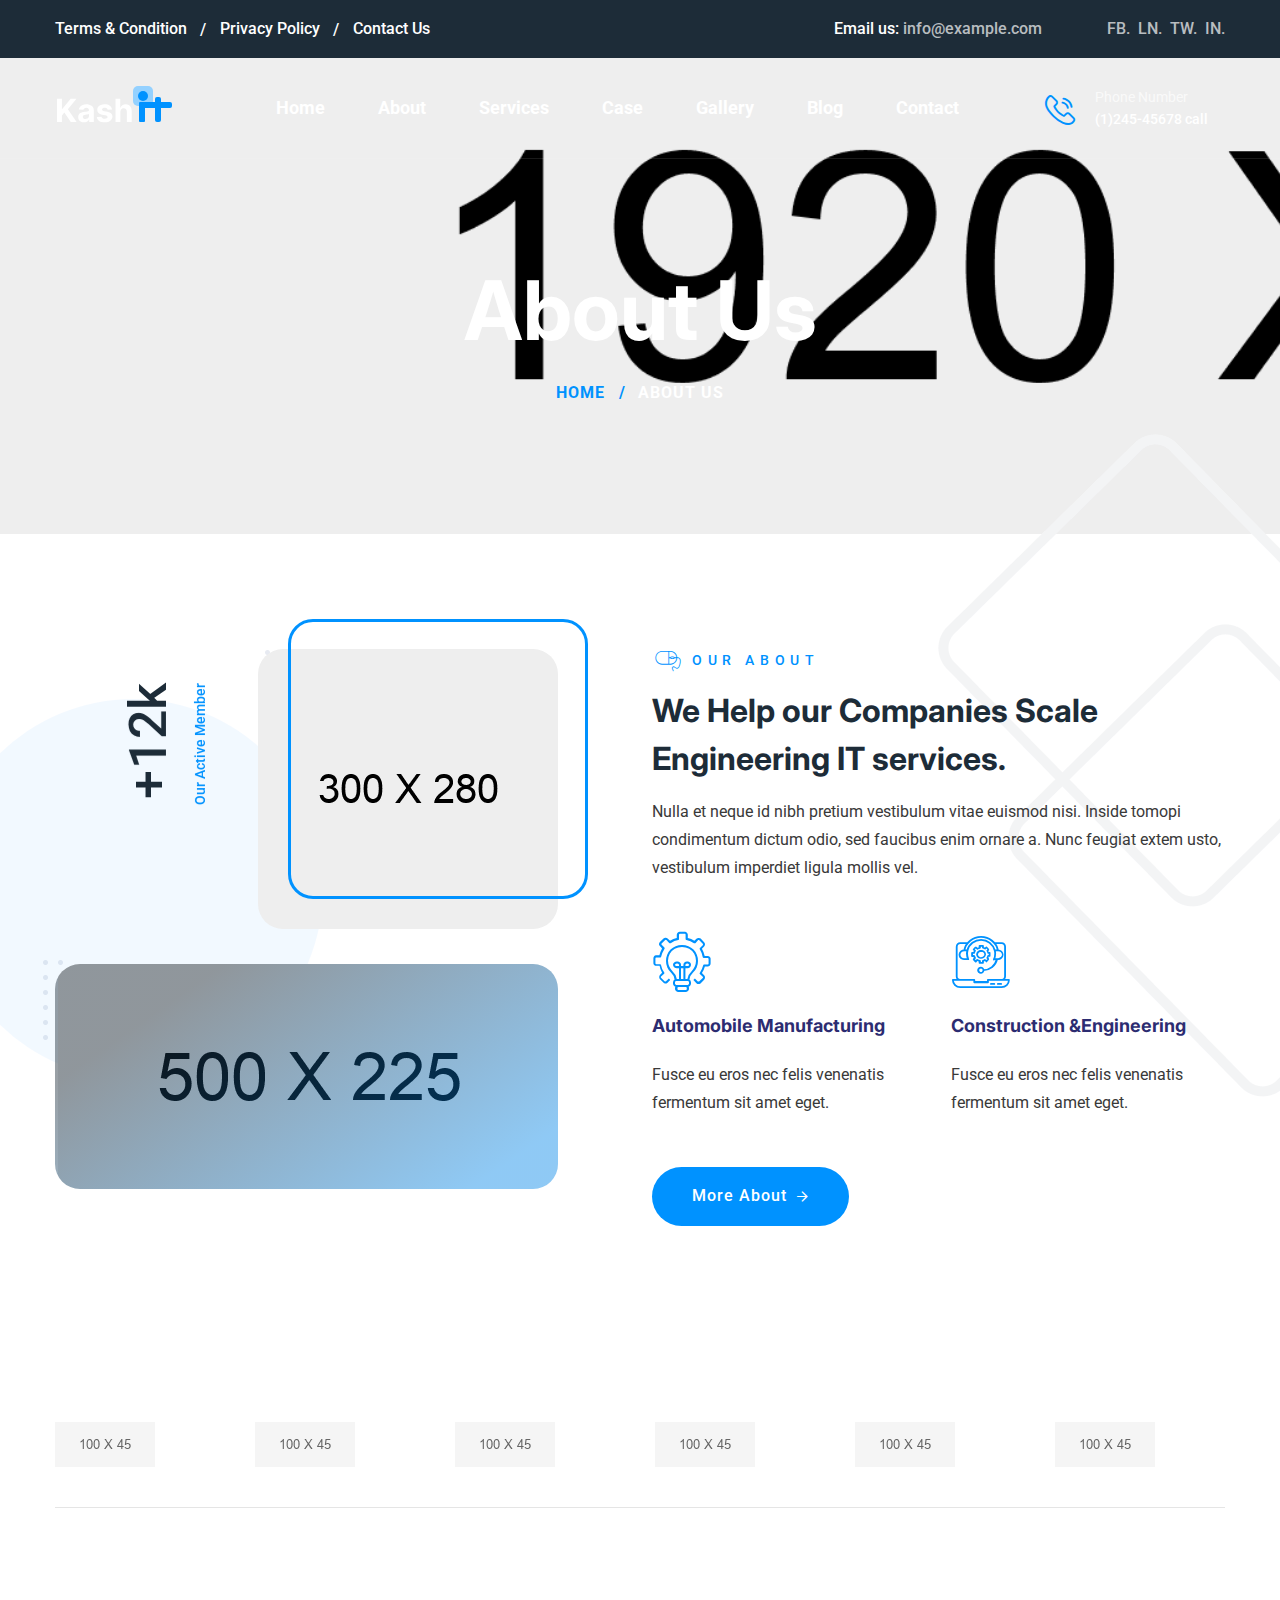
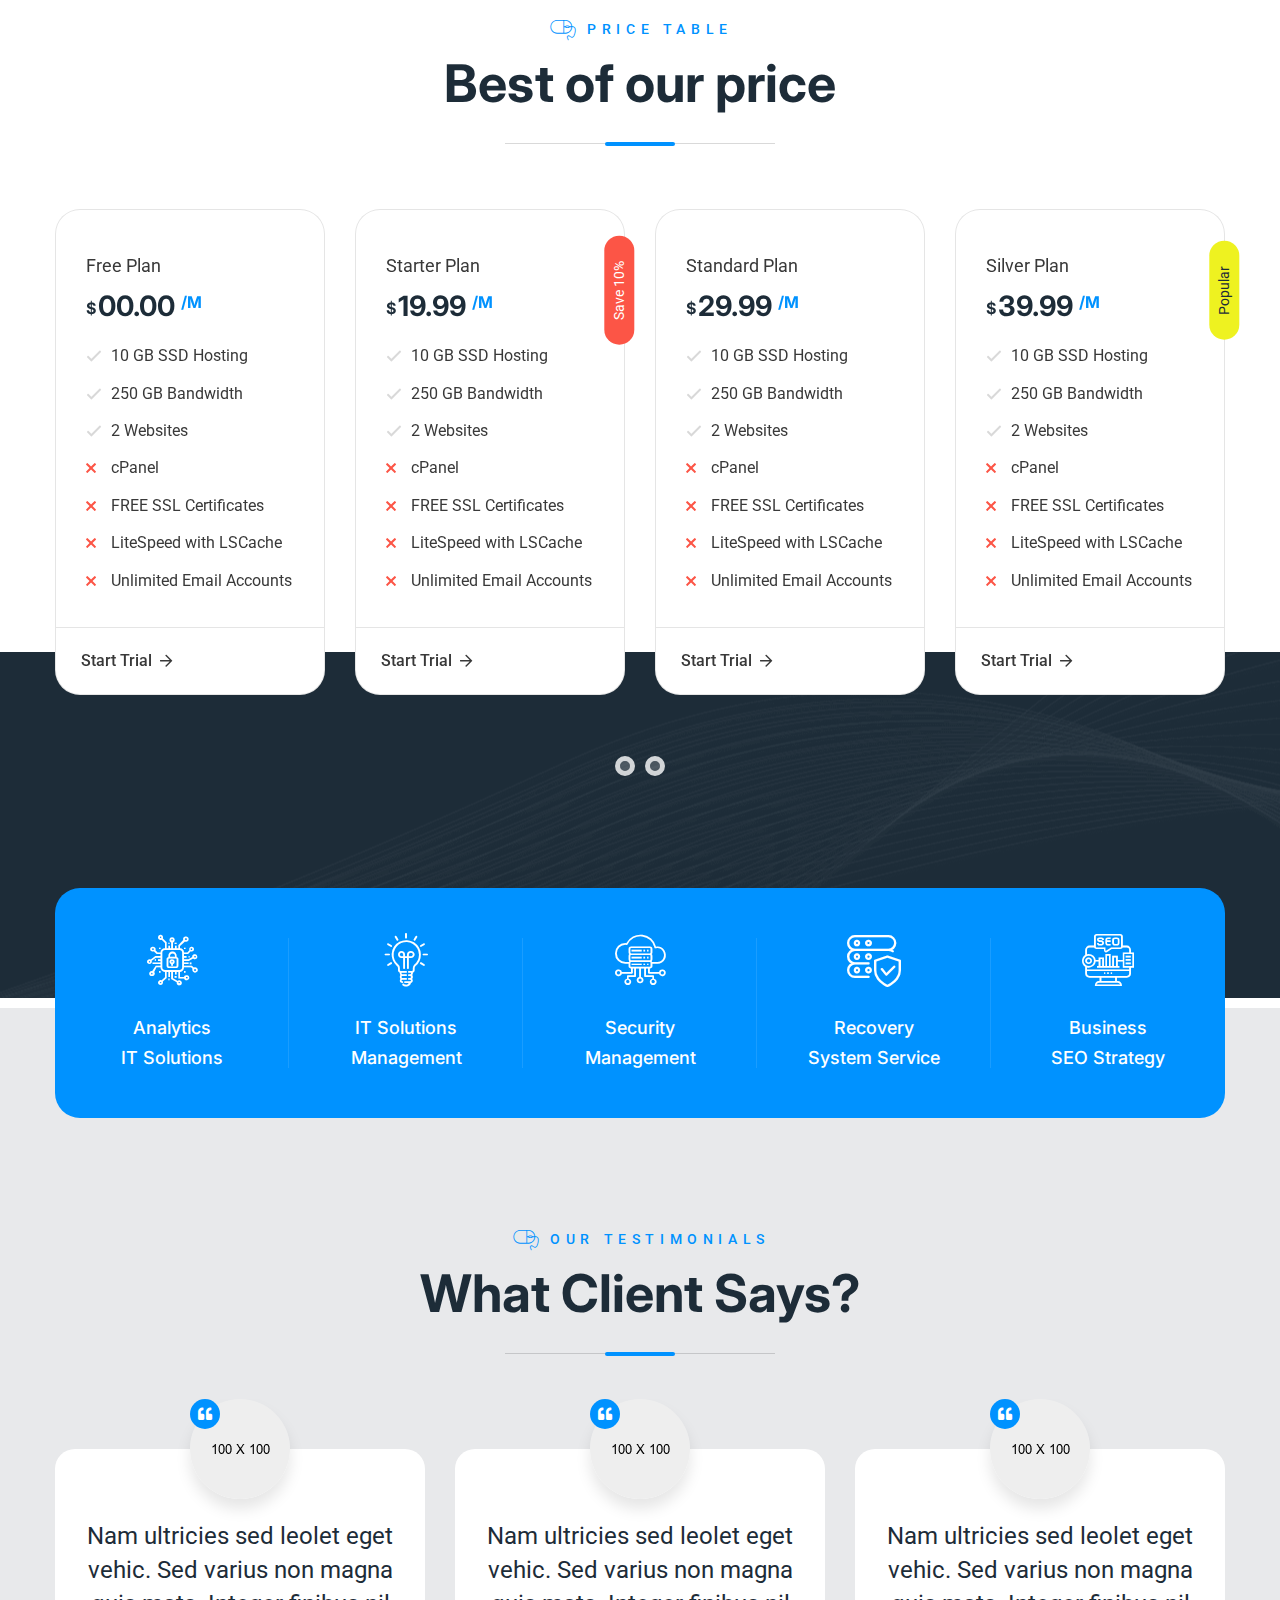
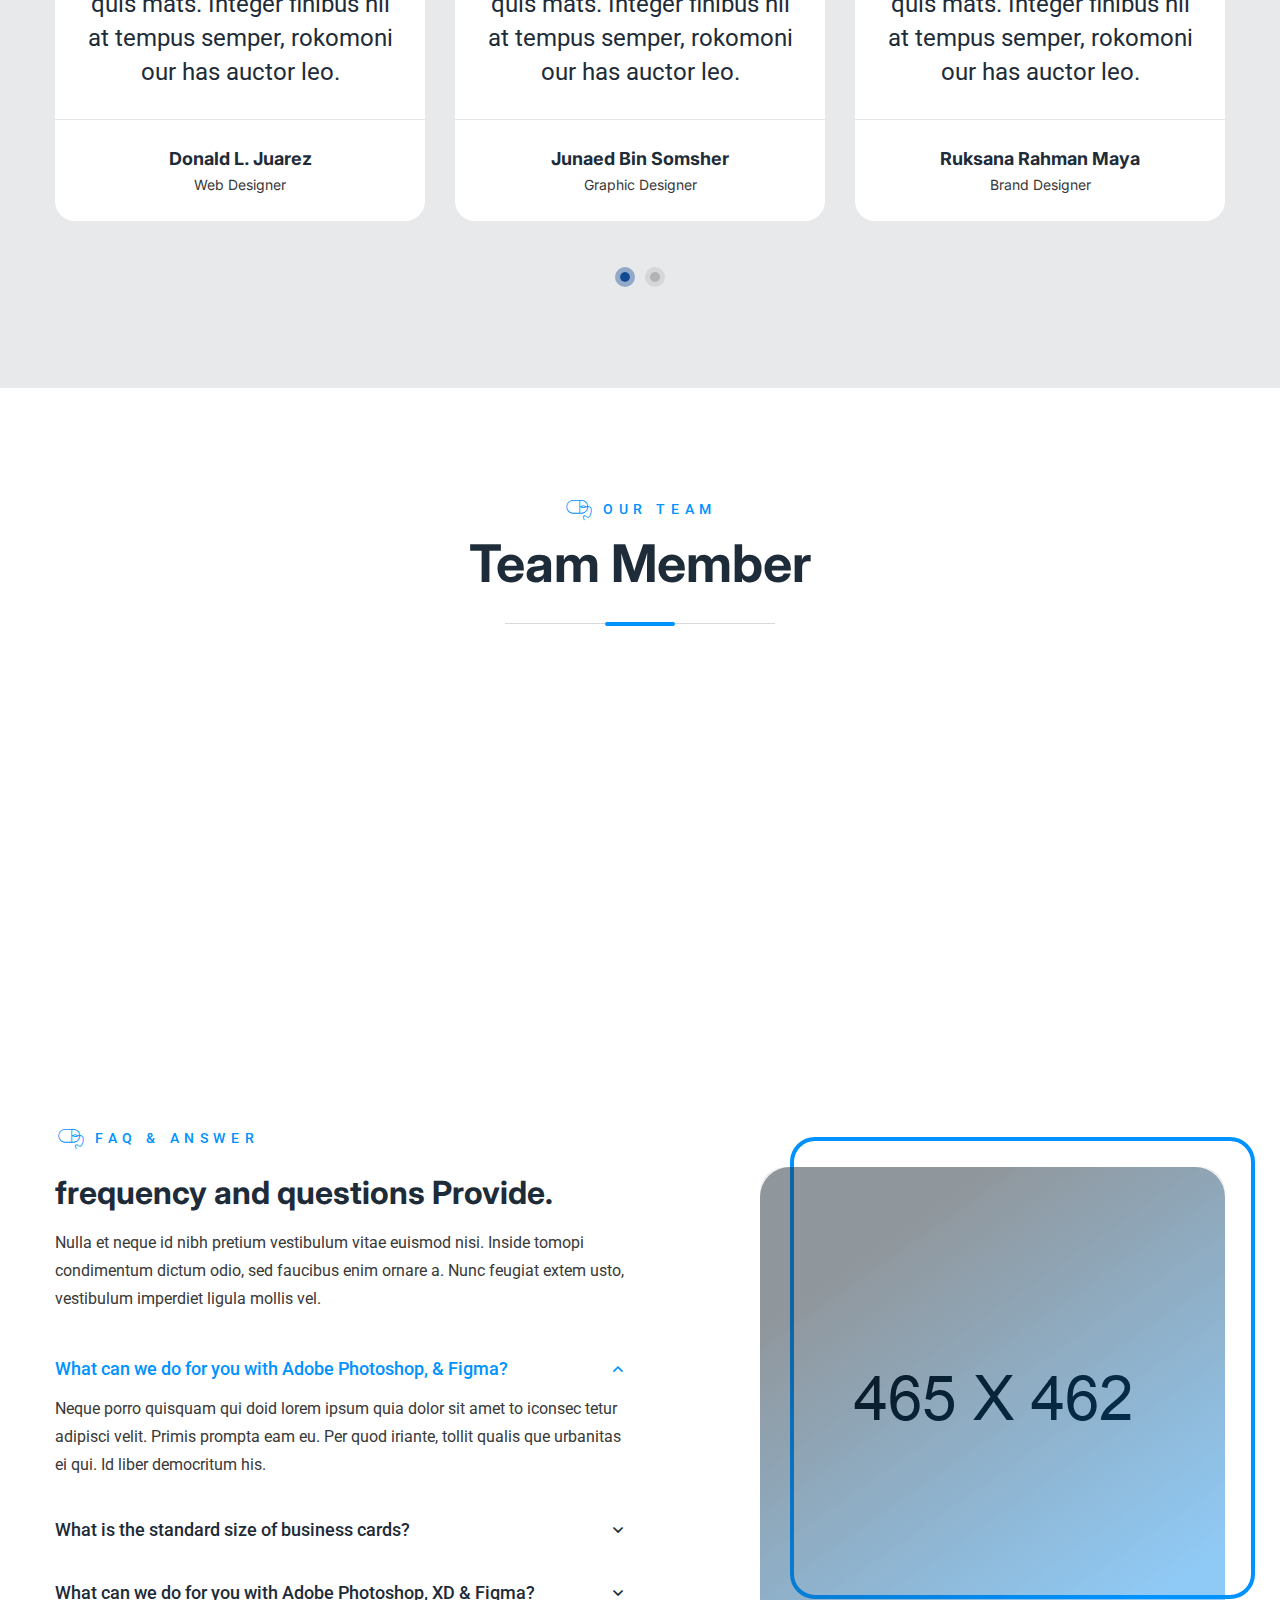
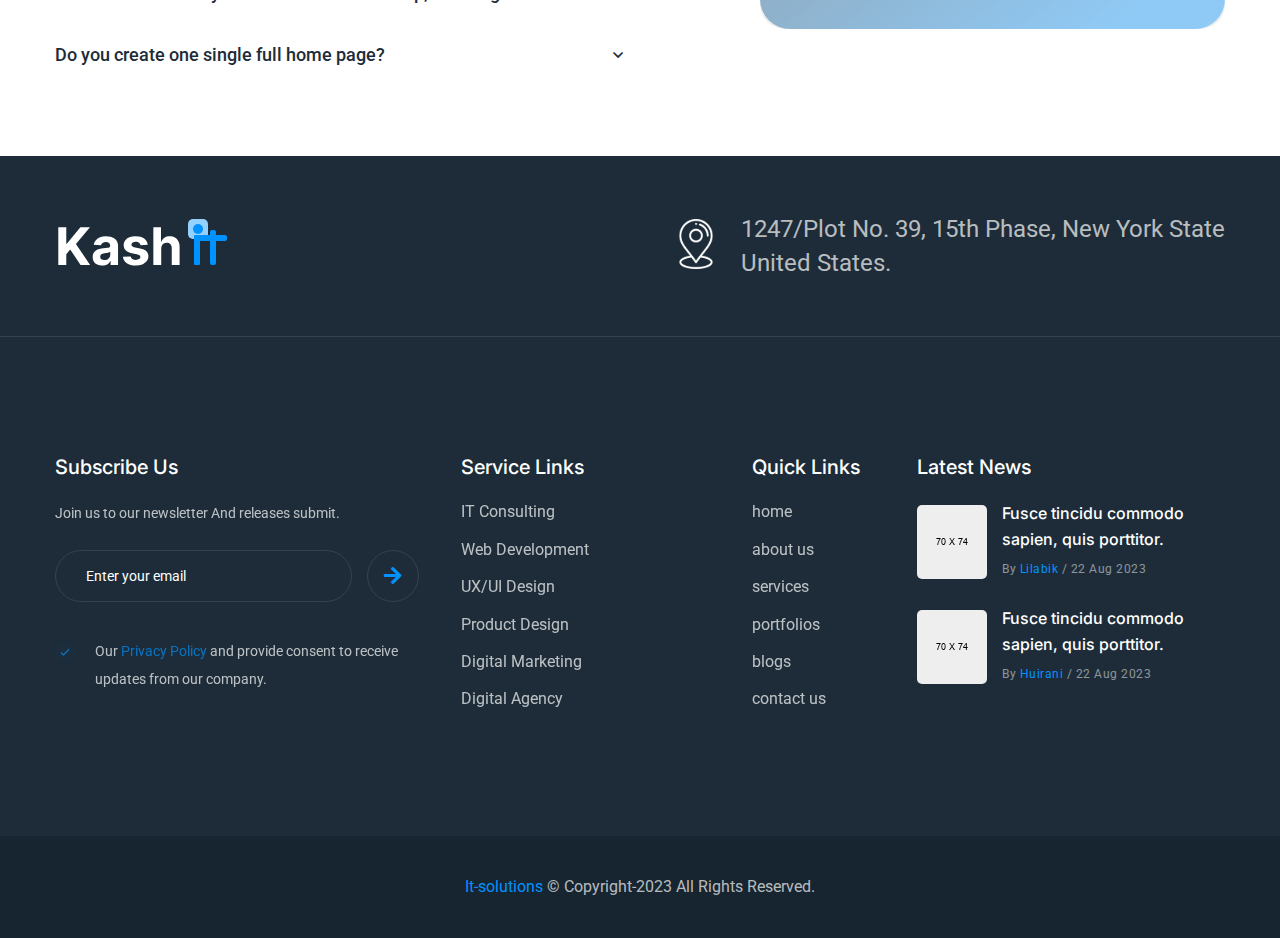
==== about.html @ 133e597f "initialCommit : Initial Commit from Preetham Kumar" ====
<!DOCTYPE html>
<html>
<head>
<meta charset="utf-8">
<title>Kashit - Technology & IT Solutions HTML Template | About Us</title>
<!-- Stylesheets -->
<link href="css/bootstrap.css" rel="stylesheet">
<link href="css/style.css" rel="stylesheet">
<link href="css/responsive.css" rel="stylesheet">

<link href="https://fonts.googleapis.com/css2?family=Inter:wght@300;400;500;600;700;800&display=swap" rel="stylesheet">
<link href="https://fonts.googleapis.com/css2?family=Roboto:wght@300;400;500;700;900&display=swap" rel="stylesheet">

<!-- Color Switcher Mockup -->
<link href="css/color-switcher-design.css" rel="stylesheet">

<!-- Color Themes -->
<link id="theme-color-file" href="css/color-themes/default-color.css" rel="stylesheet">

<link rel="shortcut icon" href="images/favicon.png" type="image/x-icon">
<link rel="icon" href="images/favicon.png" type="image/x-icon">

<!-- Responsive -->
<meta http-equiv="X-UA-Compatible" content="IE=edge">
<meta name="viewport" content="width=device-width, initial-scale=1.0, maximum-scale=1.0, user-scalable=0">

</head>

<body>
 
<div class="page-wrapper">
	
    <!-- Preloader -->
    <div class="preloader"></div>
	<!-- End Preloader -->
 	
 	<!-- Main Header -->
    <header class="main-header header-style-three">
    	
		<!-- Header Top -->
        <div class="header-top">
			<div class="auto-container">
				<div class="d-flex justify-content-between align-items-center flex-wrap">
					<div class="header-top_nav">
						<a href="#">Terms & Condition</a>
						<a href="#">Privacy Policy</a>
						<a href="#">Contact Us</a>
					</div>
					<div class="right-box d-flex">
						<a class="header-top_email" href="mailto:info@example.com"><span>Email us:</span> info@example.com</a>
						<!-- Header Top Social -->
						<div class="header-top_social">
							<a href="#">fb.</a>
							<a href="#">ln.</a>
							<a href="#">tw.</a>
							<a href="#">in.</a>
						</div>
					</div>
				</div>
			</div>
		</div>

        <!-- Header Lower -->
        <div class="header-lower">
            
			<div class="auto-container">
				<div class="inner-container d-flex justify-content-between align-items-center">
					
					<!-- Logo Box -->
					<div class="logo-box d-flex">
						<div class="logo"><a href="index.html"><img src="images/logo-4.svg" alt="" title=""></a></div>
					</div>
					
					<div class="nav-outer d-flex align-items-center">
						
						<!-- Main Menu -->
						<nav class="main-menu show navbar-expand-md">
							<div class="navbar-header">
								<button class="navbar-toggler" type="button" data-toggle="collapse" data-target="#navbarSupportedContent" aria-controls="navbarSupportedContent" aria-expanded="false" aria-label="Toggle navigation">
									<span class="icon-bar"></span>
									<span class="icon-bar"></span>
									<span class="icon-bar"></span>
								</button>
							</div>
							
							<div class="navbar-collapse collapse clearfix" id="navbarSupportedContent">
								<ul class="navigation clearfix">
									<li class="dropdown"><a href="#">Home</a>
										<ul>
											<li><a href="index.html">Homepage One</a></li>
											<li><a href="index-2.html">Homepage Two</a></li>
											<li><a href="index-3.html">Homepage Three</a></li>
											<li class="dropdown"><a href="#">Header Styles</a>
												<ul>
													<li><a href="index.html">Header Style One</a></li>
													<li><a href="index-2.html">Header Style Two</a></li>
													<li><a href="index-3.html">Header Style Three</a></li>
												</ul>
											</li>
										</ul>
									</li>
									<li class="dropdown"><a href="#">About</a>
										<ul>
											<li><a href="about.html">About Us</a></li>
											<li><a href="faq.html">Faq's</a></li>
											<li><a href="team.html">Team</a></li>
											<li><a href="price.html">Price</a></li>
											<li><a href="testimonial.html">Testimonial</a></li>
										</ul>
									</li>
									<li class="dropdown"><a href="#">Services</a>
										<ul>
											<li><a href="services.html">Services</a></li>
											<li><a href="service-detail.html">Service Detail</a></li>
										</ul>
									</li>
									<li class="dropdown"><a href="#">Case</a>
										<ul>
											<li><a href="case.html">Case</a></li>
											<li><a href="case-detail.html">Case Detail</a></li>
										</ul>
									</li>
									<li><a href="gallery.html">Gallery</a></li>
									<li class="dropdown"><a href="#">Blog</a>
										<ul>
											<li><a href="blog.html">Our Blog</a></li>
											<li><a href="blog-sidebar.html">Blog Sidebar</a></li>
											<li><a href="blog-detail.html">Blog Detail</a></li>
										</ul>
									</li>
									<li><a href="contact.html">Contact</a></li>
								</ul>
							</div>
							
						</nav>
						<!-- Main Menu End-->
						
					</div>
					
					<!-- Outer Box -->
					<div class="outer-box d-flex align-items-center">
						
						<!-- Phone Box -->
						<div class="header-phone">
							<div class="header-phone_inner">
								<span class="header-phone_icon flaticon-telephone"></span>
								Phone Number <br>
								<a href="tel:+1245-45678">(1)245-45678 call</a>
							</div>
						</div>
						
						<!-- Mobile Navigation Toggler -->
						<div class="mobile-nav-toggler"><span class="icon"><img src="images/icons/menu.png" alt="" /></span></div>
						
					</div>
					<!-- End Outer Box -->
					
				</div>
				
			</div>
        </div>
        <!-- End Header Lower -->
        
		<!-- Sticky Header  -->
        <div class="sticky-header">
            <div class="auto-container">
				<div class="d-flex justify-content-between align-items-center">
					<!-- Logo -->
					<div class="logo">
						<a href="index.html" title=""><img src="images/logo.svg" alt="" title=""></a>
					</div>
					
					<!-- Right Col -->
					<div class="right-box">
						<!-- Main Menu -->
						<nav class="main-menu">
							<!--Keep This Empty / Menu will come through Javascript-->
						</nav>
						<!-- Main Menu End-->
						
						<!-- Mobile Navigation Toggler -->
						<div class="mobile-nav-toggler"><span class="icon"><img src="images/icons/menu.png" alt="" /></span></div>
						
					</div>
					
				</div>
            </div>
        </div>
		<!-- End Sticky Menu -->
    
		<!-- Mobile Menu  -->
        <div class="mobile-menu">
            <div class="menu-backdrop"></div>
            <div class="close-btn"><span class="icon flaticon-cancel-1"></span></div>
            <nav class="menu-box">
                <div class="nav-logo"><a href="index.html"><img src="images/logo.svg" alt="" title=""></a></div>
				<!-- Search -->
				<div class="search-box">
					<form method="post" action="contact.html">
						<div class="form-group">
							<input type="search" name="search-field" value="" placeholder="SEARCH HERE" required>
							<button type="submit"><span class="icon flaticon-search"></span></button>
						</div>
					</form>
				</div>
                <div class="menu-outer"><!--Here Menu Will Come Automatically Via Javascript / Same Menu as in Header--></div>
            </nav>
        </div>
		<!-- End Mobile Menu -->
	
    </header>
    <!-- End Main Header -->
	
	<!-- Page Title -->
    <section class="page-title" style="background-image:url(images/background/3.jpg)">
        <div class="auto-container">
			<h1>About Us</h1>
			<ul class="bread-crumb clearfix">
				<li><a href="index.html">Home</a></li>
				<li>About Us</li>
			</ul>
        </div>
    </section>
    <!-- End Page Title -->
	
	<!-- About One -->
	<section class="about-one style-two">
		<div class="about-one_pattern" data-parallax='{"y" : 80}' style="background-image:url(images/background/pattern-2.png)"></div>
		<div class="auto-container">
			<div class="row clearfix">
				<!-- Image Column -->
				<div class="about-one_image-column col-lg-6 col-md-12 col-sm-12">
					<div class="about-one_pattern-two" data-parallax='{"y" : 60}' style="background-image:url(images/background/pattern-3.png)"></div>
					<div class="about-one_color-layer-two" data-parallax='{"x" : 60}'></div>
					<div class="about-one_image-inner">
						<div class="about-one_counter">
							<div class="about-one_counter-words">+<span class="odometer" data-count="12"></span>k</div>
							<div class="about-one_counter-text">Our Active Member</div>
						</div>
						<div class="parallax-scene-4">
							<div class="about-one_image-two" data-depth="0.20">
								<img src="images/resource/about-3.jpg" alt="" />
							</div>
						</div>
						<div class="about-one_image-three">
							<img src="images/resource/about-4.jpg" alt="" />
						</div>
					</div>
				</div>
				<!-- Image Column -->
				<div class="about-one_content-column col-lg-6 col-md-12 col-sm-12">
					<div class="about-one_content-inner">
						<div class="about-one_title">Our About</div>
						<h3 class="about-one_heading">We Help our Companies Scale Engineering IT services.</h3>
						<div class="about-one_text">Nulla et neque id nibh pretium vestibulum vitae euismod nisi. Inside tomopi condimentum dictum odio, sed faucibus enim ornare a. Nunc feugiat extem usto, vestibulum imperdiet ligula mollis vel.</div>
						<div class="row clearfix">
							<!-- About One Block -->
							<div class="about-one_block col-lg-6 col-md-6 col-sm-12">
								<div class="about-one_block-icon flaticon-idea"></div>
								<h6 class="about-one_block-heading">Automobile Manufacturing</h6>
								<div class="about-one_block-text">Fusce eu eros nec felis venenatis fermentum sit amet eget.</div>
							</div>
							<!-- About One Block -->
							<div class="about-one_block col-lg-6 col-md-6 col-sm-12">
								<div class="about-one_block-icon flaticon-customer-support-1"></div>
								<h6 class="about-one_block-heading">Construction &Engineering</h6>
								<div class="about-one_block-text">Fusce eu eros nec felis venenatis fermentum sit amet eget.</div>
							</div>
						</div>
						<!-- Button Box -->
						<div class="about-one_button-box">
							<a class="btn-style-one theme-btn" href="about.html">
								<div class="btn-wrap">
									<span class="text-one">More About <i class="fa-solid fa-arrow-right fa-fw"></i></span>
									<span class="text-two">More About <i class="fa-solid fa-arrow-right fa-fw"></i></span>
								</div>
							</a>
						</div>
					</div>
				</div>
			</div>
		</div>
	</section>
	<!-- End About One -->

	<!-- Sponsors Section / Style Three -->
    <section class="sponsors-one style-three">
        <div class="auto-container">
			<div class="sponsors-outer">
				<!-- Sponsors Carousel -->
				<ul class="sponsors-carousel owl-carousel owl-theme">
					<li class="slide-item"><figure class="image-box"><a href="#"><img src="images/clients/1.png" alt=""></a></figure></li>
					<li class="slide-item"><figure class="image-box"><a href="#"><img src="images/clients/2.png" alt=""></a></figure></li>
					<li class="slide-item"><figure class="image-box"><a href="#"><img src="images/clients/3.png" alt=""></a></figure></li>
					<li class="slide-item"><figure class="image-box"><a href="#"><img src="images/clients/4.png" alt=""></a></figure></li>
					<li class="slide-item"><figure class="image-box"><a href="#"><img src="images/clients/5.png" alt=""></a></figure></li>
					<li class="slide-item"><figure class="image-box"><a href="#"><img src="images/clients/6.png" alt=""></a></figure></li>
					<li class="slide-item"><figure class="image-box"><a href="#"><img src="images/clients/1.png" alt=""></a></figure></li>
					<li class="slide-item"><figure class="image-box"><a href="#"><img src="images/clients/2.png" alt=""></a></figure></li>
					<li class="slide-item"><figure class="image-box"><a href="#"><img src="images/clients/3.png" alt=""></a></figure></li>
					<li class="slide-item"><figure class="image-box"><a href="#"><img src="images/clients/4.png" alt=""></a></figure></li>
					<li class="slide-item"><figure class="image-box"><a href="#"><img src="images/clients/5.png" alt=""></a></figure></li>
					<li class="slide-item"><figure class="image-box"><a href="#"><img src="images/clients/6.png" alt=""></a></figure></li>
					<li class="slide-item"><figure class="image-box"><a href="#"><img src="images/clients/1.png" alt=""></a></figure></li>
					<li class="slide-item"><figure class="image-box"><a href="#"><img src="images/clients/2.png" alt=""></a></figure></li>
				</ul>
			</div>
        </div>
    </section>
    <!-- End Sponsors Section -->

	<!-- Price One -->
	<section class="price-one style-two">
		<div class="price-one_color-layer style-two"></div>
		<div class="auto-container">
			<!-- Sec Title -->
			<div class="sec-title centered">
				<div class="sec-title_title">Price Table</div>
				<h2 class="sec-title_heading">Best of our price</h2>
				<div class="sec-title_separator"></div>
			</div>
			<div class="price-carousel owl-carousel owl-theme">

				<!-- Price Block One -->
				<div class="price-block_one">
					<div class="price-block_one-inner">
						<div class="price-block_one-upper-box">
							<div class="price-block_one-title">Free Plan</div>
							<div class="price-block_one-price"><sub>$</sub>00.00 <sup>/M</sup></div>
							<ul class="price-block_one-list">
								<li>10 GB SSD Hosting</li>
								<li>250 GB Bandwidth</li>
								<li>2 Websites</li>
								<li class="cross">cPanel</li>
								<li class="cross">FREE SSL Certificates</li>
								<li class="cross">LiteSpeed with LSCache</li>
								<li class="cross">Unlimited Email Accounts</li>
							</ul>
						</div>
						<div class="price-block_one-lower-box">
							<a class="price-block_one-more" href="service-detail.html">Start Trial</a>
						</div>
					</div>
				</div>

				<!-- Price Block One -->
				<div class="price-block_one">
					<div class="price-block_one-inner">
						<div class="price-block_one-tag">Save 10%</div>
						<div class="price-block_one-upper-box">
							<div class="price-block_one-title">Starter Plan</div>
							<div class="price-block_one-price"><sub>$</sub>19.99 <sup>/M</sup></div>
							<ul class="price-block_one-list">
								<li>10 GB SSD Hosting</li>
								<li>250 GB Bandwidth</li>
								<li>2 Websites</li>
								<li class="cross">cPanel</li>
								<li class="cross">FREE SSL Certificates</li>
								<li class="cross">LiteSpeed with LSCache</li>
								<li class="cross">Unlimited Email Accounts</li>
							</ul>
						</div>
						<div class="price-block_one-lower-box">
							<a class="price-block_one-more" href="service-detail.html">Start Trial</a>
						</div>
					</div>
				</div>

				<!-- Price Block One -->
				<div class="price-block_one">
					<div class="price-block_one-inner">
						<div class="price-block_one-upper-box">
							<div class="price-block_one-title">Standard Plan</div>
							<div class="price-block_one-price"><sub>$</sub>29.99 <sup>/M</sup></div>
							<ul class="price-block_one-list">
								<li>10 GB SSD Hosting</li>
								<li>250 GB Bandwidth</li>
								<li>2 Websites</li>
								<li class="cross">cPanel</li>
								<li class="cross">FREE SSL Certificates</li>
								<li class="cross">LiteSpeed with LSCache</li>
								<li class="cross">Unlimited Email Accounts</li>
							</ul>
						</div>
						<div class="price-block_one-lower-box">
							<a class="price-block_one-more" href="service-detail.html">Start Trial</a>
						</div>
					</div>
				</div>

				<!-- Price Block One -->
				<div class="price-block_one">
					<div class="price-block_one-inner">
						<div class="price-block_one-tag popular">Popular</div>
						<div class="price-block_one-upper-box">
							<div class="price-block_one-title">Silver Plan</div>
							<div class="price-block_one-price"><sub>$</sub>39.99 <sup>/M</sup></div>
							<ul class="price-block_one-list">
								<li>10 GB SSD Hosting</li>
								<li>250 GB Bandwidth</li>
								<li>2 Websites</li>
								<li class="cross">cPanel</li>
								<li class="cross">FREE SSL Certificates</li>
								<li class="cross">LiteSpeed with LSCache</li>
								<li class="cross">Unlimited Email Accounts</li>
							</ul>
						</div>
						<div class="price-block_one-lower-box">
							<a class="price-block_one-more" href="service-detail.html">Start Trial</a>
						</div>
					</div>
				</div>

				<!-- Price Block One -->
				<div class="price-block_one">
					<div class="price-block_one-inner">
						<div class="price-block_one-upper-box">
							<div class="price-block_one-title">Free Plan</div>
							<div class="price-block_one-price"><sub>$</sub>00.00 <sup>/M</sup></div>
							<ul class="price-block_one-list">
								<li>10 GB SSD Hosting</li>
								<li>250 GB Bandwidth</li>
								<li>2 Websites</li>
								<li class="cross">cPanel</li>
								<li class="cross">FREE SSL Certificates</li>
								<li class="cross">LiteSpeed with LSCache</li>
								<li class="cross">Unlimited Email Accounts</li>
							</ul>
						</div>
						<div class="price-block_one-lower-box">
							<a class="price-block_one-more" href="service-detail.html">Start Trial</a>
						</div>
					</div>
				</div>

				<!-- Price Block One -->
				<div class="price-block_one">
					<div class="price-block_one-inner">
						<div class="price-block_one-tag">Save 10%</div>
						<div class="price-block_one-upper-box">
							<div class="price-block_one-title">Starter Plan</div>
							<div class="price-block_one-price"><sub>$</sub>19.99 <sup>/M</sup></div>
							<ul class="price-block_one-list">
								<li>10 GB SSD Hosting</li>
								<li>250 GB Bandwidth</li>
								<li>2 Websites</li>
								<li class="cross">cPanel</li>
								<li class="cross">FREE SSL Certificates</li>
								<li class="cross">LiteSpeed with LSCache</li>
								<li class="cross">Unlimited Email Accounts</li>
							</ul>
						</div>
						<div class="price-block_one-lower-box">
							<a class="price-block_one-more" href="service-detail.html">Start Trial</a>
						</div>
					</div>
				</div>

				<!-- Price Block One -->
				<div class="price-block_one">
					<div class="price-block_one-inner">
						<div class="price-block_one-upper-box">
							<div class="price-block_one-title">Standard Plan</div>
							<div class="price-block_one-price"><sub>$</sub>29.99 <sup>/M</sup></div>
							<ul class="price-block_one-list">
								<li>10 GB SSD Hosting</li>
								<li>250 GB Bandwidth</li>
								<li>2 Websites</li>
								<li class="cross">cPanel</li>
								<li class="cross">FREE SSL Certificates</li>
								<li class="cross">LiteSpeed with LSCache</li>
								<li class="cross">Unlimited Email Accounts</li>
							</ul>
						</div>
						<div class="price-block_one-lower-box">
							<a class="price-block_one-more" href="service-detail.html">Start Trial</a>
						</div>
					</div>
				</div>

				<!-- Price Block One -->
				<div class="price-block_one">
					<div class="price-block_one-inner">
						<div class="price-block_one-tag popular">Popular</div>
						<div class="price-block_one-upper-box">
							<div class="price-block_one-title">Silver Plan</div>
							<div class="price-block_one-price"><sub>$</sub>39.99 <sup>/M</sup></div>
							<ul class="price-block_one-list">
								<li>10 GB SSD Hosting</li>
								<li>250 GB Bandwidth</li>
								<li>2 Websites</li>
								<li class="cross">cPanel</li>
								<li class="cross">FREE SSL Certificates</li>
								<li class="cross">LiteSpeed with LSCache</li>
								<li class="cross">Unlimited Email Accounts</li>
							</ul>
						</div>
						<div class="price-block_one-lower-box">
							<a class="price-block_one-more" href="service-detail.html">Start Trial</a>
						</div>
					</div>
				</div>

			</div>
		</div>
	</section>
	<!-- End Price One -->

	<!-- Feature One -->
	<section class="feature-one">
		<div class="auto-container">
			<div class="inner-container clearfix">
				
				<!-- Feature Block One -->
				<div class="feature-block_one">
					<div class="feature-block_one-inner">
						<div class="feature-block_one-icon flaticon-cyber-security-1"></div>
						<h6 class="feature-block_one-title">Analytics <br> IT Solutions</h6>
					</div>
				</div>

				<!-- Feature Block One -->
				<div class="feature-block_one">
					<div class="feature-block_one-inner">
						<div class="feature-block_one-icon flaticon-light-bulb"></div>
						<h6 class="feature-block_one-title">IT Solutions <br> Management</h6>
					</div>
				</div>

				<!-- Feature Block One -->
				<div class="feature-block_one">
					<div class="feature-block_one-inner">
						<div class="feature-block_one-icon flaticon-server"></div>
						<h6 class="feature-block_one-title">Security <br> Management</h6>
					</div>
				</div>

				<!-- Feature Block One -->
				<div class="feature-block_one">
					<div class="feature-block_one-inner">
						<div class="feature-block_one-icon flaticon-secure"></div>
						<h6 class="feature-block_one-title">Recovery <br> System Service</h6>
					</div>
				</div>

				<!-- Feature Block One -->
				<div class="feature-block_one">
					<div class="feature-block_one-inner">
						<div class="feature-block_one-icon flaticon-seo"></div>
						<h6 class="feature-block_one-title">Business <br> SEO Strategy</h6>
					</div>
				</div>

			</div>
		</div>
	</section>
	<!-- End Feature One -->

	<!-- Testimonial One -->
	<section class="testimonial-one style-two">
		<div class="auto-container">
			<!-- Sec Title -->
			<div class="sec-title centered">
				<div class="sec-title_title">Our Testimonials</div>
				<h2 class="sec-title_heading">What Client Says?</h2>
				<div class="sec-title_separator"></div>
			</div>
		
			<div class="three-item-carousel owl-carousel owl-theme">

				<!-- Testimonial Block One -->
				<div class="testimonial-block_one">
					<div class="testimonial-block_one-inner">
						<div class="testimonial-block_one-upper-box">
							<div class="testimonial-block_one-author">
								<div class="testimonial-block_one-quote fa-solid fa-quote-left fa-fw"></div>
								<img src="images/resource/author-2.jpg" alt="" />
							</div>
							<div class="testimonial-block_one-text">Nam ultricies sed leolet eget vehic. Sed varius non magna quis mats. Integer finibus nil at tempus semper, rokomoni our has auctor leo.</div>
						</div>
						<div class="testimonial-block_one-lower-box">
							<h6 class="testimonial-block_one-name">Donald L. Juarez</h6>
							<div class="testimonial-block_one-designation">Web Designer</div>
						</div>
					</div>
				</div>

				<!-- Testimonial Block One -->
				<div class="testimonial-block_one">
					<div class="testimonial-block_one-inner">
						<div class="testimonial-block_one-upper-box">
							<div class="testimonial-block_one-author">
								<div class="testimonial-block_one-quote fa-solid fa-quote-left fa-fw"></div>
								<img src="images/resource/author-3.jpg" alt="" />
							</div>
							<div class="testimonial-block_one-text">Nam ultricies sed leolet eget vehic. Sed varius non magna quis mats. Integer finibus nil at tempus semper, rokomoni our has auctor leo.</div>
						</div>
						<div class="testimonial-block_one-lower-box">
							<h6 class="testimonial-block_one-name">Junaed Bin Somsher</h6>
							<div class="testimonial-block_one-designation">Graphic Designer</div>
						</div>
					</div>
				</div>

				<!-- Testimonial Block One -->
				<div class="testimonial-block_one">
					<div class="testimonial-block_one-inner">
						<div class="testimonial-block_one-upper-box">
							<div class="testimonial-block_one-author">
								<div class="testimonial-block_one-quote fa-solid fa-quote-left fa-fw"></div>
								<img src="images/resource/author-4.jpg" alt="" />
							</div>
							<div class="testimonial-block_one-text">Nam ultricies sed leolet eget vehic. Sed varius non magna quis mats. Integer finibus nil at tempus semper, rokomoni our has auctor leo.</div>
						</div>
						<div class="testimonial-block_one-lower-box">
							<h6 class="testimonial-block_one-name">Ruksana Rahman Maya</h6>
							<div class="testimonial-block_one-designation">Brand Designer</div>
						</div>
					</div>
				</div>

				<!-- Testimonial Block One -->
				<div class="testimonial-block_one">
					<div class="testimonial-block_one-inner">
						<div class="testimonial-block_one-upper-box">
							<div class="testimonial-block_one-author">
								<div class="testimonial-block_one-quote fa-solid fa-quote-left fa-fw"></div>
								<img src="images/resource/author-2.jpg" alt="" />
							</div>
							<div class="testimonial-block_one-text">Nam ultricies sed leolet eget vehic. Sed varius non magna quis mats. Integer finibus nil at tempus semper, rokomoni our has auctor leo.</div>
						</div>
						<div class="testimonial-block_one-lower-box">
							<h6 class="testimonial-block_one-name">Donald L. Juarez</h6>
							<div class="testimonial-block_one-designation">Web Designer</div>
						</div>
					</div>
				</div>

				<!-- Testimonial Block One -->
				<div class="testimonial-block_one">
					<div class="testimonial-block_one-inner">
						<div class="testimonial-block_one-upper-box">
							<div class="testimonial-block_one-author">
								<div class="testimonial-block_one-quote fa-solid fa-quote-left fa-fw"></div>
								<img src="images/resource/author-3.jpg" alt="" />
							</div>
							<div class="testimonial-block_one-text">Nam ultricies sed leolet eget vehic. Sed varius non magna quis mats. Integer finibus nil at tempus semper, rokomoni our has auctor leo.</div>
						</div>
						<div class="testimonial-block_one-lower-box">
							<h6 class="testimonial-block_one-name">Junaed Bin Somsher</h6>
							<div class="testimonial-block_one-designation">Graphic Designer</div>
						</div>
					</div>
				</div>

				<!-- Testimonial Block One -->
				<div class="testimonial-block_one">
					<div class="testimonial-block_one-inner">
						<div class="testimonial-block_one-upper-box">
							<div class="testimonial-block_one-author">
								<div class="testimonial-block_one-quote fa-solid fa-quote-left fa-fw"></div>
								<img src="images/resource/author-4.jpg" alt="" />
							</div>
							<div class="testimonial-block_one-text">Nam ultricies sed leolet eget vehic. Sed varius non magna quis mats. Integer finibus nil at tempus semper, rokomoni our has auctor leo.</div>
						</div>
						<div class="testimonial-block_one-lower-box">
							<h6 class="testimonial-block_one-name">Ruksana Rahman Maya</h6>
							<div class="testimonial-block_one-designation">Brand Designer</div>
						</div>
					</div>
				</div>

			</div>
		</div>
	</section>
	<!-- End Testimonial One -->

	<!-- Team One -->
	<section class="team-one style-two">
		<div class="auto-container">
			<!-- Sec Title -->
			<div class="sec-title centered">
				<div class="sec-title_title">Our Team</div>
				<h2 class="sec-title_heading">Team Member</h2>
				<div class="sec-title_separator"></div>
			</div>
		
			<div class="row clearfix">

				<!-- Team Block One -->
				<div class="team-block_one col-lg-3 col-md-6 col-sm-12">
					<div class="team-block_one-inner wow fadeInLeft" data-wow-delay="0ms" data-wow-duration="1500ms">
						<div class="team-block_one-image">
							<img src="images/resource/team-5.jpg" alt="" />
							<!-- Social Box -->
							<ul class="team-block_one-social">
								<li><a href="https://www.facebook.com/" class="fa fa-facebook-f"></a></li>
								<li><a href="https://www.twitter.com/" class="fa fa-twitter"></a></li>
								<li><a href="https://www.behance.com/" class="fa fa-behance"></a></li>
								<li><a href="https://www.instagram.com/" class="fa fa-instagram"></a></li>
								<li><a href="https://www.youtube.com/" class="fa fa-youtube-play"></a></li>
							</ul>
						</div>
						<div class="team-block_one-content">
							<h4 class="team-block_one-title"><a href="about.html">Donald L. Juarez</a></h4>
							<div class="team-block_one-designation">It Officer</div>
						</div>
					</div>
				</div>

				<!-- Team Block One -->
				<div class="team-block_one col-lg-3 col-md-6 col-sm-12">
					<div class="team-block_one-inner wow fadeInLeft" data-wow-delay="150ms" data-wow-duration="1500ms">
						<div class="team-block_one-image">
							<img src="images/resource/team-6.jpg" alt="" />
							<!-- Social Box -->
							<ul class="team-block_one-social">
								<li><a href="https://www.facebook.com/" class="fa fa-facebook-f"></a></li>
								<li><a href="https://www.twitter.com/" class="fa fa-twitter"></a></li>
								<li><a href="https://www.behance.com/" class="fa fa-behance"></a></li>
								<li><a href="https://www.instagram.com/" class="fa fa-instagram"></a></li>
								<li><a href="https://www.youtube.com/" class="fa fa-youtube-play"></a></li>
							</ul>
						</div>
						<div class="team-block_one-content">
							<h4 class="team-block_one-title"><a href="about.html">Towkib Tanvir</a></h4>
							<div class="team-block_one-designation">Web Designer</div>
						</div>
					</div>
				</div>

				<!-- Team Block One -->
				<div class="team-block_one col-lg-3 col-md-6 col-sm-12">
					<div class="team-block_one-inner wow fadeInLeft" data-wow-delay="300ms" data-wow-duration="1500ms">
						<div class="team-block_one-image">
							<img src="images/resource/team-7.jpg" alt="" />
							<!-- Social Box -->
							<ul class="team-block_one-social">
								<li><a href="https://www.facebook.com/" class="fa fa-facebook-f"></a></li>
								<li><a href="https://www.twitter.com/" class="fa fa-twitter"></a></li>
								<li><a href="https://www.behance.com/" class="fa fa-behance"></a></li>
								<li><a href="https://www.instagram.com/" class="fa fa-instagram"></a></li>
								<li><a href="https://www.youtube.com/" class="fa fa-youtube-play"></a></li>
							</ul>
						</div>
						<div class="team-block_one-content">
							<h4 class="team-block_one-title"><a href="about.html">Minha Manir (MT)</a></h4>
							<div class="team-block_one-designation">UX/UI Designer</div>
						</div>
					</div>
				</div>

				<!-- Team Block One -->
				<div class="team-block_one col-lg-3 col-md-6 col-sm-12">
					<div class="team-block_one-inner wow fadeInLeft" data-wow-delay="450ms" data-wow-duration="1500ms">
						<div class="team-block_one-image">
							<img src="images/resource/team-8.jpg" alt="" />
							<!-- Social Box -->
							<ul class="team-block_one-social">
								<li><a href="https://www.facebook.com/" class="fa fa-facebook-f"></a></li>
								<li><a href="https://www.twitter.com/" class="fa fa-twitter"></a></li>
								<li><a href="https://www.behance.com/" class="fa fa-behance"></a></li>
								<li><a href="https://www.instagram.com/" class="fa fa-instagram"></a></li>
								<li><a href="https://www.youtube.com/" class="fa fa-youtube-play"></a></li>
							</ul>
						</div>
						<div class="team-block_one-content">
							<h4 class="team-block_one-title"><a href="about.html">Komnira Liramo</a></h4>
							<div class="team-block_one-designation">It Specialist</div>
						</div>
					</div>
				</div>

			</div>
		</div>
	</section>
	<!-- End Team One -->

	<!-- Faq One -->
	<section class="faq-one style-two">
		<div class="auto-container">
			<div class="row clearfix">

				<!-- Content Column -->
				<div class="faq-one_content-column col-lg-6 col-md-12 col-sm-12">
					<div class="faq-one_content-inner">
						<!-- Sec Title -->
						<div class="sec-title">
							<div class="sec-title_title">FAQ & Answer</div>
							<h2 class="sec-title_heading">frequency and questions Provide.</h2>
							<div class="sec-title_text">Nulla et neque id nibh pretium vestibulum vitae euismod nisi. Inside tomopi condimentum dictum odio, sed faucibus enim ornare a. Nunc feugiat extem usto, vestibulum imperdiet ligula mollis vel.</div>
						</div>
						
						<!-- Accordion Box -->
						<ul class="accordion-box">
							
							<!-- Block -->
							<li class="accordion block">
								<div class="acc-btn active"><div class="icon-outer"><span class="icon fa-solid fa-angle-down fa-fw"></span></div>What can we do for you with Adobe Photoshop, & Figma?</div>
								<div class="acc-content current">
									<div class="content">
										<div class="text">Neque porro quisquam qui doid lorem ipsum quia dolor sit amet to iconsec tetur adipisci velit. Primis prompta eam eu. Per quod iriante, tollit qualis que urbanitas ei qui. Id liber democritum his.</div>
									</div>
								</div>
							</li>
										
							<!-- Block -->
							<li class="accordion block">
								<div class="acc-btn"><div class="icon-outer"><span class="icon fa-solid fa-angle-down fa-fw"></span></div>What is the standard size of business cards?</div>
								<div class="acc-content">
									<div class="content">
										<div class="text">Neque porro quisquam qui doid lorem ipsum quia dolor sit amet to iconsec tetur adipisci velit. Primis prompta eam eu. Per quod iriante, tollit qualis que urbanitas ei qui. Id liber democritum his.</div>
									</div>
								</div>
							</li>

							<!-- Block -->
							<li class="accordion block">
								<div class="acc-btn"><div class="icon-outer"><span class="icon fa-solid fa-angle-down fa-fw"></span></div>What can we do for you with Adobe Photoshop, XD & Figma?</div>
								<div class="acc-content">
									<div class="content">
										<div class="text">Neque porro quisquam qui doid lorem ipsum quia dolor sit amet to iconsec tetur adipisci velit. Primis prompta eam eu. Per quod iriante, tollit qualis que urbanitas ei qui. Id liber democritum his.</div>
									</div>
								</div>
							</li>

							<!-- Block -->
							<li class="accordion block">
								<div class="acc-btn"><div class="icon-outer"><span class="icon fa-solid fa-angle-down fa-fw"></span></div>Do you create one single full home page?</div>
								<div class="acc-content">
									<div class="content">
										<div class="text">Neque porro quisquam qui doid lorem ipsum quia dolor sit amet to iconsec tetur adipisci velit. Primis prompta eam eu. Per quod iriante, tollit qualis que urbanitas ei qui. Id liber democritum his.</div>
									</div>
								</div>
							</li>
							
						</ul>

					</div>
				</div>

				<!-- Image Column -->
				<div class="faq-one_image-column col-lg-6 col-md-12 col-sm-12">
					<div class="faq-one_image-inner parallax-scene-5">
						<div class="faq-one_image-two" data-depth="0.20">
							<img src="images/resource/faq-1.jpg" alt="" />
						</div>
					</div>
				</div>

			</div>
		</div>
	</section>
	<!-- End Faq One -->

	<!-- CTA One -->
	<section class="cta-one style-two">
		<div class="auto-container">
			<div class="d-flex justify-content-between align-items-center flex-wrap">
				<!-- CTA Logo -->
				<div class="cta-logo">
					<img src="images/logo-3.svg" alt="" />
				</div>
				<!-- Info Text -->
				<div class="cta-one_text">
					1247/Plot No. 39, 15th Phase, New York State <br> United States.
				</div>
			</div>
		</div>
	</section>
	<!-- End CTA One -->

	<!-- Main Footer -->
    <footer class="main-footer">
		<div class="auto-container">
        	<!--Widgets Section-->
            <div class="main-footer_widgets">
            	<div class="row clearfix">
                	
                    <!--big column-->
                    <div class="big-column col-lg-7 col-md-12 col-sm-12">
                        <div class="row clearfix">
							
							<!--Footer Column-->
                            <div class="main-footer_column col-lg-7 col-md-6 col-sm-12">
                                <div class="footer-widget subscribe-widget">
									<h5 class="main-footer_title">subscribe us</h5>
									<div class="footer-text">Join us to our newsletter And releases submit.</div>
									<!-- Subscribe Form -->
									<div class="subscribe-form">
										<form method="post" action="contact.html">
											<div class="form-group">
												<input type="email" name="email" value="" placeholder="Enter your email" required>
												<button type="submit" class="theme-btn fa-solid fa-arrow-right fa-fw"></button>
											</div>
										</form>
									</div>
									<div class="footer-privacy">Our <a href="#">Privacy Policy</a> and provide consent to receive updates from our company.</div>
								</div>
							</div>

							<!--Footer Column-->
                            <div class="main-footer_column col-lg-5 col-md-6 col-sm-12">
                                <div class="footer-widget links-widget">
									<h4 class="main-footer_title">Service links</h4>
									<ul class="main-footer_list">
										<li><a href="#">IT Consulting</a></li>
										<li><a href="#">Web Development</a></li>
										<li><a href="#">UX/UI Design</a></li>
										<li><a href="#">Product Design</a></li>
										<li><a href="#">Digital Marketing</a></li>
										<li><a href="#">Digital Agency</a></li>
									</ul>
								</div>
							</div>

						</div>
					</div>

					<!--big column-->
                    <div class="big-column col-lg-5 col-md-12 col-sm-12">
                        <div class="row clearfix">

							<!--Footer Column-->
                            <div class="main-footer_column col-lg-4 col-md-6 col-sm-12">
                                <div class="footer-widget links-widget">
									<h4 class="main-footer_title">quick links</h4>
									<ul class="main-footer_list">
										<li><a href="#">home</a></li>
										<li><a href="#">about us</a></li>
										<li><a href="#">services</a></li>
										<li><a href="#">portfolios</a></li>
										<li><a href="#">blogs</a></li>
										<li><a href="#">contact us</a></li>
									</ul>
								</div>
							</div>

							<!--Footer Column-->
                            <div class="main-footer_column col-lg-8 col-md-6 col-sm-12">
                                <div class="footer-widget news-widget">
									<h4 class="main-footer_title">Latest News</h4>
									<!--News Widget Block-->
                                    <div class="news-widget-block">
                                        <div class="news-widget_image">
											<img src="images/resource/news-widget-3.jpg" alt="" />
										</div>
										<h6 class="news-widget_title"><a href="blog-detail.html">Fusce tincidu commodo sapien, quis porttitor.</a></h6>
										<div class="news-widget_post-date">by <a href="#">Lilabik</a>  /  22 Aug 2023</div>
                                    </div>
									<!--News Widget Block-->
                                    <div class="news-widget-block">
                                        <div class="news-widget_image">
											<img src="images/resource/news-widget-4.jpg" alt="" />
										</div>
										<h6 class="news-widget_title"><a href="blog-detail.html">Fusce tincidu commodo sapien, quis porttitor.</a></h6>
										<div class="news-widget_post-date">by <a href="#">huirani</a>  /  22 Aug 2023</div>
                                    </div>
								</div>
							</div>

						</div>
					</div>

				</div>
			</div>
		</div>
		<div class="footer-copyright">
			<div class="auto-container">
				<div class="copyright"><a href="index.html">It-solutions</a> &copy; Copyright-2023 All Rights Reserved.</div>
			</div>
		</div>
	</footer>
	<!-- End Main Footer -->

	<!-- Color Palate / Color Switcher -->
	<div class="color-palate">
		<div class="color-trigger">
			<i class="flaticon-gear"></i>
		</div>
		<div class="color-palate-inner">
			<div class="color-palate-head">
				<h6>Choose Color</h6>
			</div>
			
			<!-- Colors -->
			<div class="various-color clearfix">
				<div class="colors-list">
					<span class="palate default-color active" data-theme-file="css/color-themes/default-color.css"></span>
					<span class="palate green-color" data-theme-file="css/color-themes/green-color.css"></span>
					<span class="palate olive-color" data-theme-file="css/color-themes/olive-color.css"></span>
					<span class="palate orange-color" data-theme-file="css/color-themes/orange-color.css"></span>
					<span class="palate purple-color" data-theme-file="css/color-themes/purple-color.css"></span>
					<span class="palate teal-color" data-theme-file="css/color-themes/teal-color.css"></span>
					<span class="palate brown-color" data-theme-file="css/color-themes/brown-color.css"></span>
					<span class="palate yellow-color" data-theme-file="css/color-themes/yellow-color.css"></span>
				</div>
			</div>
					
			<div class="purchase-box">
				You will find much more options for colors and styling in admin panel. This color picker is used only for demonstation purposes.
				<a href="#" class="theme-btn btn-style-one">
					<span class="btn-wrap">
						<span class="text-one">buy now</span>
						<span class="text-two">buy now</span>
					</span>
				</a>
			</div>
			
		</div>
	</div>
	<!-- End Color Palate / Color Switcher -->

</div>
<!-- End PageWrapper -->

<!-- Scroll To Top -->
<div class="scroll-to-top scroll-to-target" data-target="html"><span class="fas fa-arrow-up fa-fw"></span></div>

<script src="js/jquery.js"></script>
<script src="js/popper.min.js"></script>
<script src="js/bootstrap.min.js"></script>
<script src="js/magnific-popup.min.js"></script>
<script src="js/appear.js"></script>
<script src="js/parallax.min.js"></script>
<script src="js/tilt.jquery.min.js"></script>
<script src="js/owl.js"></script>
<script src="js/wow.js"></script>
<script src="js/parallax-scroll.js"></script>

<script src="js/odometer.js"></script>
<script src="js/nav-tool.js"></script>
<script src="js/jquery-ui.js"></script>
<script src="js/color-settings.js"></script>
<script src="js/script.js"></script>

<!--[if lt IE 9]><script src="https://cdnjs.cloudflare.com/ajax/libs/html5shiv/3.7.3/html5shiv.js"></script><![endif]-->
<!--[if lt IE 9]><script src="js/respond.js"></script><![endif]-->

</body>
</html>
---- css/style.css ----
/* Kashit - Technology & IT Solutions HTML Template */

/* 
	
	font-family: 'Inter', sans-serif;
	font-family: 'Roboto', sans-serif;
	
*/

@import url('global.css');
@import url('header.css');
@import url('footer.css');
@import url('font-awesome.css');
@import url('flaticon_kashIT-flat.css');
@import url('animate.css');
@import url('owl.css');
@import url('jquery-ui.css');
@import url('preloader.css');
@import url('custom-animate.css');
@import url('magnific-popup.css');
@import url('odometer-theme-default.css');

/*** 

====================================================================
	Slider One
====================================================================

***/

.slider-one{
	position: relative;
	padding-top: var(--padding-top-160);
	background-color: var(--color-four);
	padding-bottom: var(--padding-bottom-100);
}

.slider-one_circle-layer{
	position: absolute;
	left: 10%;
	top: 20%;
	width: 20px;
	height: 20px;
	border-radius: 50px;
	border:3px solid var(--main-color)
}

.slider-one_pattern-layer{
	position: absolute;
	left: 0px;
	top: 0px;
	right: 0px;
	bottom: 0px;
	background-position: left bottom;
	background-repeat: no-repeat;
}

.slider-one_title-column{
	position:relative;
}

.slider-one_title-inner{
	position:relative;
	padding-top:var(--padding-top-155);
}

.slider-one .slide{
	position:relative;
	overflow:hidden;
}

.slider-one_heading{
	position: relative;
	color: var(--color-two);
	margin-right:-20px;
	
	opacity: 0;
	transform:translateY(100px);
	transition:all 900ms ease;
	-moz-transition:all 900ms ease;
	-webkit-transition:all 900ms ease;
	-ms-transition:all 900ms ease;
	-o-transition:all 900ms ease;
}

.slider-one .active .slider-one_heading{
	opacity:1;
	transform:translateY(0px);
	-webkit-transition-delay: 600ms;
	-moz-transition-delay: 600ms;
	-ms-transition-delay: 600ms;
	-o-transition-delay: 600ms;
	transition-delay: 600ms;
}

.slider-one_text{
	position: relative;
	font-weight:500;
	opacity: 0;
	line-height: 30px;
	font-size: var(--font-18);
	color: var(--color-three);
	margin-top: var(--margin-top-25);
	transform:translateY(100px);
	padding-right:var(--padding-right-30);
	transition:all 900ms ease;
	-moz-transition:all 900ms ease;
	-webkit-transition:all 900ms ease;
	-ms-transition:all 900ms ease;
	-o-transition:all 900ms ease;
}

.slider-one .active .slider-one_text{
	opacity:1;
	transform:translateY(0px);
	-webkit-transition-delay: 900ms;
	-moz-transition-delay: 900ms;
	-ms-transition-delay: 900ms;
	-o-transition-delay: 900ms;
	transition-delay: 900ms;
}

.slider-one_image-column{
	position:relative;
}

.slider-one_image-inner{
	position:relative;
}

.slider-one_image-inner .image{
	position:relative;
}

.slider-one_image-inner .image img{
	position:relative;
	width:auto;
	max-width:inherit;
}

.slider-one_button-box{
	position: relative;
	opacity: 0;
	transform:translateY(100px);
	transition:all 900ms ease;
	-moz-transition:all 900ms ease;
	-webkit-transition:all 900ms ease;
	-ms-transition:all 900ms ease;
	-o-transition:all 900ms ease;
	margin-top: var(--margin-top-50);
}

.slider-one_button-box .theme-btn{
	margin-right: var(--margin-right-15);
}

.slider-one_button-box .theme-btn:last-child{
	margin-right: var(--margin-zero);
}

.slider-one .active .slider-one_button-box{
	opacity:1;
	transform:translateY(0px);
	-webkit-transition-delay: 1200ms;
	-moz-transition-delay: 1200ms;
	-ms-transition-delay: 1200ms;
	-o-transition-delay: 1200ms;
	transition-delay: 1200ms;
}

.slider-one_image{
	position: relative;
}

@-webkit-keyframes ripple {
    70% {box-shadow: 0 0 0 70px rgba(253, 167, 0, 0);}
    100% {box-shadow: 0 0 0 0 rgba(253, 167, 0, 0);}
}

@keyframes ripple {
    70% {box-shadow: 0 0 0 70px rgba(253, 167, 0, 0);}
    100% {box-shadow: 0 0 0 0 rgba(253, 167, 0, 0);}
}

/* Video One Play */

.slider-one_play{
	position:absolute;
	left:140px;
	top:192px;
}

.slider-one_play span{
	position: relative;
	width: 130px;
	height: 130px;
	z-index:10;
	text-align: center;
	display: block;
	line-height:130px;
	border-radius:50%;
	font-size:var(--font-24);
	color: var(--white-color);
	padding-left:var(--padding-left-5);
	background-color:var(--main-color);
	-webkit-transition:all 500ms ease;
	-moz-transition:all 500ms ease;
	-ms-transition:all 500ms ease;
	-o-transition:all 500ms ease;
	transition:all 500ms ease;
}

.slider-one_play span:hover{
	color:var(--white-color);
	background-color:var(--color-two);
}

.slider-one_play .ripple,
.slider-one_play .ripple:before,
.slider-one_play .ripple:after {
    position: absolute;
    top: 50%;
    left: 50%;
    width:130px;
	height: 130px;
    -webkit-transform: translate(-50%, -50%);
    -moz-transform: translate(-50%, -50%);
    -ms-transform: translate(-50%, -50%);
    -o-transform: translate(-50%, -50%);
    transform: translate(-50%, -50%);
    -webkit-border-radius: 50% 50% 50% 50%;
    -moz-border-radius: 50% 50% 50% 50%;
    -ms-border-radius: 50% 50% 50% 50%;
    -o-border-radius: 50% 50% 50% 50%;
    border-radius: 50% 50% 50% 50%;
    -webkit-box-shadow: 0 0 0 0 rgba(0, 146, 255, .3);
    -moz-box-shadow: 0 0 0 0 rgba(0, 146, 255, .3);
    -ms-box-shadow: 0 0 0 0 rgba(0, 146, 255, .3);
    -o-box-shadow: 0 0 0 0 rgba(0, 146, 255, .3);
    box-shadow: 0 0 0 0 rgba(0, 146, 255, .3);
    -webkit-animation: ripple 3s infinite;
    -moz-animation: ripple 3s infinite;
    -ms-animation: ripple 3s infinite;
    -o-animation: ripple 3s infinite;
    animation: ripple 3s infinite;
}

.slider-one_play .ripple:before {
    -webkit-animation-delay: .9s;
    -moz-animation-delay: .9s;
    -ms-animation-delay: .9s;
    -o-animation-delay: .9s;
    animation-delay: .9s;
    content: "";
    position: absolute;
}

.slider-one_play .ripple:after {
    -webkit-animation-delay: .6s;
    -moz-animation-delay: .6s;
    -ms-animation-delay: .6s;
    -o-animation-delay: .6s;
    animation-delay: .6s;
    content: "";
    position: absolute;
}

.slider-one .owl-dots,
.slider-one .owl-nav{
	display: none;
}

/*** 

====================================================================
	Services One
====================================================================

***/

.services-one{
	position: relative;
	padding: 145px 0px 120px;
	background-color: var(--color-four);
}

.services-one.style-two{
	background-color: var(--white-color);
}

.services-one .owl-nav{
	position: relative;
	text-align: center;
}

.services-one .owl-dots{
	position: relative;
	text-align: center;
	margin-top: var(--margin-top-30);
}

.services-one .owl-dots .owl-dot{
	position: relative;
	width: 10px;
	height: 10px;
	margin: 0px 10px;
	display: inline-block;
	border-radius: 50px;
	padding: 5px;
	-webkit-transition:all 500ms ease;
	-moz-transition:all 500ms ease;
	-ms-transition:all 500ms ease;
	-o-transition:all 500ms ease;
	transition:all 500ms ease;
	background-color: rgba(var(--color-three-rgb), 0.30);
}

.services-one .owl-dots .owl-dot:hover,
.services-one .owl-dots .owl-dot.active{
	background-color: rgba(var(--main-color-rgb), 1);
}

.services-one .owl-dots .owl-dot::before{
	position: absolute;
	content: '';
	left: -5px;
	top: -5px;
	right: -5px;
	bottom: -5px;
	border-radius: 50px;
	-webkit-transition:all 500ms ease;
	-moz-transition:all 500ms ease;
	-ms-transition:all 500ms ease;
	-o-transition:all 500ms ease;
	transition:all 500ms ease;
	border:5px solid rgba(var(--color-three-rgb), 0.10);
}

.services-one .owl-dots .owl-dot.active::before,
.services-one .owl-dots .owl-dot:hover::before{
	border-color:rgba(var(--main-color-rgb), 0.40);
}

.services-one .owl-nav{
	display: none;
}

.service-block_one{
	position: relative;
	margin-bottom: var(--margin-bottom-30);
}

.service-block_one.style-two .service-block_one-inner{
	border:1px solid rgba(var(--black-color-rgb), 0.10);
}

.service-block_one-inner{
	position: relative;
	border-radius: 25px;
	overflow: hidden;
	background-color: var(--white-color);
}

.service-block_one-inner:hover::before{
	-webkit-transform: scale(1, 1);
	-ms-transform: scale(1, 1);
	transform: scale(1, 1);
	-webkit-transform-origin: left center;
	-ms-transform-origin: left center;
	transform-origin: left center;
}

.service-block_one-inner::before{
	position: absolute;
	content: '';
	left: 0px;
	top: 0px;
	right: 0px;
	bottom: 0px;
	background-color: var(--main-color);

	transition: -webkit-transform 0.4s ease;
	transition: transform 0.4s ease;
	transition: transform 0.4s ease,-webkit-transform 0.4s ease;
	-webkit-transform: scale(0, 1);
	-ms-transform: scale(0, 1);
	transform: scale(0, 1);
	-webkit-transform-origin: right center;
	-ms-transform-origin: right center;
	transform-origin: right center;
}

.service-block_one-upper-box{
	position: relative;
	padding: 40px 25px 22px;
}

.service-block_one-title{
	position: relative;
	font-weight: 500;
	margin-top: var(--margin-top-30);
}

.service-block_one-title a{
	position: relative;
	color: var(--color-two);

	transition:all 300ms ease;
	-moz-transition:all 300ms ease;
	-webkit-transition:all 300ms ease;
	-ms-transition:all 300ms ease;
	-o-transition:all 300ms ease;
}

.service-block_one-inner:hover .service-block_one-more,
.service-block_one-inner:hover .service-block_one-text,
.service-block_one-inner:hover .service-block_one-title a{
	color: var(--white-color);
}

.service-block_one-inner:hover .service-block_one-icon{
	color: var(--white-color);
	-webkit-transform: scale(-1) rotate(180deg);
    -moz-transform: scale(-1) rotate(180deg);
    -ms-transform: scale(-1) rotate(180deg);
    -o-transform: scale(-1) rotate(180deg);
    transform: scale(-1) rotate(180deg);
}

.service-block_one-icon{
	position: relative;
	line-height:1em;
	display:inline-block;
	color:var(--main-color);
	font-size:var(--font-64);
	font-family: "Flaticon";
	transition: all 600ms ease;
    -moz-transition: all 600ms ease;
    -webkit-transition: all 600ms ease;
    -ms-transition: all 600ms ease;
    -o-transition: all 600ms ease;
}

.service-block_one-text{
	line-height: 28px;
	color: var(--color-three);
	font-size: var(--font-16);
	margin-top: var(--margin-top-15);
	transition:all 300ms ease;
	-moz-transition:all 300ms ease;
	-webkit-transition:all 300ms ease;
	-ms-transition:all 300ms ease;
	-o-transition:all 300ms ease;
}

.service-block_one-lower-box{
	position: relative;
	padding: 23px 25px;
	border-top:1px solid rgba(var(--black-color-rgb), 0.10);
}

.service-block_one-more{
	position: relative;
	font-weight: 500;
	letter-spacing: 1px;
	display: inline-block;
	color: var(--color-three);
	font-size: var(--font-16);
	transition:all 300ms ease;
	-moz-transition:all 300ms ease;
	-webkit-transition:all 300ms ease;
	-ms-transition:all 300ms ease;
	-o-transition:all 300ms ease;
	padding-right: var(--padding-right-20);
}

.service-block_one-more::before{
	position: absolute;
	content: "\f061";
	right: 0px;
	right: 0px;
	font-size: var(--font-14);
	font-family: 'Font Awesome 5 Pro';
}

/*** 

====================================================================
	About One
====================================================================

***/

.about-one{
	position: relative;
	padding: 115px 0px 82px;
}

.about-one_pattern{
	position: absolute;
	right: -200px;
	top: -100px;
	width: 542px;
	height: 663px;
}

.about-one_pattern-two{
	position: absolute;
	left: 0px;
	top: 0px;
	width: 287px;
	height: 391px;
	background-repeat: no-repeat;
}

.about-one_color-layer{
	position: absolute;
	left: -100px;
	top: 50px;
	width: 320px;
	height: 370px;
	border-radius: 25px;
	background-color: var(--color-six);
}

.about-one_color-layer-two{
	position: absolute;
	left: -100px;
	top: 50px;
	width: 380px;
	height: 380px;
	opacity: 0.05;
	border-radius: 50%;
	background-color: var(--main-color);
}

.about-one_image-column{
	position: relative;
	margin-bottom: var(--margin-bottom-30);
}

.about-one_image-inner{
	position: relative;
}

.about-one_image{
	position: relative;
}

.about-one_image-two{
	position: relative;
	display: inline-block !important;
}

.about-one_image-two img{
	position: relative;
	border-radius: 25px;
	overflow: hidden;
}

.about-one_image-two::before{
	position: absolute;
	content: '';
	left: 30px;
	top: -30px;
	right: -30px;
	bottom: 30px;
	z-index: 1;
	border-radius: 25px;
	border: 3px solid var(--main-color);
}

.about-one_image-three{
	position: relative;
	overflow: hidden;
	border-radius: 25px;
	margin-top: var(--margin-top-35);
}

.about-one_image-three::before{
	position: absolute;
	content: '';
	left: 0px;
	top: 0px;
	right: 0px;
	bottom: 0px;
	background: linear-gradient(145.07deg, rgba(29, 44, 56, 0.45) 20.56%, rgba(0, 146, 255, 0.4) 89.42%);
}

.about-one_image-icon{
	position: absolute;
	left: 130px;
	top: 100px;
	width: 120px;
	height: 120px;
	z-index: 1;
	line-height: 120px;
	border-radius: 150px;
	background-color: var(--main-color);
}

.about-one_content-column{
	position: relative;
	margin-bottom: var(--margin-bottom-30);
}

.about-one_content-inner{
	position: relative;
}

.about-one_title{
	position: relative;
	font-weight: 500;
	letter-spacing: 0.4em;
	font-size: var(--font-14);
	text-transform: uppercase;
	color: var(--main-color);
	padding-left: var(--padding-left-40);
}

.about-one_title::before{
	position: absolute;
	content: "\f1db";
	left: 0px;
	top: 4px;
	color: var(--main-color);
	font-size: var(--font-26);
	font-family: "Flaticon";
	transform: rotate(90deg);
}

.about-one_heading{
	position: relative;
	font-weight: 700;
	line-height: 48px;
	color: var(--color-two);
	font-size: var(--font-32);
	margin-top: var(--margin-top-15);
}

.about-one_text{
	position: relative;
	line-height: 28px;
	color: var(--color-three);
	font-size: var(--font-16);
	margin-top: var(--margin-top-15);
	margin-bottom: var(--margin-bottom-50);
}

/* About One Block */

.about-one_block{
	position: relative;
	margin-bottom: var(--margin-bottom-30);
}

.about-one_block-icon{
	position: relative;
	line-height: 1em;
	font-family: "Flaticon";
	color: var(--main-color);
	font-size: var(--font-60);
	transition:all 500ms ease;
	-moz-transition:all 500ms ease;
	-webkit-transition:all 500ms ease;
	-ms-transition:all 500ms ease;
	-o-transition:all 500ms ease;
}

.about-one_block:hover .about-one_block-icon{
	animation: icon-bounce 0.8s ease-out;
    -webkit-animation: icon-bounce 0.8s ease-out;
}

.about-one_block-heading{
	position: relative;
	font-weight: 700;
	color: var(--color-five);
	margin-top: var(--margin-top-20);
}

.about-one_block-text{
	position: relative;
	line-height: 28px;
	color: var(--color-three);
	font-size: var(--font-16);
	margin-top: var(--margin-top-20);
}

.about-one_counter{
	position: absolute;
	left: 240px;
	top: 50px;
	transform: rotate(-90deg);
}

.about-one_counter-words{
	position: relative;
	font-weight: 500;
	line-height: 1em;
	color: var(--color-two);
	font-size: var(--font-52);
}

.about-one_counter-text{
	position: relative;
	font-weight: 500;
	font-size: var(--font-14);
	color: var(--main-color);
	margin-top: var(--margin-top-5);
}

.about-one.style-two{
	padding-bottom: var(--padding-bottom-5);
}

.about-one.style-two .about-one_image-inner{
	text-align: right;
	padding-right: var(--padding-right-70);
}

.about-one.style-two .about-one_counter{
	left: 50px;
}

.about-one.style-three{
	background-color: var(--color-four);
}

/*** 

====================================================================
	Counter One
====================================================================

***/

.counter-one{
	position: relative;
}

.counter-one .inner-container{
	position: relative;
	border-radius: 25px;
	padding: 50px 15px 5px;
	border: 6px solid var(--main-color);
	background-color: var(--white-color);
}

.counter-one_count-column{
	position: relative;
	margin-bottom: var(--margin-bottom-30);
}

.counter-one_count-inner{
	position: relative;
	text-align: center;
	padding: 0px 30px;
}

.counter-one_text{
	position: relative;
	line-height: 26px;
	font-size: var(--font-16);
	color: var(--color-three);
	margin-bottom: var(--margin-bottom-25);
	padding-bottom: var(--padding-bottom-20);
	border-bottom:1px solid rgba(var(--black-color-rgb), 0.15);
}

.counter-one_counter{
	position: relative;
	line-height: 1em;
	font-weight: 700;
	font-size: var(--font-52);
	color: var(--color-two);
}

.counter-one.style-two{
	padding-bottom: var(--padding-bottom-120);
}

.counter-one.style-two .inner-container{
	border: none;
	overflow: hidden;
	border-radius: 25px;
	background-size: cover;
}

.counter-one.style-two .inner-container::before{
	position: absolute;
	content: '';
	left: 0px;
	top: 0px;
	right: 0px;
	bottom: 0px;
	background: linear-gradient(145.07deg, rgba(29, 44, 56, 0.81) 20.56%, rgba(29, 44, 56, 0.45) 57.5%, rgba(0, 146, 255, 0.36) 89.42%);
}

.counter-one.style-two .counter-one_text{
	color: var(--white-color);
	border-color:rgba(var(--white-color-rgb), 0.30);
}

.counter-one.style-two .counter-one_counter{
	color: var(--white-color);
}

.counter-one.style-three{
	background-color: var(--color-four);
	padding-bottom: var(--padding-bottom-110);
}

.counter-one.style-four{
	padding-bottom: var(--padding-bottom-110);
}

/*** 

====================================================================
	Gallery One
====================================================================

***/

.gallery-one{
	position: relative;
	padding: 118px 0px 100px;
}

.gallery-one .owl-nav{
	display: none;
}

.gallery-one .owl-dots{
	position: relative;
	text-align: center;
	margin-top: var(--margin-top-35);
}

.gallery-one .owl-dots .owl-dot{
	position: relative;
	width: 10px;
	height: 10px;
	margin: 0px 14px;
	display: inline-block;
	border-radius: 50px;
	padding: 5px;
	-webkit-transition:all 500ms ease;
	-moz-transition:all 500ms ease;
	-ms-transition:all 500ms ease;
	-o-transition:all 500ms ease;
	transition:all 500ms ease;
	background-color: rgba(var(--color-three-rgb), 0.30);
}

.gallery-one .owl-dots .owl-dot:hover,
.gallery-one .owl-dots .owl-dot.active{
	background-color: rgba(var(--main-color-rgb), 1);
}

.gallery-one .owl-dots .owl-dot::before{
	position: absolute;
	content: '';
	left: -5px;
	top: -5px;
	right: -5px;
	bottom: -5px;
	border-radius: 50px;
	-webkit-transition:all 500ms ease;
	-moz-transition:all 500ms ease;
	-ms-transition:all 500ms ease;
	-o-transition:all 500ms ease;
	transition:all 500ms ease;
	border:5px solid rgba(var(--color-three-rgb), 0.10);
}

.gallery-one .owl-dots .owl-dot.active::before,
.gallery-one .owl-dots .owl-dot:hover::before{
	border-color:rgba(var(--main-color-rgb), 0.40);
}

.gallery-one .outer-container{
	position: relative;
	padding: 0px 15px;
}

.gallery-one_block{
	position: relative;
	margin-bottom: var(--margin-bottom-30);
}

.gallery-one_block-inner{
	position: relative;
	border-radius: 15px;
	overflow: hidden;
}

.gallery-one_block-image{
	position: relative;
}

.gallery-one_block-image img{
	position: relative;
	width: 100%;
	display: block;
}

.gallery-one_block-overlay{
	position: absolute;
	left: 0px;
	top: 0px;
	right: 0px;
	bottom: 0px;
	background: linear-gradient(145.07deg, rgba(29, 44, 56, 0.63) 20.56%, rgba(0, 146, 255, 0.56) 89.42%);

	transition: -webkit-transform 0.4s ease;
	transition: transform 0.4s ease;
	transition: transform 0.4s ease,-webkit-transform 0.4s ease;
	-webkit-transform: scale(0, 1);
	-ms-transform: scale(0, 1);
	transform: scale(0, 1);
	-webkit-transform-origin: right center;
	-ms-transform-origin: right center;
	transform-origin: right center;
}

.gallery-one_block-inner:hover .gallery-one_block-overlay{
	-webkit-transform: scale(1, 1);
	-ms-transform: scale(1, 1);
	transform: scale(1, 1);
	-webkit-transform-origin: left center;
	-ms-transform-origin: left center;
	transform-origin: left center;
}

.gallery-one_block-overlay-content{
	position: absolute;
	left: 0px;
	bottom: 0px;
	right: 0px;
	padding: 25px 30px;
	border-top:1px solid rgba(var(--white-color-rgb), 0.15);
}

.gallery-one_block-category{
	position: relative;
	z-index: 1;
	font-size: var(--font-16);
	color: var(--white-color);
}

.gallery-one_block-heading{
	position: relative;
	font-weight: 500;
	margin-top: var(--margin-top-5);
}

.gallery-one_block-heading a{
	position: relative;
	color: var(--white-color);
}

.gallery-one_block-heading a:hover{
	color: var(--color-two);
}

/*** 

====================================================================
	Steps One
====================================================================

***/

.steps-one{
	position: relative;
	padding: 65px 0px 50px;
}

.steps-one_content-column{
	position: relative;
	margin-bottom: var(--margin-bottom-30);
}

.steps-one_content-inner{
	position: relative;
}

.steps-one_content-inner .sec-title{
	margin-bottom: var(--margin-bottom-35);
}

.steps-one_content-inner .sec-title_heading{
	font-size: var(--font-32);
	margin-top: var(--margin-top-10);
}

.steps-one_content-inner .sec-title_text{
	margin-top: var(--margin-top-15);
}

.step-one_block{
	position: relative;
	margin-bottom: var(--margin-bottom-30);
}

.step-one_block-inner{
	position: relative;
	padding-left: var(--padding-left-100);
}

.step-one_block-icon{
	position: absolute;
	left: 0px;
	top: 8px;
	width: 70px;
	height: 70px;
	line-height: 66px;
	text-align: center;
	border-radius: 50px;
	color: var(--main-color);
	font-size: var(--font-36);
	border: 2px solid var(--main-color);
	font-family: "Flaticon";
	transition: all 500ms ease;
    -moz-transition: all 500ms ease;
    -webkit-transition: all 500ms ease;
    -ms-transition: all 500ms ease;
    -o-transition: all 500ms ease;
}

.step-one_block-inner:hover .step-one_block-icon{
	color: var(--white-color);
	background-color: var(--main-color);
	-webkit-transform: scale(-1) rotate(180deg);
    -moz-transform: scale(-1) rotate(180deg);
    -ms-transform: scale(-1) rotate(180deg);
    -o-transform: scale(-1) rotate(180deg);
    transform: scale(-1) rotate(180deg);
}

.step-one_block-title{
	position: relative;
	font-weight: 500;
	color: var(--color-two);
}

.step-one_block-text{
	position: relative;
    line-height: 28px;
    color: var(--color-three);
    font-size: var(--font-16);
    margin-top: var(--margin-top-5);
}

.steps-one_image-column{
	position: relative;
	margin-bottom: var(--margin-bottom-30);
}

.steps-one_image-inner{
	position: relative;
	padding-left: var(--padding-left-30);
}

.steps-one_image{
	position: relative;
	text-align: right;
	border-radius: 35px;
	padding-top: var(--padding-top-30);
	border: 5px solid var(--main-color);
	padding-right: var(--padding-right-30);
}

.steps-one_icon{
	position: absolute;
	left:20px;
	top: 20px;
	width: 76px;
	height: 76px;
	line-height: 76px;
	text-align: center;
	border-radius: 50px;
	font-size: var(--font-40);
	color: var(--white-color);
	font-family: "Flaticon";
	background-color: var(--main-color);
}

.steps-one_pattern-layer{
	position: absolute;
	left: -30px;
	top: -100px;
	right: 0px;
	bottom: 0px;
	width: 721px;
	height: 481px;
}

/*** 

====================================================================
	Team One
====================================================================

***/

.team-one{
	position: relative;
	padding: 0px 0px 70px;
}

.team-one .sec-title{
	margin-bottom: var(--margin-bottom-40);
}

.team-one.style-two{
	padding-top: var(--padding-top-110);
}

.team-one.style-three{
	padding-top: var(--padding-top-110);
	padding-bottom: var(--padding-zero);
}

.team-block_one{
	position: relative;
	margin-bottom: var(--margin-bottom-30);
}

.team-block_one-inner{
	position: relative;
}

.team-block_one-image{
	position: relative;
	overflow: hidden;
	border-radius: 25px;
}

.team-block_one-image img{
	position: relative;
	width: 100%;
	display: block;
}

.team-block_one-content{
	position: relative;
	padding-top: var(--padding-top-20);
}

.team-block_one-title{
	position: relative;
	font-weight: 500;
}

.team-block_one-title a{
	position: relative;
	color:var(--color-two)
}

.team-block_one-title a:hover{
	color: var(--main-color);
}

.team-block_one-designation{
	position: relative;
	font-size: var(--font-14);
	color: var(--black-color);
	margin-top: var(--margin-top-5);
}

.team-block_one-inner:hover .team-block_one-social{
	bottom: 0px;
}

.team-block_one-social{
	position: absolute;
	left: 0px;
	bottom: -80px;
	right: 0px;
	text-align: center;
	padding: 15px 10px 12px;
	background-color: var(--main-color);
	transition:all 500ms ease;
	-moz-transition:all 500ms ease;
	-webkit-transition:all 500ms ease;
	-ms-transition:all 500ms ease;
	-o-transition:all 500ms ease;
}

.team-block_one-social li{
	position: relative;
	margin: 0px 8px;
	display: inline-block;
}

.team-block_one-social li a{
	position: relative;
	font-weight: normal;
	font-size: var(--font-16);
	color: var(--white-color);
	font-family: 'Font Awesome 5 Brands';
}

/*** 

====================================================================
	Faq One
====================================================================

***/

.faq-one{
	position: relative;
	padding: 222px 0px 200px;
}

.faq-one .sec-title_text{
	margin-top: var(--margin-top-15);
}

.faq-one.style-two{
	padding-top: var(--padding-zero);
	padding-bottom: var(--padding-bottom-60);
}

.faq-one.style-two .faq-one_content-inner{
	padding-left: var(--padding-zero);
}

.faq-one.style-two .faq-one_image{
	margin-left: var(--margin-zero);
}

.faq-one.style-two .faq-one_image-inner{
	text-align: right;
}

.faq-one.style-three{
	position: relative;
	padding-top: var(--padding-top-100);
	padding-bottom: var(--padding-zero);
}

.faq-one.style-three  .faq-one_content-inner{
	padding-left: var(--padding-zero);
}

.faq-one.style-three .faq-one_image{
	margin-left: var(--margin-zero);
}

.faq-one.style-three .faq-one_image-inner{
	text-align: right;
}

.faq-one_image-two{
	position: relative !important;
	border-radius: 25px;
	margin-top: var(--margin-top-40);
	display: inline-block !important;
}

.faq-one_image-two img{
	position: relative;
	border-radius: 25px;
	overflow: hidden;
}

.faq-one_image-two::after{
	position: absolute;
	content: '';
	left: 30px !important;
	top: -30px !important;
	right: -30px !important;
	bottom: 30px !important;
	border-radius: 25px;
	border:4px solid var(--main-color)
}

.faq-one_image-two::before{
	position: absolute;
	content: '';
	left: 0px;
	top: 0px;
	right: 0px;
	bottom: 0px;
	z-index: 1;
	background: linear-gradient(145.07deg, rgba(29, 44, 56, 0.45) 20.56%, rgba(0, 146, 255, 0.4) 89.42%);
	border-radius: 30px;
}

.faq-one .sec-title_heading{
	line-height: 42px;
	margin-top:22px;
	font-size: var(--font-32);
}

.faq-one_pattern-layer{
	position: absolute;
	left: 0px;
	top: 0px;
	right: 0px;
	bottom: 0px;
	background-position: center center;
	background-repeat: repeat-x;
}

.faq-one_image-column{
	position: relative;
	margin-bottom: var(--margin-bottom-30);
}

.faq-one_image-inner{
	position: relative;
}

.faq-one_image{
	position: relative;
	margin-left: -180px;
	margin-top: var(--margin-top-35);
}

.faq-one_content-column{
	position: relative;
	margin-bottom: var(--margin-bottom-30);
}

.faq-one_content-inner{
	position: relative;
	/* padding-left: var(--padding-left-20); */
}

/*** 

====================================================================
	Accordion Style
====================================================================

***/

.accordion-box{
	position:relative;
	z-index:1;
}

.accordion-box .block{
	position: relative;
	margin-bottom:var(--margin-bottom-40);
}

.accordion-box .block:last-child{
	margin-bottom:var(--margin-zero);
}

.accordion-box .block .acc-btn.active{
	color: var(--main-color);
}

.accordion-box .block .acc-btn{
	position:relative;
	cursor:pointer;
	font-weight:500;
	color: var(--color-two);
	font-size:var(--font-18);
	transition:all 500ms ease;
	-ms-transition:all 500ms ease;
	-o-transition:all 500ms ease;
	-moz-transition:all 500ms ease;
	-webkit-transition:all 500ms ease;
}

.accordion-box .block .icon-outer{
	position:absolute;
	right:0px;
	top:0px;
	font-size:var(--font-16);
	color:var(--black-color);
	transition:all 500ms ease;
	-moz-transition:all 500ms ease;
	-webkit-transition:all 500ms ease;
	-ms-transition:all 500ms ease;
	-o-transition:all 500ms ease;
	font-family: 'Font Awesome 5 Pro';
}

.accordion-box .block .icon-outer .icon{
    position: relative;
    right:0px;
    color:var(--color-two);
	display: inline-block;
	transition:all 500ms ease;
	-moz-transition:all 500ms ease;
	-webkit-transition:all 500ms ease;
	-ms-transition:all 500ms ease;
	-o-transition:all 500ms ease;
}

.accordion-box .block .acc-btn.active .icon-outer .icon{
	transform:rotate(180deg);
	color: var(--main-color);
}

.accordion-box .block .acc-content{
	position:relative;
	display:none;
}

.accordion-box .block .acc-content .content-text{
	
}

.accordion-box .block .acc-content.current{
	display:block;	
}

.accordion-box .block .content{
	position:relative;
	padding:15px 0px 0px 0px;
}

.accordion-box .block .content .text{
	line-height:28px;
	font-size:var(--font-16);
    color:var(--color-three);
}

/*** 

====================================================================
	Sponsors Section
====================================================================

***/

.sponsors-one{
	position:relative;
	padding: 155px 0px 105px;
}

.sponsors-one.style-two{
	padding: 52px 0px 52px;
	background-color: var(--color-four);
}

.sponsors-one .image-box{
	position:relative;
	margin-bottom: var(--margin-zero);
}

.sponsors-one .image-box img{
	position:relative;
	width: auto;
	opacity: 0.60;
	transition:all 500ms ease;
	-moz-transition:all 500ms ease;
	-webkit-transition:all 500ms ease;
	-ms-transition:all 500ms ease;
	-o-transition:all 500ms ease;
	filter: grayscale(100%);
}

.sponsors-one .image-box:hover img{
	opacity: 1;
	filter: grayscale(0%);
}

.sponsors-one .owl-dots,
.sponsors-one .owl-nav{
	display:none;
}

.sponsors-one.style-three{
	padding-bottom: var(--padding-zero);
}

.sponsors-one.style-three .sponsors-outer{
	padding-bottom: var(--padding-bottom-40);
	border-bottom:1px solid rgba(var(--black-color-rgb), 0.10);
}

/*** 

====================================================================
	News One
====================================================================

***/

.news-one{
	position:relative;
	padding:0px 0px 90px;
}

.news-one .sec-title_heading{
	margin-top: 18px;
}

.news-one.style-two{
	padding-top: var(--padding-top-110);
}

.news-one_block{
	position: relative;
	margin-bottom: var(--margin-bottom-30);
}

.news-one_block-inner{
	position: relative;
	border-radius: 30px 30px 30px 30px;
	border: 1px solid rgba(var(--color-two-rgb), 0.10);
}

.news-one_block-image{
	position: relative;
	overflow: hidden;
	border-radius: 30px 30px 30px 30px;
	background-color: var(--main-color);
}

.news-one_block-image img{
	position: relative;
	width: 100%;
	display: block;
	-webkit-transition:all 500ms ease;
	-moz-transition:all 500ms ease;
	-ms-transition:all 500ms ease;
	-o-transition:all 500ms ease;
	transition:all 500ms ease;
}

.news-one_block-inner:hover .news-one_block-image img{
	opacity: 0.7;
	transform: scale(1.05,1.05);
}

.news-one_block-content{
	position: relative;
}

.news-one_block-upper-box{
	position: relative;
	padding: 29px 30px 20px;
	border-bottom: 1px solid rgba(var(--color-two-rgb), 0.10);
}

.news-one_block-category{
	position: relative;
	padding: 3px 13px;
	border-radius: 50px;
	display: inline-block;
	font-size: var(--font-14);
	color: var(--white-color);
	background-color: var(--main-color);
}

.news-one_block-title{
	position: relative;
	font-weight: 500;
	margin-top: var(--margin-top-20);
}

.news-one_block-title a{
	position: relative;
	color: var(--color-two);
}

.news-one_block-title a:hover{
	color: var(--main-color);
}

.news-one_block-text{
	position: relative;
	line-height: 28px;
	font-size: var(--font-16);
	color: var(--color-three);
	margin-top: var(--margin-top-15);
}

.news-one_block-lower-box{
	position: relative;
	padding: 30px 25px;
}

.news-one_block-author{
	position: relative;
	font-size: var(--font-14);
	color: var(--color-three);
	padding-top: var(--padding-top-10);
	padding-left: var(--padding-left-55);
}

.news-one_block-author_image{
	position: absolute;
	left: 0px;
	top: 0px;
	width: 40px;
	height: 40px;
	overflow: hidden;
	min-height: 40px;
	border-radius: 50%;
}

.news-one_block-author i{
	position: relative;
	font-style: normal;
	color: var(--main-color);
}

.news-one_block-date{
	position: relative;
	font-weight: 700;
	line-height: 1em;
	color: var(--color-two);
	font-size: var(--font-32);
}

.news-one_block-date span{
	position: relative;
	font-weight: 400;
	font-size: var(--font-16);
	color: var(--color-seven);
}

/*** 

====================================================================
	CTA One
====================================================================

***/

.cta-one{
	position: relative;
	padding: 56px 0px 56px;
	background-color: var(--main-color);
}

.cta-one_text{
	position: relative;
	line-height: 34px;
	font-size: var(--font-24);
	padding-left: var(--padding-left-70);
	color: rgba(var(--white-color-rgb), 0.70);
}

.cta-one_text::before{
	position: absolute;
	content: '';
	left: 0px;
	top: 7px;
	width: 50px;
	height: 50px;
	background: url(../images/icons/location.svg) no-repeat;
}

.cta-one .cta-logo{
	position: relative;
	z-index: 1;
}

.cta-one.style-two{
	background-color:var(--color-two);
	border-bottom:1px solid rgba(var(--white-color-rgb), 0.10);
}

.cta-one.style-two .cta-one_text::before{
	color: var(--main-color);
}

.cta-one.style-two .cta-logo::before{
	position: absolute;
	content: '';
	left: -40px;
    top: -27px;
	width: 292px;
	height: 120px;
	background:url(../images/background/logo-pattern.png) no-repeat;
}

/*** 

====================================================================
	Slider Two
====================================================================

***/

.slider-two{
	position: relative;
}

.slider-two_circle-one{
	position: absolute;
	left: 15%;
	top: 10%;
	width: 30px;
	height: 30px;
	z-index: 2;
	border-radius: 50px;
	border: 5px solid var(--main-color);
}

.slider-two_circle-two{
	position: absolute;
	left: 12%;
	bottom: 12%;
	width: 131px;
	height: 131px;
	z-index: 2;
	border-radius: 150px;
	border: 10px solid rgba(var(--white-color-rgb), 0.10);
}

.slider-two_circle-three{
	position: absolute;
	left: 70%;
	top: 73%;
	width: 30px;
	height: 30px;
	z-index: 2;
	border-radius: 50px;
	border: 5px solid var(--color-nine);
}

.slider-two_image-layer{
	position: absolute;
	left: 0px;
	top: 0px;
	right: 0px;
	bottom: 0px;
	background-size: cover;
	background-position: center center;
	
	-webkit-transform:scale(1);
	-ms-transform:scale(1);
	transform:scale(1);
	-webkit-transition: all 6000ms linear;
	-moz-transition: all 6000ms linear;
	-ms-transition: all 6000ms linear;
	-o-transition: all 6000ms linear;
	transition: all 6000ms linear;
}

.slider-two_image-layer::before{
	position: absolute;
	content: '';
	left: 0px;
	top: 0px;
	right: 0px;
	bottom: 0px;
	opacity: 0.70;
	background-color: var(--color-two);
}

.slider-two .active .slider-two_image-layer{
	-webkit-transform:scale(1.15);
	-ms-transform:scale(1.15);
	transform:scale(1.15);
}

.slider-two_circle-layer{
	position: absolute;
	left: 10%;
	top: 20%;
	width: 20px;
	height: 20px;
	border-radius: 50px;
	border:3px solid var(--main-color)
}

.slider-two_title-column{
	position:relative;
}

.slider-two_title-inner{
	position:relative;
	text-align: center;
}

.slider-two .slide{
	position:relative;
	padding: 190px 0px;
}

.slider-two_heading{
	position: relative;
	color: var(--white-color);
	
	opacity: 0;
	font-weight: 800;
	line-height: 90px;
	transform:translateY(100px);
	transition:all 900ms ease;
	-moz-transition:all 900ms ease;
	-webkit-transition:all 900ms ease;
	-ms-transition:all 900ms ease;
	-o-transition:all 900ms ease;
	font-size: var(--font-80);
	margin-top: var(--margin-top-40);
}

.slider-two_heading span{
	color: var(--main-color);
}

.slider-two .active .slider-two_heading{
	opacity:1;
	transform:translateY(0px);
	-webkit-transition-delay: 600ms;
	-moz-transition-delay: 600ms;
	-ms-transition-delay: 600ms;
	-o-transition-delay: 600ms;
	transition-delay: 600ms;
}

.slider-two_text{
	position: relative;
	font-weight:500;
	opacity: 0;
	line-height: 30px;
	font-size:var(--font-18);
	color:rgba(var(--white-color-rgb), 0.70);
	margin-top: var(--margin-top-25);
	transform:translateY(100px);
	transition:all 900ms ease;
	-moz-transition:all 900ms ease;
	-webkit-transition:all 900ms ease;
	-ms-transition:all 900ms ease;
	-o-transition:all 900ms ease;
}

.slider-two .active .slider-two_text{
	opacity:1;
	transform:translateY(0px);
	-webkit-transition-delay: 900ms;
	-moz-transition-delay: 900ms;
	-ms-transition-delay: 900ms;
	-o-transition-delay: 900ms;
	transition-delay: 900ms;
}

.slider-two_button-box{
	position: relative;
	opacity: 0;
	transform:translateY(100px);
	transition:all 900ms ease;
	-moz-transition:all 900ms ease;
	-webkit-transition:all 900ms ease;
	-ms-transition:all 900ms ease;
	-o-transition:all 900ms ease;
	margin-top: var(--margin-top-40);
}

.slider-two_button-box .theme-btn{
	margin-right: var(--margin-right-15);
}

.slider-two .active .slider-two_button-box{
	opacity:1;
	transform:translateY(0px);
	-webkit-transition-delay: 1200ms;
	-moz-transition-delay: 1200ms;
	-ms-transition-delay: 1200ms;
	-o-transition-delay: 1200ms;
	transition-delay: 1200ms;
}

/* Video One Play */

.slider-two_play{
	position:relative;
}

.slider-two_play span{
	position: relative;
	width: 100px;
	height: 100px;
	z-index:10;
	margin: 0 auto;
	text-align: center;
	display: block;
	line-height:100px;
	border-radius:50%;
	font-size:var(--font-24);
	color: var(--white-color);
	padding-left:var(--padding-left-5);
	background-color:var(--main-color);
	-webkit-transition:all 500ms ease;
	-moz-transition:all 500ms ease;
	-ms-transition:all 500ms ease;
	-o-transition:all 500ms ease;
	transition:all 500ms ease;
}

.slider-two_play span:hover{
	color:var(--white-color);
	background-color:var(--color-two);
}

.slider-two_play .ripple,
.slider-two_play .ripple:before,
.slider-two_play .ripple:after {
    position: absolute;
    top: 50%;
    left: 50%;
    width:100px;
	height: 100px;
    -webkit-transform: translate(-50%, -50%);
    -moz-transform: translate(-50%, -50%);
    -ms-transform: translate(-50%, -50%);
    -o-transform: translate(-50%, -50%);
    transform: translate(-50%, -50%);
    -webkit-border-radius: 50% 50% 50% 50%;
    -moz-border-radius: 50% 50% 50% 50%;
    -ms-border-radius: 50% 50% 50% 50%;
    -o-border-radius: 50% 50% 50% 50%;
    border-radius: 50% 50% 50% 50%;
    -webkit-box-shadow: 0 0 0 0 rgba(0, 146, 255, .3);
    -moz-box-shadow: 0 0 0 0 rgba(0, 146, 255, .3);
    -ms-box-shadow: 0 0 0 0 rgba(0, 146, 255, .3);
    -o-box-shadow: 0 0 0 0 rgba(0, 146, 255, .3);
    box-shadow: 0 0 0 0 rgba(0, 146, 255, .3);
    -webkit-animation: ripple 3s infinite;
    -moz-animation: ripple 3s infinite;
    -ms-animation: ripple 3s infinite;
    -o-animation: ripple 3s infinite;
    animation: ripple 3s infinite;
}

.slider-two_play .ripple:before {
    -webkit-animation-delay: .9s;
    -moz-animation-delay: .9s;
    -ms-animation-delay: .9s;
    -o-animation-delay: .9s;
    animation-delay: .9s;
    content: "";
    position: absolute;
}

.slider-two_play .ripple:after {
    -webkit-animation-delay: .6s;
    -moz-animation-delay: .6s;
    -ms-animation-delay: .6s;
    -o-animation-delay: .6s;
    animation-delay: .6s;
    content: "";
    position: absolute;
}

.slider-two .owl-dots{
	display:none;
}

.slider-two .owl-nav{
	position:absolute;
	left:0px;
	top:50%;
	opacity:0;
	right:0px;
	width:100%;
	z-index:10;
	margin-top: -35px;
	-webkit-transition: all 500ms ease;
    -ms-transition: all 500ms ease;
    -o-transition: all 500ms ease;
    -moz-transition: all 500ms ease;
    transition: all 500ms ease;
}

.slider-two:hover .owl-nav{
	opacity:1;
}

.slider-two .owl-nav .owl-prev{
	position:absolute;
	left:30px;
	width:70px;
	height:100px;
	border-radius:50px;
	line-height:98px;
	text-align:center;
	display:inline-block;
	font-size:var(--font-20);
	color:var(--main-color);
	transition:all 250ms ease;
	-moz-transition:all 250ms ease;
	-webkit-transition:all 250ms ease;
	-ms-transition:all 250ms ease;
	-o-transition:all 250ms ease;
	font-family: 'Font Awesome 5 Pro';
	border:1px solid var(--main-color);
}

.slider-two .owl-nav .owl-next{
	position:absolute;
	right:30px;
	width:70px;
	height:100px;
	border-radius:50px;
	line-height:98px;
	display:inline-block;
	text-align:center;
	font-size:var(--font-20);
	color:var(--main-color);
	transition:all 250ms ease;
	-moz-transition:all 250ms ease;
	-webkit-transition:all 250ms ease;
	-ms-transition:all 250ms ease;
	-o-transition:all 250ms ease;
	font-family: 'Font Awesome 5 Pro';
	border:1px solid var(--main-color);
}

.slider-two .owl-nav .owl-prev:hover,
.slider-two .owl-nav .owl-next:hover{
	color: var(--white-color);
	border-color: var(--main-color);
	background-color: var(--main-color);
}

/*** 

====================================================================
	About Two
====================================================================

***/

.about-two{
	position: relative;
	overflow: hidden;
	padding: 140px 0px 70px;
	background-color: var(--color-two);
}

.about-two_pattern{
	position: absolute;
	right: -200px;
	top: -100px;
	width: 542px;
	height: 663px;
	opacity: 0.10;
}

.about-two_pattern-two{
	position: absolute;
	left: 0px;
	top: 0px;
	width: 287px;
	height: 391px;
	opacity: 0.20;
	background-repeat: no-repeat;
}

.about-two_color-layer{
	position: absolute;
	left: -100px;
	top: 50px;
	width: 320px;
	height: 370px;
	opacity: 0.05;
	border-radius: 25px;
	background-color: var(--color-six);
}

.about-two_image-column{
	position: relative;
	margin-bottom: var(--margin-bottom-30);
}

.about-two_image-inner{
	position: relative;
	text-align: right;
}

.about-two_image{
	position: relative;
	display: inline-block !important;
}

.about-two_image img{
	position: relative;
	overflow: hidden;
	border-radius: 30px;
}

.about-two_image::before{
	position: absolute;
	content: '';
	left: 30px;
	top: -30px;
	bottom: 30px;
	right: -30px;
	z-index: 10;
	overflow: hidden;
	border-radius: 25px;
	border: 3px solid var(--main-color);
}

.about-two_image-two{
	position: absolute;
	left: 100px;
	bottom: 0px;
	overflow: hidden;
	display: inline-block;
	border-radius: 35px;
}

.about-two_content-column{
	position: relative;
	margin-bottom: var(--margin-bottom-30);
}

.about-two_content-inner{
	position: relative;
	padding-left: var(--padding-left-80);
}

.about-two_title{
	position: relative;
	font-weight: 500;
	letter-spacing: 0.4em;
	font-size: var(--font-14);
	text-transform: uppercase;
	color: var(--white-color);
	padding-left: var(--padding-left-40);
}

.about-two_title::before{
	position: absolute;
	content: '';
	left: 0px;
	top: 2px;
	width: 30px;
	height: 16px;
	
	background-repeat: no-repeat;
}

.about-two_heading{
	position: relative;
	font-weight: 700;
	line-height: 44px;
	color: var(--white-color);
	font-size: var(--font-32);
	margin-top: var(--margin-top-15);
}

.about-two_text{
	position: relative;
	line-height: 28px;
	opacity: 0.70;
	color: var(--white-color);
	font-size: var(--font-16);
	margin-top: var(--margin-top-15);
	margin-bottom: var(--margin-bottom-30);
}

.about-two_counter{
	position: absolute;
	left: 100px;
	top: 50px;
	transform: rotate(-90deg);
}

.about-two_counter-words{
	position: relative;
	font-weight: 500;
	line-height: 1em;
	color: var(--white-color);
	font-size: var(--font-52);
}

.about-two_counter-text{
	position: relative;
	font-weight: 500;
	font-size: var(--font-14);
	color: var(--main-color);
	margin-top: var(--margin-top-5);
}

.about-block_one{
	position: relative;
	margin-bottom: var(--margin-bottom-25);
}

.about-block_one-inner{
	position: relative;
	line-height: 1.8em;
	font-size: var(--font-16);
	padding-left: var(--padding-left-65);
	color:rgba(var(--white-color-rgb), 0.70);
}

.about-block_one-inner::before{
	position: absolute;
	content: '';
	left: 0px;
	top: 0px;
	width: 30px;
	height: 30px;
	border-radius: 50px;
	border:3px solid rgba(var(--white-color-rgb), 0.10);
}

.about-block_one strong{
	position: relative;
	display: block;
	font-weight: 500;
	line-height: 1em;
	font-size: var(--font-24);
	color: var(--white-color);
	font-family: var(--font-family-Inter);
	margin-bottom: var(--margin-bottom-15);
}

.about-one_button-box{
	position: relative;
	margin-top: var(--margin-top-20);
}

.about-one_button-box .btn-style-one:before{
	background-color: var(--white-color);
}

.about-one_button-box .btn-style-one:hover .btn-wrap .text-two{
	color: var(--black-color);
}

/*** 

====================================================================
	Price One
====================================================================

***/

.price-one{
	position: relative;
	padding: 110px 0px 110px;
}

.price-one_color-layer{
	position: absolute;
	left: 0px;
	right: 0px;
	bottom: -110px;
	height: 346px;
	background-color: var(--color-four);
}

.price-one_color-layer.style-two{
	background: var(--color-two);
}

.price-one_color-layer.style-two::before{
	position: absolute;
	content: '';
	left: 0px;
	top: 0px;
	right: 0px;
	bottom: 0px;
	background: url(../images/background/pattern-7.png) center center no-repeat;
}

.price-one .owl-carousel .owl-stage-outer{
	position:static;
	padding:20px 0px;
}

.price-one .owl-theme .price-block_one{
	margin:0px 15px;
}

.price-one .owl-carousel{
	margin:0px -15px;
	width:auto;
}

.price-block_one{
	position: relative;
	margin-bottom: var(--margin-bottom-30);
}

.price-block_one-inner{
	position: relative;
	border-radius: 25px;
	background-color: var(--white-color);
	border:1px solid rgba(var(--black-color-rgb), 0.10);
}

.price-block_one-upper-box{
	position: relative;
	padding: 45px 30px 35px;
}

.price-block_one-title{
	position: relative;
	font-size: var(--font-18);
	color: var(--color-three);
}

.price-block_one-price{
	position: relative;
	font-weight: 700;
	line-height: 1em;
	color: var(--color-two);
	font-size: var(--font-28);
	margin-top: var(--margin-top-15);
	font-family: var(--font-family-Inter);
	margin-bottom: var(--margin-bottom-25);
}

.price-block_one-price sub{
	position: relative;
	line-height: 1em;
	top: -2px;
	margin-right: 2px;
	font-size: var(--font-16);
}

.price-block_one-price sup{
	position: relative;
	line-height: 1em;
	margin-right: 2px;
	font-size: var(--font-16);
	color: var(--main-color);
}

.price-block_one-list{
	position: relative;
}

.price-block_one-list li{
	position: relative;
	color: var(--color-three);
	font-size: var(--font-16);
	padding-left: var(--padding-left-25);
	margin-bottom: var(--margin-bottom-15);
}

.price-block_one-list li::before{
	position: absolute;
	content: '\f00c';
	left: 0px;
	top: 0px;
	opacity: 0.15;
	color: var(--black-color);
	font-family: 'Font Awesome 5 Pro';
}

.price-block_one-list li.cross::before{
	opacity: 1;
	content: '\f00d';
	color: var(--color-ten);
}

.price-block_one-list li:last-child{
	margin-bottom: var(--margin-zero);
}

.price-block_one-lower-box{
	position: relative;
	padding: 22px 25px;
	border-top:1px solid rgba(var(--black-color-rgb), 0.10);
}

.price-block_one-more{
	position: relative;
	font-weight: 500;
	display: inline-block;
	color: var(--color-three);
	font-size: var(--font-16);
	transition:all 300ms ease;
	-moz-transition:all 300ms ease;
	-webkit-transition:all 300ms ease;
	-ms-transition:all 300ms ease;
	-o-transition:all 300ms ease;
	padding-right: var(--padding-right-20);
}

.price-block_one-more::before{
	position: absolute;
	content: "\f061";
	right: 0px;
	right: 0px;
	font-size: var(--font-14);
	font-family: 'Font Awesome 5 Pro';
}

.price-block_one-more:hover{
	color: var(--color-ten);
}

.price-block_one-tag{
	position: absolute;
	right: -50px;
	top: 65px;
	padding: 4px 25px;
	border-radius: 50px;
	color: var(--white-color);
	transform: rotate(-90deg);
	background-color: var(--color-ten);
}

.price-block_one-tag.popular{
	color: var(--color-two);
	background-color: var(--color-eleven);
}

.price-one .owl-nav{
	display: none;
}

.price-one .owl-dots{
	position: relative;
	text-align: center;
	margin-top: var(--margin-top-15);
}

.price-one .owl-dots .owl-dot{
	position: relative;
	width: 10px;
	height: 10px;
	margin: 0px 10px;
	display: inline-block;
	border-radius: 50px;
	padding: 5px;
	-webkit-transition:all 500ms ease;
	-moz-transition:all 500ms ease;
	-ms-transition:all 500ms ease;
	-o-transition:all 500ms ease;
	transition:all 500ms ease;
	background-color: rgba(var(--color-three-rgb), 0.30);
}

.price-one .owl-dots .owl-dot:hover,
.price-one .owl-dots .owl-dot.active{
	background-color: rgba(var(--main-color-rgb), 1);
}

.price-one .owl-dots .owl-dot::before{
	position: absolute;
	content: '';
	left: -5px;
	top: -5px;
	right: -5px;
	bottom: -5px;
	border-radius: 50px;
	-webkit-transition:all 500ms ease;
	-moz-transition:all 500ms ease;
	-ms-transition:all 500ms ease;
	-o-transition:all 500ms ease;
	transition:all 500ms ease;
	border:5px solid rgba(var(--color-three-rgb), 0.10);
}

.price-one .owl-dots .owl-dot.active::before,
.price-one .owl-dots .owl-dot:hover::before{
	border-color:rgba(var(--main-color-rgb), 0.40);
}

.price-one.style-two .owl-dots{
	margin-top: var(--margin-top-40);
}

.price-one.style-two .owl-dots .owl-dot{
	background-color:rgba(var(--white-color-rgb), 0.20);
}

.price-one.style-two .owl-dots .owl-dot::before{
	border-color: rgba(var(--white-color-rgb), 0.80);
}

/*** 

====================================================================
	Feature One
====================================================================

***/

.feature-one{
	position: relative;
	z-index: 1;
}

.feature-one.style-two{
	margin-top: -110px;
}

.feature-one.style-two .inner-container{
	background-color: var(--white-color);
	box-shadow: 0px 10px 15px rgba(0,0,0,0.10);
}

.feature-one.style-two .feature-block_one-title{
	color: var(--color-two);
}

.feature-one.style-two .feature-block_one-inner::before{
	background-color: var(--color-two);
}

.feature-one.style-two .feature-block_one-inner:hover {
    background-color: rgba(var(--main-color-rgb), 1);
}

.feature-one.style-two .feature-block_one-inner:hover .feature-block_one-title{
	color: var(--white-color);
}

.feature-one.style-two .feature-block_one-inner:hover .feature-block_one-icon{
	color: var(--white-color);
}

.feature-one.style-two .feature-block_one-icon{
	color: var(--main-color);
}

.feature-one .feature-block_one{
	width: 20%;
	float: left;
}

.feature-one .inner-container{
	position: relative;
	overflow: hidden;
	border-radius: 25px;
	background-color: var(--main-color);
}

.feature-one.alternate{
	padding: 110px 0px 0px;
	margin-top: var(--margin-zero);
}

.feature-block_one{
	position: relative;
}

.feature-block_one-inner{
	position: relative;
	text-align: center;
	padding: 45px 30px;
	-webkit-transition:all 500ms ease;
	-moz-transition:all 500ms ease;
	-ms-transition:all 500ms ease;
	-o-transition:all 500ms ease;
	transition:all 500ms ease;
}

.feature-block_one-inner::before{
	position: absolute;
	content: '';
	right: 0px;
	top: 50px;
	bottom: 50px;
	width: 1px;
	opacity: 0.10;
	background-color: var(--white-color);
}

.feature-block_one:last-child .feature-block_one-inner::before{
	display: none;
}

.feature-block_one-inner:hover{
	background-color:rgba(var(--white-color-rgb), 0.10);
}

.feature-block_one-icon{
	position: relative;
	line-height: 1em;
	font-weight: normal;
	display: inline-block;
	color: var(--white-color);
	font-size: var(--font-54);
	font-family: "Flaticon";
	transition: all 600ms ease;
    -moz-transition: all 600ms ease;
    -webkit-transition: all 600ms ease;
    -ms-transition: all 600ms ease;
    -o-transition: all 600ms ease;
}

.feature-block_one-inner:hover .feature-block_one-icon{
	-webkit-transform: scale(-1) rotate(180deg);
    -moz-transform: scale(-1) rotate(180deg);
    -ms-transform: scale(-1) rotate(180deg);
    -o-transform: scale(-1) rotate(180deg);
    transform: scale(-1) rotate(180deg);
}

.feature-block_one-title{
	position: relative;
	line-height: 30px;
	color: var(--white-color);
	margin-top: var(--margin-top-20);
	font-family: var(--font-family-Inter);
}

/*** 

====================================================================
	Gallery Two
====================================================================

***/

.gallery-two{
	position: relative;
	padding: 100px 0px 60px;
}

.gallery-two_block{
	position: relative;
	margin-bottom: var(--margin-bottom-40);
}

.gallery-two_block-inner{
	position: relative;
}

.gallery-two_block-image{
	position: relative;
	border-radius: 30px;
	overflow: hidden;
}

.gallery-two_block-image img{
	position: relative;
	width: 100%;
	display: block;
}

.gallery-two_block-image::before{
	position: absolute;
	content: '';
	left: 0px;
	top: 0px;
	right: 0px;
	bottom: 0px;
	z-index: 1;
	transition:all 300ms ease;
	-moz-transition:all 300ms ease;
	-webkit-transition:all 300ms ease;
	-ms-transition:all 300ms ease;
	-o-transition:all 300ms ease;
	background: linear-gradient(167.05deg, rgba(29, 44, 56, 0) 9.35%, rgba(29, 44, 56, 0.9) 84.84%);
}

.gallery-two_block-inner:hover .gallery-two_block-image::before{
	opacity: 0;
}

.gallery-two_block-overlay{
	position: absolute;
	left: 0px;
	top: 0px;
	right: 0px;
	bottom: 0px;
	z-index: 1;
	display: flex;
	align-items: center;
	justify-content: center;
	background: linear-gradient(145.07deg, rgba(29, 44, 56, 0.63) 20.56%, rgba(0, 146, 255, 0.56) 89.42%);

	transition: -webkit-transform 0.4s ease;
	transition: transform 0.4s ease;
	transition: transform 0.4s ease,-webkit-transform 0.4s ease;
	-webkit-transform: scale(0, 1);
	-ms-transform: scale(0, 1);
	transform: scale(0, 1);
	-webkit-transform-origin: right center;
	-ms-transform-origin: right center;
	transform-origin: right center;
}

.gallery-two_block-inner:hover .gallery-two_block-overlay{
	-webkit-transform: scale(1, 1);
	-ms-transform: scale(1, 1);
	transform: scale(1, 1);
	-webkit-transform-origin: left center;
	-ms-transform-origin: left center;
	transform-origin: left center;
}

.gallery-two_block-content{
	position: relative;
	padding: 25px 0px 0px;
}

.gallery-two_block-category{
	position: relative;
	z-index: 1;
	font-size: var(--font-16);
	color:rgba(var(--color-two-rgb), 0.70);
}

.gallery-two_block-heading{
	position: relative;
	font-weight: 500;
	margin-top: var(--margin-top-5);
	margin-bottom: var(--margin-bottom-20);
	padding-bottom: var(--padding-bottom-20);
	border-bottom:1px solid rgba(var(--black-color-rgb), 0.10);
}

.gallery-two_block-heading a{
	position: relative;
	color: var(--color-two);
}

.gallery-two_block-heading a:hover{
	color: var(--main-color);
}

.gallery-two_block-icon{
	position: relative;
	width: 100px;
	height: 100px;
	line-height: 100px;
	text-align: center;
	display: block;
	margin: 0 auto;
	border-radius: 50px;
	font-family: "Flaticon";
	color: var(--white-color);
	font-size: var(--font-50);
	background-color: var(--main-color);
}

.gallery-two_block-icon img{
	width: auto;
	margin: 0 auto;
}

.gallery-two_block-more{
	position: relative;
	font-weight: 500;
	display: inline-block;
	color: var(--color-three);
	font-size: var(--font-16);
	transition:all 300ms ease;
	-moz-transition:all 300ms ease;
	-webkit-transition:all 300ms ease;
	-ms-transition:all 300ms ease;
	-o-transition:all 300ms ease;
	padding-right: var(--padding-right-20);
}

.gallery-two_block-more::before{
	position: absolute;
	content: "\f061";
	right: 0px;
	right: 0px;
	font-size: var(--font-14);
	font-family: 'Font Awesome 5 Pro';
}

.gallery-two_block-more:hover{
	color: var(--color-ten);
}

/*** 

====================================================================
	Steps One
====================================================================

***/

.steps-two{
	position: relative;
	padding: 110px 0px 80px;
}

.steps-two .sec-title_heading{
	line-height: 42px;
	font-size: var(--font-32);
}

.steps-two_image-layer{
	position: absolute;
	left: 0px;
	top: 0px;
	right: 0px;
	bottom: 0px;
	background-size: cover;
}

.steps-two_image-layer::before{
	position: absolute;
	content: '';
	left: 0px;
	top: 0px;
	right: 0px;
	bottom: 0px;
	opacity: 0.90;
	background-color: var(--color-two);
}

.steps-two_content-column{
	position: relative;
	margin-bottom: var(--margin-bottom-30);
}

.steps-two_content-inner{
	position: relative;
}

.step-two_block{
	position: relative;
	margin-bottom: var(--margin-bottom-30);
}

.step-two_block:last-child{
	margin-bottom: var(--margin-zero);
}

.step-two_block-inner{
	position: relative;
	padding-left: var(--padding-left-100);
}

.step-two_block-icon{
	position: absolute;
	left: 0px;
	top: 2px;
	width: 70px;
	height: 70px;
	line-height: 66px;
	text-align: center;
	border-radius: 50px;
	color: var(--main-color);
	font-size: var(--font-34);
	font-family: "Flaticon";
	border: 2px solid var(--main-color);
	
	transition: all 500ms ease;
    -moz-transition: all 500ms ease;
    -webkit-transition: all 500ms ease;
    -ms-transition: all 500ms ease;
    -o-transition: all 500ms ease;
}

.step-two_block-inner:hover .step-two_block-icon{
	color: var(--white-color);
	background-color: var(--main-color);
	-webkit-transform: scale(-1) rotate(180deg);
    -moz-transform: scale(-1) rotate(180deg);
    -ms-transform: scale(-1) rotate(180deg);
    -o-transform: scale(-1) rotate(180deg);
    transform: scale(-1) rotate(180deg);
}

.step-two_block-title{
	position: relative;
	font-weight: 500;
	color: var(--white-color);
}

.step-two_block-text{
	position: relative;
    line-height: 28px;
    font-size: var(--font-16);
    margin-top: var(--margin-top-10);
	color:rgba(var(--white-color-rgb), 0.70);
}

.steps-two_image-column{
	position: relative;
	margin-bottom: var(--margin-bottom-30);
}

.steps-two_image-inner{
	position: relative;
	padding-left: var(--padding-left-30);
}

.steps-two_image-inner::before{
	position: absolute;
	content: '';
	left: 60px;
	top: 30px;
	right: -30px;
	bottom: -30px;
	z-index: 1;
	border-radius: 25px;
	border: 5px solid var(--main-color);
}

.steps-two_image{
	position: relative;
	border-radius: 35px;
	overflow: hidden;
	display: block;
}

.steps-two_image::before{
	position: absolute;
	content: '';
	left: 0px;
	top: 0px;
	right: 0px;
	bottom: 0px;
	z-index: 1;
	background: linear-gradient(145.07deg, rgba(29, 44, 56, 0.45) 20.56%, rgba(0, 146, 255, 0.4) 89.42%);
}

.steps-two_image img{
	position: relative;
	width: 100%;
	display: block;
}

.steps-two_image.style-two{
	transform: translateY(65px);
}

.steps-two_icon{
	position: absolute;
	left:46%;
	top: 44%;
	width: 70px;
	height: 70px;
	z-index: 2;
	line-height: 70px;
	text-align: center;
	border-radius: 50px;
	font-family: "Flaticon";
	font-size: var(--font-40);
	color: var(--white-color);
	background-color: var(--main-color);
	transform: translateX(-50%) translateY(-50%);
}

.steps-two_pattern-layer{
	position: absolute;
	left: -30px;
	top: -100px;
	right: 0px;
	opacity: 0.10;
	bottom: 0px;
	width: 721px;
	height: 481px;
}

.steps-two.style-two .step-two_block-title{
	color: var(--color-two);
}

.steps-two.style-two .step-two_block-text{
	color: var(--color-three);
}

/*** 

====================================================================
	Testimonial One
====================================================================

***/

.testimonial-one{
	position: relative;
	padding: 110px 0px 100px;
}

.testimonial-one.style-two{
	padding-top: 220px;
	margin-top: -110px;
}

.testimonial-one .owl-nav{
	display: none;
}

.testimonial-one .owl-dots{
	position: relative;
	text-align: center;
	margin-top: var(--margin-top-15);
}

.testimonial-one .owl-dots .owl-dot{
	position: relative;
	width: 10px;
	height: 10px;
	margin: 0px 10px;
	display: inline-block;
	border-radius: 50px;
	padding: 5px;
	-webkit-transition:all 500ms ease;
	-moz-transition:all 500ms ease;
	-ms-transition:all 500ms ease;
	-o-transition:all 500ms ease;
	transition:all 500ms ease;
	background-color: rgba(var(--color-three-rgb), 0.30);
}

.testimonial-one .owl-dots .owl-dot:hover,
.testimonial-one .owl-dots .owl-dot.active{
	background-color: rgba(var(--main-color-rgb), 1);
}

.testimonial-one .owl-dots .owl-dot::before{
	position: absolute;
	content: '';
	left: -5px;
	top: -5px;
	right: -5px;
	bottom: -5px;
	border-radius: 50px;
	-webkit-transition:all 500ms ease;
	-moz-transition:all 500ms ease;
	-ms-transition:all 500ms ease;
	-o-transition:all 500ms ease;
	transition:all 500ms ease;
	border:5px solid rgba(var(--color-three-rgb), 0.10);
}

.testimonial-one .owl-dots .owl-dot.active::before,
.testimonial-one .owl-dots .owl-dot:hover::before{
	border-color:rgba(var(--main-color-rgb), 0.40);
}

.testimonial-one::before{
	position: absolute;
	content: '';
	left: 0px;
	top: 0px;
	right: 0px;
	bottom: 0px;
	opacity: 0.10;
	background-color: var(--color-two);
}

.testimonial-block_one{
	position: relative;
	margin-bottom: var(--margin-bottom-30);
}

.testimonial-block_one-inner{
	position: relative;
}

.testimonial-block_one-inner::before{
	position: absolute;
	content: '';
	left: 0px;
	top: 50px;
	right: 0px;
	bottom: 0px;
	border-radius: 20px;
	background-color: var(--white-color);
}

.testimonial-block_one.style-two .testimonial-block_one-inner::before{
	border:1px solid rgba(var(--black-color-rgb), 0.10);
}

.testimonial-block_one-upper-box{
	position: relative;
	text-align: center;
	padding: 0px 30px 30px;
}

.testimonial-block_one-author{
	position: relative;
	margin: 0 auto;
	width: 100px;
	height: 100px;
	border-radius: 50%;
	box-shadow: 0px 10px 15px rgba(0,0,0,0.10);
}

.testimonial-block_one-author img{
	position: relative;
	overflow: hidden;
	border-radius: 50%;
}

.testimonial-block_one-quote{
	position: absolute;
	left: 0px;
	top: 0px;
	width: 30px;
	height: 30px;
	z-index: 1;
	font-weight: 700;
	line-height: 30px;
	border-radius: 50px;
	color: var(--white-color);
	background-color: var(--main-color);
	font-family: 'Font Awesome 5 Pro';
}

.testimonial-block_one-text{
	position: relative;
	line-height: 34px;
	font-size: var(--font-24);
	color: var(--color-two);
	margin-top: var(--margin-top-20);
}

.testimonial-block_one-lower-box{
	position: relative;
	padding: 25px 15px;
	text-align: center;
	border-top: 1px solid rgba(var(--black-color-rgb), 0.10);
}

.testimonial-block_one-name{
	position: relative;
	font-weight: 700;
	color: var(--color-two);
	font-size: var(--font-18);
	font-family: var(--font-family-Inter);
}

.testimonial-block_one-designation{
	position: relative;
	color: var(--color-three);
	font-family: var(--font-family-Inter);
}

/*** 

====================================================================
	Map One
====================================================================

***/

.map-one{
	position:relative;
	top: 8px;
}

.map-one iframe{
	position:relative;
	height:540px;
	width:100%;
}

.map-one_content{
	position: absolute;
	left: 50%;
	top: 100px;
	z-index: 10;
	max-width: 1200px;
	width: 100%;
	transform: translateX(-50%);
}

.map-one_content-box{
	position: relative;
	width: 100%;
	z-index: 1;
	max-width: 470px;
	padding: 50px 50px;
	border-radius: 20px;
	background-color: var(--white-color);
}

.map-one_info{
	position: relative;
}

.map-one_info li{
	position: relative;
	font-size: var(--font-16);
	color: var(--color-three);
	padding-left: var(--padding-left-80);
	margin-bottom: var(--margin-bottom-35);
}

.map-one_info li .icon{
	position: absolute;
	left: 0px;
	top: 0px;
	line-height: 1em;
	color: var(--main-color);
	font-size: var(--font-50);
	font-family: "Flaticon";
}

.map-one_info li strong{
	position: relative;
	display: block;
	font-weight: 500;
	font-size: var(--font-24);
	color: var(--color-two);
	margin-bottom: var(--margin-bottom-10);
	font-family: var(--font-family-Inter);
}

.map-one_info li:last-child{
	margin-bottom: var(--margin-zero);
}

/*** 

====================================================================
	Slider Three
====================================================================

***/

.slider-three{
	position: relative;
}

.slider-three_circle-layer-one{
	position: absolute;
	left: 15%;
	top: 23%;
	width: 30px;
	height: 30px;
	z-index: 2;
	border-radius: 50px;
	border: 5px solid var(--main-color);
}

.slider-three_circle-layer-two{
	position: absolute;
	left: 12%;
	bottom: 12%;
	width: 131px;
	height: 131px;
	z-index: 2;
	border-radius: 150px;
	border: 10px solid rgba(var(--white-color-rgb), 0.10);
}

.slider-three_circle-layer-three{
	position: absolute;
	left: 70%;
	top: 73%;
	width: 30px;
	height: 30px;
	z-index: 2;
	border-radius: 50px;
	border: 5px solid var(--color-nine);
}

.slider-three_title-column{
	position:relative;
}

.slider-three_title-inner{
	position:relative;
}

.slider-three_image-column{
	position:relative;
}

.slider-three_image-inner{
	position:relative;
	margin-right: -150px;
}

.slider-three_image-inner .image{
	position:relative;
	overflow: hidden;
	border-radius: 30px;
	margin-left: var(--margin-left-100);
}

.slider-three .slide{
	position:relative;
	padding: 300px 0px 180px;
	background-size: cover;
}

.slider-three_heading{
	position: relative;
	color: var(--white-color);
	
	opacity: 0;
	font-weight: 800;
	line-height: 90px;
	transform:translateY(100px);
	transition:all 900ms ease;
	-moz-transition:all 900ms ease;
	-webkit-transition:all 900ms ease;
	-ms-transition:all 900ms ease;
	-o-transition:all 900ms ease;
	font-size: var(--font-80);
	margin-top: var(--margin-top-40);
}

.slider-three_heading span{
	color: var(--main-color);
}

.slider-three .active .slider-three_heading{
	opacity:1;
	transform:translateY(0px);
	-webkit-transition-delay: 600ms;
	-moz-transition-delay: 600ms;
	-ms-transition-delay: 600ms;
	-o-transition-delay: 600ms;
	transition-delay: 600ms;
}

.slider-three_text{
	position: relative;
	font-weight:500;
	opacity: 0;
	max-width: 620px;
	line-height: 30px;
	font-size:var(--font-18);
	color:rgba(var(--white-color-rgb), 0.70);
	margin-top: var(--margin-top-25);
	transform:translateY(100px);
	transition:all 900ms ease;
	-moz-transition:all 900ms ease;
	-webkit-transition:all 900ms ease;
	-ms-transition:all 900ms ease;
	-o-transition:all 900ms ease;
}

.slider-three .active .slider-three_text{
	opacity:1;
	transform:translateY(0px);
	-webkit-transition-delay: 900ms;
	-moz-transition-delay: 900ms;
	-ms-transition-delay: 900ms;
	-o-transition-delay: 900ms;
	transition-delay: 900ms;
}

.slider-three_button-box{
	position: relative;
	opacity: 0;
	transform:translateY(100px);
	transition:all 900ms ease;
	-moz-transition:all 900ms ease;
	-webkit-transition:all 900ms ease;
	-ms-transition:all 900ms ease;
	-o-transition:all 900ms ease;
	margin-top: var(--margin-top-40);
}

.slider-three_button-box .theme-btn{
	margin-right: var(--margin-right-15);
}

.slider-three .active .slider-three_button-box{
	opacity:1;
	transform:translateY(0px);
	-webkit-transition-delay: 1200ms;
	-moz-transition-delay: 1200ms;
	-ms-transition-delay: 1200ms;
	-o-transition-delay: 1200ms;
	transition-delay: 1200ms;
}

.slider-three_image-circle_one{
	position: absolute;
	left: 45px;
	top: -40px;
	width: 346px;
	height: 346px;
	border-radius: 50%;
	border: 6px solid var(--main-color);
}

.slider-three_image-circle-two{
	position: absolute;
	right: -60px;
	bottom: -60px;
	width: 198px;
	height: 198px;
	border-radius: 50%;
	border: 6px solid var(--color-twelve);
}

.slider-three_image-three-three{
	position: absolute;
	left: 100px;
	right: 0px;
	top: 0px;
	bottom: -60px;
	width: 500px;
	height: 500px;
	border-radius: 30px;
	transform: rotate(45deg);
	border: 6px solid var(--color-twelve);
}

/* Video One Play */

.slider-three_play{
	position:absolute;
	left: 0px;
	top: 200px;
}

.slider-three_play span{
	position: relative;
	width: 100px;
	height: 100px;
	z-index:10;
	margin: 0 auto;
	text-align: center;
	display: block;
	line-height:100px;
	border-radius:50%;
	font-size:var(--font-24);
	color: var(--white-color);
	padding-left:var(--padding-left-5);
	background-color:var(--main-color);
	-webkit-transition:all 500ms ease;
	-moz-transition:all 500ms ease;
	-ms-transition:all 500ms ease;
	-o-transition:all 500ms ease;
	transition:all 500ms ease;
}

.slider-three_play span:hover{
	color:var(--white-color);
	background-color:var(--color-two);
}

.slider-three_play .ripple,
.slider-three_play .ripple:before,
.slider-three_play .ripple:after {
    position: absolute;
    top: 50%;
    left: 50%;
    width:100px;
	height: 100px;
    -webkit-transform: translate(-50%, -50%);
    -moz-transform: translate(-50%, -50%);
    -ms-transform: translate(-50%, -50%);
    -o-transform: translate(-50%, -50%);
    transform: translate(-50%, -50%);
    -webkit-border-radius: 50% 50% 50% 50%;
    -moz-border-radius: 50% 50% 50% 50%;
    -ms-border-radius: 50% 50% 50% 50%;
    -o-border-radius: 50% 50% 50% 50%;
    border-radius: 50% 50% 50% 50%;
    -webkit-box-shadow: 0 0 0 0 rgba(0, 146, 255, .3);
    -moz-box-shadow: 0 0 0 0 rgba(0, 146, 255, .3);
    -ms-box-shadow: 0 0 0 0 rgba(0, 146, 255, .3);
    -o-box-shadow: 0 0 0 0 rgba(0, 146, 255, .3);
    box-shadow: 0 0 0 0 rgba(0, 146, 255, .3);
    -webkit-animation: ripple 3s infinite;
    -moz-animation: ripple 3s infinite;
    -ms-animation: ripple 3s infinite;
    -o-animation: ripple 3s infinite;
    animation: ripple 3s infinite;
}

.slider-three_play .ripple:before {
    -webkit-animation-delay: .9s;
    -moz-animation-delay: .9s;
    -ms-animation-delay: .9s;
    -o-animation-delay: .9s;
    animation-delay: .9s;
    content: "";
    position: absolute;
}

.slider-three_play .ripple:after {
    -webkit-animation-delay: .6s;
    -moz-animation-delay: .6s;
    -ms-animation-delay: .6s;
    -o-animation-delay: .6s;
    animation-delay: .6s;
    content: "";
    position: absolute;
}

.slider-three .owl-dots{
	position: absolute;
	left: 50%;
	bottom: 60px;
	z-index: 10;
	max-width: 1180px;
	width: 100%;
	text-align: left;
	transform: translateX(-50%);
}

.slider-three .owl-dots .owl-dot{
	position: relative;
	width: 20px;
	height: 20px;
	margin: 0px 5px;
	border-radius: 50px;
	display: inline-block;
	border: 5px solid rgba(var(--white-color-rgb), 0.20);
}

.slider-three .owl-dots .owl-dot:hover,
.slider-three .owl-dots .owl-dot.active{
	background-color: var(--main-color);
}

.slider-three .owl-nav{
	display: none;
}

/*** 

====================================================================
	Services Two
====================================================================

***/

.services-two{
	position: relative;
	padding: 110px 0px 225px;
	background-color: var(--color-four);
}

.services-two .owl-nav{
	display: none;
}

.services-two .owl-dots{
	position: relative;
	text-align: center;
	margin-top: var(--margin-top-15);
}

.services-two .owl-dots .owl-dot{
	position: relative;
	width: 10px;
	height: 10px;
	margin: 0px 10px;
	display: inline-block;
	border-radius: 50px;
	padding: 5px;
	-webkit-transition:all 500ms ease;
	-moz-transition:all 500ms ease;
	-ms-transition:all 500ms ease;
	-o-transition:all 500ms ease;
	transition:all 500ms ease;
	background-color: rgba(var(--color-three-rgb), 0.30);
}

.services-two .owl-dots .owl-dot:hover,
.services-two .owl-dots .owl-dot.active{
	background-color: rgba(var(--main-color-rgb), 1);
}

.services-two .owl-dots .owl-dot::before{
	position: absolute;
	content: '';
	left: -5px;
	top: -5px;
	right: -5px;
	bottom: -5px;
	border-radius: 50px;
	-webkit-transition:all 500ms ease;
	-moz-transition:all 500ms ease;
	-ms-transition:all 500ms ease;
	-o-transition:all 500ms ease;
	transition:all 500ms ease;
	border:5px solid rgba(var(--color-three-rgb), 0.10);
}

.services-two .owl-dots .owl-dot.active::before,
.services-two .owl-dots .owl-dot:hover::before{
	border-color:rgba(var(--main-color-rgb), 0.40);
}

.service-block_two{
	position: relative;
	margin-bottom: var(--margin-bottom-30);
}

.service-block_two-inner{
	position: relative;
}

.service-block_two-image{
	position: relative;
	overflow: hidden;
	border-radius: 30px;
}

.service-block_two-content{
	position: relative;
	padding: 22px 35px;
	margin-top: -40px;
	z-index: 10;
	margin-left: var(--margin-left-30);
	margin-right: var(--margin-right-40);
}

.service-block_two-content::before{
	position: absolute;
	content: '';
	left: 0px;
	top: 0px;
	right: 0px;
	bottom: 0px;
	border-radius: 50px;
	background-color: var(--color-two);
	transform: matrix(1, 0, 0, -1, 0, 0);
	transition:all 300ms ease;
	-moz-transition:all 300ms ease;
	-webkit-transition:all 300ms ease;
	-ms-transition:all 300ms ease;
	-o-transition:all 300ms ease;
}

.service-block_two-inner:hover .service-block_two-content::before{
	background-color: var(--main-color);
}

.service-block_two-title{
	position: relative;
	font-weight: 500;
}

.service-block_two-title a{
	position: relative;
	color: var(--white-color);
}

.service-block_two-overlay{
	position: absolute;
	left: 0px;
	top: 0px;
	right: 0px;
	bottom: 0px;
	z-index: 1;
	display: flex;
	align-items: center;
	justify-content: center;
	background: linear-gradient(145.07deg, rgba(29, 44, 56, 0.63) 20.56%, rgba(0, 146, 255, 0.56) 89.42%);

	transition: -webkit-transform 0.4s ease;
	transition: transform 0.4s ease;
	transition: transform 0.4s ease,-webkit-transform 0.4s ease;
	-webkit-transform: scale(0, 1);
	-ms-transform: scale(0, 1);
	transform: scale(0, 1);
	-webkit-transform-origin: right center;
	-ms-transform-origin: right center;
	transform-origin: right center;
}

.service-block_two-inner:hover .service-block_two-overlay{
	-webkit-transform: scale(1, 1);
	-ms-transform: scale(1, 1);
	transform: scale(1, 1);
	-webkit-transform-origin: left center;
	-ms-transform-origin: left center;
	transform-origin: left center;
}

.service-block_two-icon{
	position: relative;
	width: 100px;
	height: 100px;
	text-align: center;
	line-height: 98px;
	border-radius: 150px;
	color: var(--white-color);
	font-size: var(--font-50);
	font-family: "Flaticon";
	border:1px solid rgba(var(--white-color-rgb), 0.15);
}

/*** 

====================================================================
	Gallery Three
====================================================================

***/

.gallery-three{
	position: relative;
	z-index: 2;
	padding: 100px 0px 0px;
}

.gallery-three_pattern-layer{
	position: absolute;
	left: 0px;
	top: 0px;
	right: 0px;
	height: 630px;
	background-color: var(--color-two);
	background-position: right center;
	background-repeat: no-repeat;
}

.gallery-three_block{
	position: relative;
	margin-bottom: var(--margin-bottom-30);
}

.gallery-three_block-inner{
	position: relative;
	overflow: hidden;
	border-radius: 30px;
}

.gallery-three_block-image{
	position: relative;
}

.gallery-three_block-image img{
	position: relative;
	width: 100%;
	display: block;
}

.gallery-three_block-overlay{
	position: absolute;
	left: 0px;
	top: 0px;
	right: 0px;
	bottom: 0px;
	background: linear-gradient(167.05deg, rgba(29, 44, 56, 0) 9.35%, rgba(29, 44, 56, 0.9) 84.84%);
}

.gallery-three_block-overlay-content{
	position: absolute;
	left: 0px;
	bottom: 0px;
	right: 0px;
	z-index: 10;
	padding: 25px 30px;
	border-top:1px solid rgba(var(--white-color-rgb), 0.15);
}

.gallery-three_block-category{
	position: relative;
	z-index: 1;
	opacity: 0.70;
	font-size: var(--font-16);
	color: var(--white-color);
}

.gallery-three_block-heading{
	position: relative;
	font-weight: 500;
	margin-top: var(--margin-top-5);
}

.gallery-three_block-heading a{
	position: relative;
	color: var(--white-color);
}

.gallery-three_block-heading a:hover{
	color: var(--color-two);
}



.gallery-three_block-overlay-two{
	position: absolute;
	left: 0px;
	top: 0px;
	right: 0px;
	bottom: 0px;
	z-index: 1;
	display: flex;
	align-items: center;
	justify-content: center;

	transition: -webkit-transform 0.4s ease;
	transition: transform 0.4s ease;
	transition: transform 0.4s ease,-webkit-transform 0.4s ease;
	-webkit-transform: scale(0, 1);
	-ms-transform: scale(0, 1);
	transform: scale(0, 1);
	-webkit-transform-origin: right center;
	-ms-transform-origin: right center;
	transform-origin: right center;
	background: linear-gradient(145.07deg, rgba(29, 44, 56, 0.63) 20.56%, rgba(0, 146, 255, 0.56) 89.42%);
}

.gallery-three_block-inner:hover .gallery-three_block-overlay-two{
	-webkit-transform: scale(1, 1);
	-ms-transform: scale(1, 1);
	transform: scale(1, 1);
	-webkit-transform-origin: left center;
	-ms-transform-origin: left center;
	transform-origin: left center;
}

.gallery-three_block-icon{
	position: relative;
	width: 100px;
	height: 100px;
	line-height: 50px;
	text-align: center;
	display: block;
	margin: 0 auto;
	border-radius: 50px;
	padding: 24px 0px;
	font-size: var(--font-50);
	color: var(--white-color);
	font-family: "Flaticon";
	background-color: var(--main-color);
}

.gallery-three_block-icon img{
	width: auto;
	margin: 0 auto;
}

.gallery-three_icon-one{
	position: absolute;
	left: 10%;
	top: 10%;
	width: 80px;
	height: 66px;
	background-repeat: no-repeat;
}

/*** 

====================================================================
	Testimonial Two
====================================================================

***/

.testimonial-two{
	position: relative;
	padding: 100px 0px 100px;
}

.testimonial-two .owl-nav{
	display: none;
}

.testimonial-two .owl-dots{
	position: relative;
	text-align: center;
	margin-top: var(--margin-top-40);
}

.testimonial-two .owl-dots .owl-dot{
	position: relative;
	width: 10px;
	height: 10px;
	margin: 0px 10px;
	display: inline-block;
	border-radius: 50px;
	padding: 5px;
	-webkit-transition:all 500ms ease;
	-moz-transition:all 500ms ease;
	-ms-transition:all 500ms ease;
	-o-transition:all 500ms ease;
	transition:all 500ms ease;
	background-color: rgba(var(--color-three-rgb), 0.30);
}

.testimonial-two .owl-dots .owl-dot:hover,
.testimonial-two .owl-dots .owl-dot.active{
	background-color: rgba(var(--main-color-rgb), 1);
}

.testimonial-two .owl-dots .owl-dot::before{
	position: absolute;
	content: '';
	left: -5px;
	top: -5px;
	right: -5px;
	bottom: -5px;
	border-radius: 50px;
	-webkit-transition:all 500ms ease;
	-moz-transition:all 500ms ease;
	-ms-transition:all 500ms ease;
	-o-transition:all 500ms ease;
	transition:all 500ms ease;
	border:5px solid rgba(var(--color-three-rgb), 0.10);
}

.testimonial-two .owl-dots .owl-dot.active::before,
.testimonial-two .owl-dots .owl-dot:hover::before{
	border-color:rgba(var(--main-color-rgb), 0.40);
}

.testimonial-two::before{
	position: absolute;
	content: '';
	left: 0px;
	top: -150px;
	right: 0px;
	bottom: 0px;
	background-color: var(--color-four);
}

.testimonial-two_authors-outer{
	position: absolute;
	left: 0px;
	top: 0px;
	right: 0px;
	bottom: 0px;
}

.testimonial-two_authors-outer .author-one{
	position: absolute;
	left: 7%;
	top: 17%;
	width: 78px;
	height: 78px;
	overflow: hidden;
	border-radius: 50%;
}

.testimonial-two_authors-outer .author-two{
	position: absolute;
	left: 17%;
	top: 29%;
	width: 62px;
	height: 62px;
	overflow: hidden;
	border-radius: 50%;
}

.testimonial-two_authors-outer .author-three{
	position: absolute;
	left: 25%;
	top: 13%;
	width: 82px;
	height: 82px;
	overflow: hidden;
	border-radius: 50%;
}

.testimonial-two_authors-outer .author-four{
	position: absolute;
	right: 17%;
	top: 19%;
	width: 52px;
	height: 52px;
	overflow: hidden;
	border-radius: 50%;
}

.testimonial-two_authors-outer .author-five{
	position: absolute;
	right: 7%;
	top: 25%;
	width: 60px;
	height: 60px;
	overflow: hidden;
	border-radius: 50%;
}

.testimonial-block_two{
	position: relative;
}

.testimonial-block_two-inner{
	position: relative;
}

.testimonial-block_two-author{
	position: relative;
	margin: 0 auto;
	width: 100px;
	height: 100px;
	border-radius: 50%;
	box-shadow: 0px 10px 15px rgba(0,0,0,0.10);
}

.testimonial-block_two-author img{
	position: relative;
	overflow: hidden;
	border-radius: 50%;
}

.testimonial-block_two-quote{
	position: absolute;
	left: 0px;
	top: 0px;
	width: 30px;
	height: 30px;
	z-index: 1;
	font-weight: 700;
	line-height: 30px;
	border-radius: 50px;
	color: var(--white-color);
	background-color: var(--main-color);
	font-family: 'Font Awesome 5 Pro';
}

.testimonial-block_two-separator{
    position: relative;
    width: 270px;
    height: 3px;
	margin: 0 auto;
    margin-top: var(--margin-top-30);
    border-bottom:1px solid rgba(var(--black-color-rgb), 0.15);
}

.testimonial-block_two-separator::before{
    position: absolute;
    content: '';
    left: 50%;
    bottom: -3px;
    width: 70px;
    height: 4px;
    border-radius: 50px;
    transform: translateX(-50%);
    background-color: var(--main-color);
}

.testimonial-block_two-text{
	position: relative;
	text-align: center;
	line-height: 48px;
	max-width: 860px;
	margin: 0 auto;
	font-size: var(--font-32);
	color: var(--color-two);
	margin-top: var(--margin-top-30);
}

.testimonial-block_two-designation{
	position: relative;
	text-align: center;
	font-weight: 700;
	color: var(--color-two);
	font-size: var(--font-24);
	margin-top: var(--margin-top-30);
}

.testimonial-block_two-designation span{
	position: relative;
	font-weight: 400;
	color: var(--color-three);
	font-size: var(--font-16);
}

/***

====================================================================
	Page Title
====================================================================

***/

.page-title{
	position:relative;
	text-align:center;
	background-size:cover;
	padding:270px 0px 130px;
}

.page-title h1{
	font-weight: 700;
	line-height: 1em;
	font-size: var(--font-82);
	text-transform:capitalize;
	color:var(--white-color);
}

.page-title .bread-crumb{
	position: relative;
	margin-top:var(--margin-top-30);
}

.page-title .bread-crumb li{
	position: relative;
	font-weight: 700;
	letter-spacing: 1px;
	display:inline-block;
	text-transform:uppercase;
	font-size: var(--font-16);
	color:var(--white-color);
	margin-right: var(--margin-right-15);
	padding-right: var(--padding-right-15);
}

.page-title .bread-crumb li:before{
	position: absolute;
	right: -6px;
	top:0px;
    content: "/";
	color: var(--main-color);
}

.page-title .bread-crumb li:last-child{
	padding-right: 0;
	margin-right: 0;
}

.page-title .bread-crumb li:last-child:before{
	display: none;
}

.page-title .bread-crumb li a{
	color: var(--main-color);
	-webkit-transition: all 300ms ease;
	-moz-transition: all 300ms ease;
	-ms-transition: all 300ms ease;
	-o-transition: all 300ms ease;
	transition: all 300ms ease;	
}

.page-title .bread-crumb li a:hover{
	color: var(--main-color);
}

/***

====================================================================
	Sidebar Page Container
====================================================================

***/

.sidebar-page-container{
	position:relative;
	padding:110px 0px 80px;
}

.sidebar-page-container .content-side,
.sidebar-page-container .sidebar-side{
	margin-bottom:var(--margin-bottom-30);
}

.sidebar-page-container .sidebar-inner{
	position:relative;
}

.service-detail{
	position: relative;
}

.service-detail .inner-box{
	position: relative;
}

.service-detail .image{
	position: relative;
	overflow: hidden;
	border-radius: 30px;
}

.service-detail .lower-content{
	position: relative;
	padding-top: var(--padding-top-30);
}

.service-detail h3{
	font-weight: 700;
	color: var(--color-two);
	font-size: var(--font-32);
	margin-bottom: var(--margin-bottom-15);
}

.service-detail p{
	position: relative;
	line-height: 28px;
	font-size: var(--font-16);
	color: var(--color-three);
}

.service-detail h6{
	font-weight: 700;
	color: var(--color-two);
	margin-bottom: var(--margin-bottom-15);
}

.service-detail_list{
	position: relative;
	margin-top: var(--margin-top-35);
}

.service-detail_list li{
	position: relative;
	color: var(--color-three);
	font-size: var(--font-16);
	padding-left: var(--padding-left-30);
	margin-bottom: var(--margin-bottom-20);
}

.service-detail_list li::before{
	position: absolute;
	content: '\f00c';
	left: 0px;
	top: 2px;
	width: 15px;
	height: 15px;
	line-height: 15px;
	text-align: center;
	border-radius: 50px;
	color: var(--main-color);
	font-size: var(--font-8);
	font-family: 'Font Awesome 5 Pro';
	background-color: rgba(var(--main-color-rgb), 0.10);
}

.service-detail .more-posts{
	position: relative;
	padding: 25px 0px 25px;
	margin-top: var(--margin-top-60);
	border-top:1px solid rgba(var(--black-color-rgb), 0.10);
	border-bottom:1px solid rgba(var(--black-color-rgb), 0.10);
}

/* Prev Post */

.service-detail .prev-post{
	position: relative;
	font-size: var(--font-16);
	color: var(--color-three);
	padding-left: var(--padding-left-70);
}

.service-detail .prev-post .icon{
	position: absolute;
	left: 0px;
	top: 0px;
	width: 50px;
	height: 50px;
	border-radius: 50%;
	line-height: 50px;
	text-align: center;
	color: var(--color-three);
	font-family: 'Font Awesome 5 Pro';
	background-color: var(--color-four);
	-webkit-transition: all 300ms ease;
	-moz-transition: all 300ms ease;
	-ms-transition: all 300ms ease;
	-o-transition: all 300ms ease;
	transition: all 300ms ease;	
}

.service-detail .prev-post strong{
	position: relative;
	display: block;
	font-weight: 500;
	color: var(--color-two);
	font-size: var(--font-18);
	margin-top: var(--margin-top-5);
}

.service-detail .prev-post:hover .icon{
	color: var(--white-color);
	background-color: var(--main-color);
}

/* Next Post */

.service-detail .next-post{
	position: relative;
	text-align: right;
	font-size: var(--font-16);
	color: var(--color-three);
	padding-right: var(--padding-right-70);
}

.service-detail .next-post:hover .icon{
	color: var(--white-color);
	background-color: var(--main-color);
}

.service-detail .next-post .icon{
	position: absolute;
	right: 0px;
	top: 0px;
	width: 50px;
	height: 50px;
	border-radius: 50%;
	line-height: 50px;
	text-align: center;
	color: var(--color-three);
	font-family: 'Font Awesome 5 Pro';
	background-color: var(--color-four);
	-webkit-transition: all 300ms ease;
	-moz-transition: all 300ms ease;
	-ms-transition: all 300ms ease;
	-o-transition: all 300ms ease;
	transition: all 300ms ease;	
}

.service-detail .next-post strong{
	position: relative;
	display: block;
	font-weight: 500;
	color: var(--color-two);
	font-size: var(--font-18);
	margin-top: var(--margin-top-5);
}

/* Sidebar Widget */

.sidebar-widget{
	position:relative;
	margin-bottom:var(--margin-bottom-30);
}

.sidebar-widget:last-child{
	margin-bottom:var(--margin-zero);
}

.sidebar-widget .widget-content{
	position:relative;
	border-radius: 30px;
	padding: 25px 50px 30px;
	border:1px solid rgba(var(--black-color-rgb), 0.10);
}


/*Search Box Widget*/

.sidebar .search-box .form-group{
	position:relative;
	margin:0px;	
}

.sidebar .search-box .form-group input[type="text"],
.sidebar .search-box .form-group input[type="search"]{
	position:relative;
	line-height:28px;
	padding:10px 50px 10px 25px;
	background:none;
	display:block;
	width:100%;
	height:50px;
	font-weight:400;
	border-radius: 50px;
	font-size:var(--font-14);
	color:var(--color-three);
	transition:all 500ms ease;
	-moz-transition:all 500ms ease;
	-webkit-transition:all 500ms ease;
	-ms-transition:all 500ms ease;
	-o-transition:all 500ms ease;
	border:1px solid rgba(var(--black-color-rgb), 0.10);
}

.sidebar .search-box .form-group button{
	position:absolute;
	right:0px;
	top:0px;
	height:50px;
	width:50px;
	line-height:100%;
	background:none;
	display:inline-block;
	font-weight:normal;
	text-align:center;
	font-size:var(--font-16);
	color:var(--color-three);
}

/* Sidebar Title */

.sidebar-title{
	position: relative;
	margin-bottom:var(--margin-bottom-15);
}

.sidebar-title h6{
	position: relative;
	font-weight: 600;
	color: var(--color-two);
}

/* Category List */

.category-list{
	position: relative;
}

.category-list li{
	position: relative;
	margin-bottom: var(--margin-bottom-20);
}

.category-list li a{
	position: relative;
	font-size:var(--font-16);
	color: var(--color-three);
	padding-left: var(--padding-left-25);
}

.category-list li a::before{
	position: absolute;
	content: '\f0da';
	left: 0px;
	opacity: 0.20;
	font-weight: 800;
	font-size:var(--font-16);
	color: var(--color-three);
	font-family: 'Font Awesome 5 Pro';
}

.category-list li:last-child{
	margin-bottom: var(--margin-zero);
}

.category-list li a:hover{
	color: var(--main-color);
}

/* Social Widget */

.social-widget .social-box{
	position: relative;
}

.social-widget .social-box li{
	position: relative;
	display: inline-block;
	margin-right: var(--margin-right-5);
}

.social-widget .social-box li a{
	position: relative;
	width: 46px;
	height: 46px;
	line-height: 46px;
	text-align: center;
	border-radius: 50px;
	display: inline-block;
	color: var(--color-three);
	background-color: var(--color-four);
	font-family: 'Font Awesome 5 Brands';
}

.social-widget .social-box li a:hover{
	color: var(--white-color);
	background-color: var(--main-color);
}

/* Broucher List */

.brochure-list{
	position: relative;
}

.brochure-list li{
	position: relative;
	margin-bottom: var(--margin-bottom-10);
}

.brochure-list li span{
	position: relative;
	display: inline-block;
	color: var(--white-color);
	font-family: 'Font Awesome 5 Pro';
	margin-right: var(--margin-right-15);
}

.brochure-list li a{
	position: relative;
	font-weight: 500;
	display: block;
	padding: 16px 30px;
	border-radius: 50px;
	color: var(--white-color);
	font-size: var(--font-16);
	background-color: var(--color-two);
}

.brochure-list li i{
	position: absolute;
	right: 30px;
	font-style: normal;
	font-weight: normal;
	font-size: var(--font-14);
}

.brochure-list li a:hover{
	background-color: var(--main-color);
}

.brochure-list li:last-child{
	margin-bottom: var(--margin-zero);
}

/***

====================================================================
	Case One
====================================================================

***/

.case-one{
	position: relative;
	padding: 110px 0px 110px;
}

.pagination-outer{
	position:relative;
}

.pagination-outer .pagination{
	position:relative;
	display:inline-block;
}

.pagination-outer .pagination li{
	position:relative;
	margin:0px 2px;
	display:inline-block;
}

.pagination-outer .pagination li a span{
	font-size:var(--font-16);
	font-family: 'Font Awesome 5 Pro';
}

.pagination-outer .pagination li a{
	position:relative;
	width:50px;
	height:50px;
	line-height:50px;
	text-align:center;
	font-weight:500;
	border-radius: 50px;
	display:inline-block;
	font-size:var(--font-14);
	color:var(--color-three);
	background-color:var(--color-four);
	-webkit-transition: all 500ms ease;
	-moz-transition: all 500ms ease;
	-ms-transition: all 500ms ease;
	-o-transition: all 500ms ease;
}

.pagination-outer .pagination li a:hover,
.pagination-outer .pagination li.active a{
	color:var(--white-color);
	background-color: var(--main-color);
}

/***

====================================================================
	Case Detail
====================================================================

***/

.case-detail{
	position: relative;
	padding: 110px 0px 110px;
}

.case-detail .image{
	position: relative;
	overflow: hidden;
	border-radius: 30px;
}

.case-detail .lower-content{
	position: relative;
	padding-top: var(--padding-top-30);
}

.case-detail h3{
	position: relative;
	font-weight: 700;
	color: var(--color-two);
	font-size: var(--font-32);
	margin-bottom: var(--margin-bottom-15);
}

.case-detail p{
	position: relative;
    line-height: 28px;
    font-size: var(--font-16);
    color: var(--color-three);
}

.case-detail h6{
	font-weight: 700;
    color: var(--color-two);
    margin-bottom: var(--margin-bottom-15);
}

.case-detail .check-list{
	position: relative;
	margin-top: var(--margin-top-35);
}

.case-detail .check-list li{
	position: relative;
	color: var(--color-three);
	font-size: var(--font-16);
	padding-left: var(--padding-left-30);
	margin-bottom: var(--margin-bottom-20);
}

.case-detail .check-list li::before{
	position: absolute;
	content: '\f00c';
	left: 0px;
	top: 2px;
	width: 15px;
	height: 15px;
	line-height: 15px;
	text-align: center;
	border-radius: 50px;
	color: var(--main-color);
	font-size: var(--font-8);
	font-family: 'Font Awesome 5 Pro';
	background-color: rgba(var(--main-color-rgb), 0.10);
}

.case-detail .more-posts{
	position: relative;
	padding: 25px 0px 25px;
	margin-top: var(--margin-top-40);
	border-top:1px solid rgba(var(--black-color-rgb), 0.10);
	border-bottom:1px solid rgba(var(--black-color-rgb), 0.10);
}

/* Prev Post */

.case-detail .prev-post{
	position: relative;
	font-size: var(--font-16);
	color: var(--color-three);
	padding-left: var(--padding-left-70);
}

.case-detail .prev-post .icon{
	position: absolute;
	left: 0px;
	top: 0px;
	width: 50px;
	height: 50px;
	border-radius: 50%;
	line-height: 50px;
	text-align: center;
	color: var(--color-three);
	font-family: 'Font Awesome 5 Pro';
	background-color: var(--color-four);
	-webkit-transition: all 300ms ease;
	-moz-transition: all 300ms ease;
	-ms-transition: all 300ms ease;
	-o-transition: all 300ms ease;
	transition: all 300ms ease;	
}

.case-detail .prev-post strong{
	position: relative;
	display: block;
	font-weight: 500;
	color: var(--color-two);
	font-size: var(--font-18);
	margin-top: var(--margin-top-5);
}

.case-detail .prev-post:hover .icon{
	color: var(--white-color);
	background-color: var(--main-color);
}

/* Next Post */

.case-detail .next-post{
	position: relative;
	text-align: right;
	font-size: var(--font-16);
	color: var(--color-three);
	padding-right: var(--padding-right-70);
}

.case-detail .next-post:hover .icon{
	color: var(--white-color);
	background-color: var(--main-color);
}

.case-detail .next-post .icon{
	position: absolute;
	right: 0px;
	top: 0px;
	width: 50px;
	height: 50px;
	border-radius: 50%;
	line-height: 50px;
	text-align: center;
	color: var(--color-three);
	font-family: 'Font Awesome 5 Pro';
	background-color: var(--color-four);
	-webkit-transition: all 300ms ease;
	-moz-transition: all 300ms ease;
	-ms-transition: all 300ms ease;
	-o-transition: all 300ms ease;
	transition: all 300ms ease;	
}

.case-detail .next-post strong{
	position: relative;
	display: block;
	font-weight: 500;
	color: var(--color-two);
	font-size: var(--font-18);
	margin-top: var(--margin-top-5);
}

.case-detail .info-column{
	position: relative;
}

.case-detail .info-column_inner{
	position: relative;
	padding: 45px 45px;
	border-radius: 30px;
	margin-top: -145px;
	background-color: var(--white-color);
	border:1px solid rgba(var(--black-color-rgb), 0.10);
}

.case-detail .info-column ul{
	position: relative;
}

.case-detail .info-column ul li{
	position: relative;
	font-weight: 500;
	font-size: var(--font-18);
	margin-bottom: var(--margin-bottom-20);
	font-family: var(--font-family-Inter);
}

.case-detail .info-column ul li span{
	position: relative;
	display: block;
	font-weight: 400;
	font-size: var(--font-16);
	margin-top: var(--margin-top-10);
}

.case-detail .info-column_inner .social-nav a{
	position: relative;
    width: 46px;
    height: 46px;
    line-height: 46px;
    text-align: center;
    border-radius: 50px;
    display: inline-block;
    color: var(--color-three);
	font-size: var(--font-14);
    background-color: var(--color-four);
    font-family: 'Font Awesome 5 Brands';
}

.case-detail .info-column_inner .social-nav a:hover{
	color: var(--white-color);
    background-color: var(--main-color);
}

.case-related-products{
	position: relative;
	padding: 0px 0px 70px;
}

.case-related-products .owl-dots,
.case-related-products .owl-nav{
	display: none;
}

/***

====================================================================
	Team Page
====================================================================

***/

.team-page{
	position: relative;
	padding: 110px 0px 110px;
}

/***

====================================================================
	Testimonial Page
====================================================================

***/

.testimonial-page{
	position: relative;
	padding: 110px 0px 110px;
}

.testimonial-page .testimonial-block_one{
	margin-bottom: var(--margin-bottom-50);
}

/***

====================================================================
	Gallery Page
====================================================================

***/

.gallery-page{
	position: relative;
	padding: 110px 0px 110px;
}

.gallery-four_block{
	position: relative;
	margin-bottom: var(--margin-bottom-40);
}

.gallery-four_block-inner{
	position: relative;
}

.gallery-four_block-image{
	position: relative;
	border-radius: 30px;
	overflow: hidden;
}

.gallery-four_block-image img{
	position: relative;
	width: 100%;
	display: block;
}

.gallery-four_block-icon{
	position: relative;
	width: 100px;
	height: 100px;
	line-height: 100px;
	text-align: center;
	display: block;
	margin: 0 auto;
	border-radius: 50px;
	padding: 32px 0px;
	background-color: var(--main-color);
}

.gallery-four_block-icon img{
	width: auto;
	margin: 0 auto;
}

.gallery-four_block-overlay{
	position: absolute;
	left: 0px;
	top: 0px;
	right: 0px;
	bottom: 0px;
	z-index: 1;
	display: flex;
	align-items: center;
	justify-content: center;
	background: linear-gradient(145.07deg, rgba(29, 44, 56, 0.63) 20.56%, rgba(0, 146, 255, 0.56) 89.42%);

	transition: -webkit-transform 0.4s ease;
	transition: transform 0.4s ease;
	transition: transform 0.4s ease,-webkit-transform 0.4s ease;
	-webkit-transform: scale(0, 1);
	-ms-transform: scale(0, 1);
	transform: scale(0, 1);
	-webkit-transform-origin: right center;
	-ms-transform-origin: right center;
	transform-origin: right center;
}

.gallery-four_block-inner:hover .gallery-four_block-overlay{
	-webkit-transform: scale(1, 1);
	-ms-transform: scale(1, 1);
	transform: scale(1, 1);
	-webkit-transform-origin: left center;
	-ms-transform-origin: left center;
	transform-origin: left center;
}

/***

====================================================================
	Blog Page
====================================================================

***/

.blog-page{
	position: relative;
	padding: 110px 0px 110px;
}

.blog-page .pagination{
	position: relative;
	margin-top: var(--margin-top-20);
}

/* Post Widget */

.post-widget .widget-content{
	position:relative;
}

.post-widget .post{
	position: relative;
	min-height: 70px;
	padding-left: var(--padding-left-90);
	margin-bottom: var(--margin-bottom-25);
}

.post-widget .post:last-child{
	margin-bottom: var(--margin-zero);
	padding-bottom: var(--padding-zero);
}

.post-widget .post .thumb{
	position: absolute;
	left: 0;
	top: 0;
	height: 70px;
	width: 74px;
	overflow: hidden;
	border-radius: 5px;
}

.post-widget .post .thumb a{
	display: block;
}

.post-widget .post h6{
	top:-5px;
	line-height:22px;
	font-weight:500;
	font-size: var(--font-14);
}

.post-widget .post h6 a{
	color:var(--color-two);
	-webkit-transition: all 300ms ease;
	-moz-transition: all 300ms ease;
	-ms-transition: all 300ms ease;
	-o-transition: all 300ms ease;
	transition: all 300ms ease;
}

.post-widget .post h6 a:hover{
	color:var(--main-color);
}

.post-widget .post .post-date{
	position: relative;
	display: block;
	font-weight:400;
	color:var(--color-two);
	font-size: var(--font-14);
	text-transform:capitalize;
}

.post-widget .post .post-date span{
	position: relative;
	color:var(--main-color);
}

/***

====================================================================
	Contact Info One
====================================================================

***/

.contact-info_one{
	position: relative;
	padding: 110px 0px 100px;
}

.contact-info-column{
	position: relative;
	margin-bottom: var(--margin-bottom-30);
}

.contact-info-column .info-inner{
	position: relative;
	padding: 45px 15px;
	text-align: center;
	border-radius: 25px;
	border:1px solid rgba(var(--black-color-rgb), 0.10);
}

.contact-info-column .icon{
	position: relative;
	line-height: 1em;
	display: block;
	width: 100%;
	color: var(--main-color);
	font-family: "Flaticon";
	font-size: var(--font-50);
	margin-bottom: var(--margin-bottom-25);
}

.contact-info-column .phone,
.contact-info-column .email,
.contact-info-column .location{
	position: relative;
	font-weight: 600;
	line-height: 1em;
	font-size: var(--font-24);
	color: var(--color-two);
	margin-top: var(--margin-top-20);
}

.contact-info-column .phone:hover,
.contact-info-column .email:hover,
.contact-info-column .location:hover{
	color: var(--main-color);
}

.contact-info-column .text{
	position: relative;
	font-size: var(--font-16);
	color: var(--color-three);
	margin-top: var(--margin-top-10);
}

.comment-form-outer{
	position: relative;
	max-width: 770px;
	margin: 0 auto;
	margin-top: var(--margin-top-60);
}

.comment-form-outer .title-box{
	position: relative;
	text-align: center;
	margin-bottom: var(--margin-bottom-40);
}

.comment-form-outer .title-box h3{
	position: relative;
	font-size: var(--font-32);
}

.comment-form-outer .title-box .text{
	position: relative;
	color: var(--color-three);
	font-size: var(--font-16);
	margin-top: var(--margin-top-15);
}

/*** 

====================================================================
	Comment Form
====================================================================

***/

.contact-form .form-group{
	margin-bottom:var(--margin-bottom-10);
}

.contact-form .form-group label{
	position: relative;
	font-weight: 500;
	font-size: var(--font-18);
	color: var(--color-two);
	margin-bottom: var(--margin-bottom-10);
}

.contact-form .form-group:last-child{
	margin-bottom:0px;
}

.contact-form .form-group input[type="text"],
.contact-form .form-group input[type="password"],
.contact-form .form-group input[type="tel"],
.contact-form .form-group input[type="email"],
.contact-form .form-group select{
	position:relative;
	display:block;
	width:100%;
	line-height:28px;
	padding:10px 25px;
	height:50px;
	border-radius:50px;
	font-size:var(--font-15);
	color:var(--color-fourtynine);
	-webkit-transition:all 300ms ease;
	-ms-transition:all 300ms ease;
	-o-transition:all 300ms ease;
	-moz-transition:all 300ms ease;
	transition:all 300ms ease;
	background-color:var(--white-color);
	border:1px solid rgba(var(--black-color-rgb), 0.10);
}

.contact-form .form-group textarea::-webkit-input-placeholder,
.contact-form .form-group input::-webkit-input-placeholder{
	color:var(--color-twentyone);
}

.contact-form .form-group input[type="text"]:focus,
.contact-form .form-group input[type="password"]:focus,
.contact-form .form-group input[type="tel"]:focus,
.contact-form .form-group input[type="email"]:focus,
.contact-form .form-group select:focus,
.contact-form .form-group textarea:focus{
	border-color:var(--black-color);
}

.contact-form .form-group textarea{
	position:relative;
	display:block;
	width:100%;
	line-height:24px;
	padding:15px 25px 25px;
	font-size:var(--font-15);
	color:var(--color-fourtynine);
	height:100px;
	resize:none;
	border-radius:30px;
	-webkit-transition:all 300ms ease;
	-ms-transition:all 300ms ease;
	-o-transition:all 300ms ease;
	-moz-transition:all 300ms ease;
	transition:all 300ms ease;
	background-color:var(--white-color);
	border:1px solid rgba(var(--black-color-rgb), 0.10);
}

.contact-form .comment-text{
	position: relative;
	line-height: 28px;
	font-size: var(--font-16);
	color: var(--color-three);
	margin-top: var(--margin-top-20);
}

.contact-form .button-box{
	margin-top: var(--margin-top-20);
}

.contact-form input.error,
.contact-form select.error,
.contact-form textarea.error{
	border-color:#ff0000 !important;	
}

.contact-form label.error{
	display:block;
	line-height:24px;
	padding:5px 0px 0px;
	margin:0px;
	text-transform:uppercase;
	font-size:12px;
	color:#ff0000;
	font-weight:500;	
}

/* Blog Detail */

.blog-detail{
	position: relative;
}

.blog-detail .inner-box{
	position: relative;
}

.blog-detail .image{
	position: relative;
	overflow: hidden;
	border-radius: 25px;
}

.blog-detail .image img{
	position: relative;
	width: 100%;
	display: block;
}

.blog-detail .tag{
	position: absolute;
	left: 30px;
	top: 30px;
	z-index: 1;
    padding: 4px 15px;
    border-radius: 50px;
    display: inline-block;
    font-size: var(--font-14);
    color: var(--white-color);
    background-color: var(--main-color);
}

.blog-detail .lower-content{
	position: relative;
	padding-top: var(--padding-top-30);
}

.blog-detail .post-info{
	position: relative;
	font-weight: 500;
	min-height: 50px;
	color: var(--color-two);
	font-size: var(--font-14);
	padding-top: var(--padding-top-5);
	padding-left: var(--padding-left-65);
}

.blog-detail .post-info_image{
	position: absolute;
	left: 0px;
	top: 0px;
	width: 50px;
	height: 50px;
	overflow: hidden;
	border-radius: 50px;
}

.blog-detail .post-info span{
	position: relative;
	color: var(--main-color);
}

.blog-detail .social-box{
	position: relative;
}

.blog-detail .social-box li{
	position: relative;
	display: inline-block;
	margin-left: var(--margin-left-5);
}

.blog-detail .social-box li a{
	position: relative;
	width: 40px;
	height: 40px;
	line-height: 40px;
	text-align: center;
	border-radius: 50px;
	display: inline-block;
	font-size: var(--font-14);
	color: var(--color-three);
	background-color: var(--color-four);
	font-family: 'Font Awesome 5 Brands';
}

.blog-detail .social-box li a:hover{
	color: var(--white-color);
	background-color: var(--main-color);
}

.blog-detail h3{
	position: relative;
	font-weight: 700;
	color: var(--color-two);
	font-size: var(--font-32);
	margin-top: var(--margin-top-20);
	margin-bottom: var(--margin-bottom-15);
}

.blog-detail p{
	line-height: 28px;
	font-size: var(--font-16);
	color: var(--color-three);
}

.blog-detail blockquote{
	position: relative;
	padding: 25px 55px;
	border-radius: 25px;
	font-style: italic;
	line-height: 30px;
	color: var(--color-three);
	font-size: var(--font-20);
	margin-top: var(--margin-top-30);
	margin-bottom: var(--margin-bottom-30);
	background-color: var(--color-four);
}

.blog-detail blockquote .quote{
	position: absolute;
	left: 28px;
	top: 25px;
	font-weight: 800;
	color: var(--main-color);
	font-size: var(--font-14);
	font-family: 'Font Awesome 5 Pro';
}

.blog-detail .post-share-options{
	position: relative;
	margin-top: var(--margin-top-30);
}

.blog-detail .post-share-options .tags span{
	position: relative;
	font-weight: 500;
	color: var(--color-two);
	font-size: var(--font-14);
	text-transform: capitalize;
	margin-right: var(--margin-right-30);
}

.blog-detail .post-share-options .tags a{
	position: relative;
	border-radius: 50px;
	padding: 10px 26px;
	display: inline-block;
	font-size: var(--font-14);
	color: var(--color-three);
	background-color: var(--color-thirteen);
}

.blog-detail .post-share-options .tags a:hover{
	color: var(--white-color);
	background-color: var(--main-color);
}

/* Author Box */

.author-box{
	position: relative;
	padding: 40px 50px;
	border-radius: 30px;
	margin-top: var(--margin-top-45);
	background-color: var(--color-two);
	margin-bottom: var(--margin-bottom-60);
}

.author-box .author-box-inner{
	position: relative;
	padding-left: var(--padding-left-130);
}

.author-box .author-social-box{
	position: absolute;
	right: 0px;
	top: 0px;
	z-index: 1;
}

.author-box .author-social-box li{
	position: relative;
	display: inline-block;
	margin-left: var(--margin-left-20);
}

.author-box .author-social-box li a{
	position: relative;
	opacity: 0.70;
	font-weight: normal;
	color: var(--white-color);
	font-family: 'Font Awesome 5 Brands';
}

.author-box .author-social-box li a:hover{
	opacity: 1;
	color: var(--main-color);
}

.author-box .author-image{
	position: absolute;
	left: 0px;
	top: 0px;
	width: 100px;
	height: 100px;
	overflow: hidden;
	border-radius: 20px;
}

.author-box h6{
	position: relative;
	font-weight: 500;
	color: var(--white-color);
	font-size: var(--font-18);
}

.author-box .text{
	position: relative;
	opacity: 0.70;
	line-height: 26px;
	color: var(--white-color);
	font-size: var(--font-16);
	margin-top: var(--margin-top-5);
}

/* More Posts */

.blog-detail .more-posts{
	position: relative;
	padding: 25px 0px 25px;
	margin-top: var(--margin-top-40);
	margin-bottom: var(--margin-bottom-100);
	border-top:1px solid rgba(var(--black-color-rgb), 0.10);
	border-bottom:1px solid rgba(var(--black-color-rgb), 0.10);
}

/* Prev Post */

.blog-detail .prev-post{
	position: relative;
	font-size: var(--font-16);
	color: var(--color-three);
	padding-left: var(--padding-left-70);
}

.blog-detail .prev-post .icon{
	position: absolute;
	left: 0px;
	top: 0px;
	width: 50px;
	height: 50px;
	border-radius: 50%;
	line-height: 50px;
	text-align: center;
	color: var(--color-three);
	font-family: 'Font Awesome 5 Pro';
	background-color: var(--color-four);
	-webkit-transition: all 300ms ease;
	-moz-transition: all 300ms ease;
	-ms-transition: all 300ms ease;
	-o-transition: all 300ms ease;
	transition: all 300ms ease;	
}

.blog-detail .prev-post strong{
	position: relative;
	display: block;
	font-weight: 500;
	color: var(--color-two);
	font-size: var(--font-18);
	margin-top: var(--margin-top-5);
}

.blog-detail .prev-post:hover .icon{
	color: var(--white-color);
	background-color: var(--main-color);
}

/* Next Post */

.blog-detail .next-post{
	position: relative;
	text-align: right;
	font-size: var(--font-16);
	color: var(--color-three);
	padding-right: var(--padding-right-70);
}

.blog-detail .next-post:hover .icon{
	color: var(--white-color);
	background-color: var(--main-color);
}

.blog-detail .next-post .icon{
	position: absolute;
	right: 0px;
	top: 0px;
	width: 50px;
	height: 50px;
	border-radius: 50%;
	line-height: 50px;
	text-align: center;
	color: var(--color-three);
	font-family: 'Font Awesome 5 Pro';
	background-color: var(--color-four);
	-webkit-transition: all 300ms ease;
	-moz-transition: all 300ms ease;
	-ms-transition: all 300ms ease;
	-o-transition: all 300ms ease;
	transition: all 300ms ease;	
}

.blog-detail .next-post strong{
	position: relative;
	display: block;
	font-weight: 500;
	color: var(--color-two);
	font-size: var(--font-18);
	margin-top: var(--margin-top-5);
}

/*** 

====================================================================
	Comments Area
====================================================================

 ***/

 .sidebar-page-container .comments-area{
	position:relative;
	padding-top:var(--padding-top-55);
	margin-bottom:var(--margin-bottom-50);
}

.sidebar-page-container .group-title{
	position:relative;
	margin-bottom:var(--margin-bottom-35);
}

.sidebar-page-container .group-title h4{
	font-weight:700;
	color:var(--color-fifteen);
}

.sidebar-page-container .group-title .comment-text{
	position: relative;
	font-size: var(--font-16);
	color: var(--color-three);
	margin-top: var(--margin-top-10);
}

.sidebar-page-container .group-title .text{
	position:relative;
	font-size:var(--font-16);
	color:var(--color-twentyone);
	margin-top:var(--margin-top-5);
}

.sidebar-page-container .comments-area .comment-box{
	position:relative;
	border-radius: 30px;
	padding: 35px 35px 30px;
	margin-bottom:var(--margin-bottom-30);
	-webkit-transition:all 300ms ease;
	-ms-transition:all 300ms ease;
	-o-transition:all 300ms ease;
	-moz-transition:all 300ms ease;
	transition:all 300ms ease;
	background-color: var(--color-four);
}

.sidebar-page-container .comments-area .comment-box:last-child{
	margin-bottom:var(--margin-zero);
}

.sidebar-page-container .comments-area .comment{
	position:relative;
	font-size:var(--font-14);
	padding:0px 0px 0px 120px;
}

.sidebar-page-container .comments-area .reply-comment{
	margin-left: var(--margin-left-70);
}

.sidebar-page-container .comments-area .comment-box .author-thumb{
	position:absolute;
	left:0px;
	top:0px;
	width:90px;
	height:90px;
	overflow:hidden;
	border-radius:50%;
	margin-bottom:var(--margin-bottom-20);
}

.sidebar-page-container .comments-area .comment-box .author-thumb img{
	width:100%;
	display:block;
}

.sidebar-page-container .comments-area .comment-name{
	position: relative;
	font-weight: 500;
	color: var(--color-two);
	font-size: var(--font-18);
	margin-bottom:var(--margin-bottom-10);
}

.sidebar-page-container .comments-area .comment-box strong{
	position:relative;
	font-weight:500;
	display:block;
	font-size:var(--font-20);
	color:var(--black-color);
}

.sidebar-page-container .comments-area .comment-box .text{
	line-height:26px;
	font-size:var(--font-16);
	color:var(--color-three);
	margin-bottom:var(--margin-bottom-15);
}

.sidebar-page-container .comments-area .comment-info .comment-time{
	position:relative;
	font-weight:500;
	display:block;
	font-size:var(--font-15);
	color:var(--color-thirtyfour);
	margin-top:var(--margin-top-10);
}

.sidebar-page-container .comments-area .comment-box .reply-btn{
	position:absolute;
	right:0px;
	top:0px;
	font-weight:500;
	font-size:var(--font-16);
	text-transform:capitalize;
	color: var(--main-color);
}

.sidebar-page-container .comments-area .comment-box .reply-btn:hover{
	color:var(--black-color);
}

.color-palate{
	display: none;
}
---- css/responsive.css ----
/* Kashit - Technology & IT Solutions HTML Template */

@media only screen and (max-width: 1540px){
	
	
	
}

@media only screen and (max-width: 1450px){
	
	.slider-one_image-inner .image img{
		max-width: 100%;
	}
	
}
	
@media only screen and (max-width: 1340px){

	.page-wrapper{
		overflow:hidden;	
	}

	.slider-three_circle-layer-two,
	.slider-three_image-three-three,
	.slider-three_image-three-two,
	.cta-one.style-two .cta-logo::before{
		display: none;
	}

	.slider-three_image-inner{
		margin-right: var(--margin-zero);
	}
	
	.slider-three_image-inner .image{
		margin-left: var(--margin-zero);
	}

	.steps-two_image-inner::before{
		right: 30px;
	}

	.news-widget,
	.links-widget{
		padding-left: var(--padding-zero);
	}

	.main-header .main-menu{
		margin-left: var(--margin-zero);
	}

}

@media only screen and (max-width: 1200px){
	


	.slider-one_title-inner{
		padding-top: var(--padding-top-50);
	}
	
}

@media only screen and (max-width: 1140px){
	
	.slider-one_heading{
		margin-right: var(--margin-zero);
	}

	.slider-one_heading{
		line-height: 80px;
		font-size: var(--font-70);
	}

	.slider-one_play{
		left: 0px;
		top: 70px;
	}

	.main-header .main-menu .navigation > li{
		margin-right: var(--margin-right-25);
	}

	.counter-one_count-inner{
		padding: var(--padding-zero);
	}

	h2 {
		line-height: 46px;
		font-size: var(--font-36);
	}

	.steps-one_image-inner{
		padding-left: var(--padding-zero);
	}

	.slider-two_heading{
		line-height: 70px;
		font-size: var(--font-60);
	}
	
	.about-two_image-two{
		left: 0px;
	}

	.about-two_content-inner{
		padding: var(--padding-zero);
	}

	.about-two_image::before{
		display: none;
	}

	.about-two_counter{
		left: 0px;
	}

	.steps-two_image-inner{
		padding-left: var(--padding-zero);
	}

	.steps-two_image-inner::before{
		display: none;
	}

	.map-one_content-box{
		margin-right: var(--margin-right-15);
	}

	.header-top_social{
		margin-left: var(--margin-left-15);
	}

	.service-block_two-title{
		font-size: var(--font-20);
	}

	.slider-three_heading{
		margin-top: var(--margin-zero);
	}

	.slider-three_heading{
		line-height: 60px;
		font-size: var(--font-50);
	}

	.about-one.style-two .about-one_counter{
		left: 0px;
	}

	.about-one.style-two .about-one_image-inner{
		padding-right: var(--padding-right-30);
	}

}

@media only screen and (min-width: 768px){
	
	.main-menu .navigation > li > ul,
	.main-menu .navigation > li > ul > li > ul{
		display:block !important;
		visibility:hidden;
		opacity:0;
	}
	
}

@media only screen and (max-width: 1023px){
	
	.main-header .main-box .logo-box {
		position:relative;
		left:0px;
		top:0px;
		right:0px;
		bottom:0px;
		margin:0px;
		text-align:left;
	}
	
	.main-header{
		position:relative;
	}
	
	.mCSB_inside > .mCSB_container{
		margin-right:var(--margin-zero);
	}
	
	.main-header .main-menu{
		display:none;
	}
	
	.main-header .sticky-header .mobile-nav-toggler{
		display:block;
	}
	
	.main-header .mobile-nav-toggler{
		display:block;
		margin-left:var(--margin-left-30);
	}
	
	.main-header .header-lower .nav-outer{
		position:static;
		margin-right:0px;
	}
	
	#navbarSupportedContent {
		display: block;
	}
	
	.main-header .outer-box{
		right:0px;
	}

	.main-header .logo-box{
		padding: 25px 0px;
	}

	.slider-one_pattern-layer{
		background-position: left top;
	}
	
	.slider-one_title-inner{
		padding-top: var(--padding-zero);
	}

	.slider-one{
		padding-top: var(--padding-top-120);
	}

	.services-one{
		padding-top: var(--padding-top-50);
	}

	.about-one_content-column{
		order: 1;
	}

	.about-one_image-column{
		order: 2;
	}

	.faq-one_pattern-layer,
	.about-one_color-layer,
	.about-one_pattern{
		display: none;
	}

	.about-one_image-column{
		text-align: center;
	}

	.faq-one_image{
		margin-left: var(--margin-zero);
	}

	.faq-one_content-inner{
		padding-left: var(--padding-zero);
	}

	.faq-one_content-column{
		order: 1;
	}

	.faq-one_image-column{
		order: 2;
	}

	.faq-one{
		padding: 110px 0px 80px;
		background-color: var(--color-four);
	}

	.cta-one_text{
		font-size: var(--font-18);
	}

	.slider-two_heading {
		line-height: 50px;
		font-size: var(--font-40);
	}

	.about-two_content-column{
		order: 1;
	}

	.about-two_image-column{
		order: 2;
	}

	.feature-one .feature-block_one{
		width: 50%;
	}

	.steps-two_image.style-two {
		transform: translateY(0px);
	}

	.main-header.header-style-three .header-lower{
		background-color: var(--color-two);
	}

	.main-header.header-style-three .header-lower .mobile-nav-toggler{
		filter: invert(100);
	}

	.testimonial-two_authors-outer,
	.slider-three_image-circle-two,
	.slider-three_image-circle_one,
	.slider-three_circle-layer-one{
		display: none;
	}

	.slider-three_title-column{
		margin-bottom: var(--margin-bottom-40);
	}

	.slider-three .slide{
		padding: 120px 0px 120px;
	}

	.main-header .sticky-header .logo{
		padding: 20px 0px;
	}

	.slider-three_play{
		left: 50%;
		top: 50%;
		z-index: 1;
		transform: translateX(-50%) translateY(-50%);
	}

	.header-style-three{
		border: none;
	}

	.page-title{
		padding: 110px 0px 110px;
	}

	.faq-one.style-two{
		padding-top: var(--padding-top-110);
	}

	.faq-one.style-two .faq-one_image-inner{
		text-align: center;
	}

	.faq-one.style-three{
		background: none;
	}

	.faq-one.style-three .faq-one_image-inner{
		text-align: center;
	}

	.about-one_counter{
		left: 0px;
	}

	.services-one.style-two{
		padding-top: var(--padding-top-100);
		padding-bottom: var(--padding-bottom-70);
	}

	.case-detail .info-column_inner{
		margin-top: var(--margin-top-40);
	}

}

@media only screen and (max-width: 900px){
	
	
	
}

@media only screen and (max-width: 767px){
	
	.header-upper .logo-outer {
		position:relative;
		left:0px;
		top:0px;
		right:0px;
		bottom:0px;
		width:100%;
		margin:0px;
	}
	
	.main-header .sticky-header .outer-box{
		display:block;
		right: 15px;
		left: auto;
		top:0px;
	}

	.slider-one_heading {
		line-height: 60px;
		font-size: var(--font-50);
	}

	.cta-one{
		text-align: center;
	}

	.cta-one .d-flex{
		display: block !important;
	}

	.cta-one .cta-logo{
		position: relative;
		margin: 0 auto;
	}

	.cta-one_text{
		padding-left: var(--padding-zero);
	}
	
	.cta-one_text::before{
		position: relative;
		display: block;
		margin: 0 auto;
		margin-bottom: var(--margin-bottom-25);
	}

	.main-footer_column{
		margin-bottom: var(--margin-bottom-30);
	}

	.footer-copyright{
		padding: 20px 0px;
	}

	.header-style-three .header-top,
	.slider-two_circle-two,
	.slider-two_circle-three,
	.slider-two_text br{
		display: none;
	}

	.slider-two .slide{
		padding: 120px 0px 120px;
	}

	.service-block_two-image{
		border-radius: 0px;
	}
	
	.service-block_two-content::before{
		border-radius: 0px;
	}

	.service-block_two-content{
		border-radius: 0px;
		margin: var(--margin-zero);
	}

	.page-title h1{
		line-height: 60px;
		font-size: var(--font-50);
	}

	.faq-one_image-two::after{
		right:30px !important;
	}

	.service-detail .lower-content .image-two{
		margin-bottom: var(--margin-bottom-25);
	}

	.service-detail .lower-content .image-two img{
		width: 100%;
		display: block;
	}

	.blog-detail .social-box{
		margin-top: var(--margin-top-15);
	}

	.sidebar-page-container .comments-area .reply-comment{
		margin-left: var(--margin-zero);
	}

}

@media only screen and (max-width: 599px){
	
	.slider-one_image-inner .image{
		margin-top: var(--margin-top-30);
	}

	.about-one_counter{
		left: 0px;
		z-index: 1;
	}

	.slider-two_heading br{
		display: none;
	}
	
	.steps-two_image{
		margin-bottom: var(--margin-bottom-30);
	}

	.map-one_content{
		position: relative;
		left: auto;
		top: auto;
		max-width: auto;
		transform: translateX(0%);
		box-shadow: 0px 0px 15px rgba(0,0,0,0.10);
	}

	.testimonial-block_two-text{
		line-height: 36px;
		font-size: var(--font-24);
	}

	.page-title {
		padding: 80px 0px 80px;
	}

	.page-title .bread-crumb{
		margin-top: var(--margin-top-10);
	}

	.page-title h1 {
		line-height: 50px;
		font-size: var(--font-40);
	}

	.testimonial-block_one-text{
		line-height: 30px;
		font-size: var(--font-18);
	}


	.blog-detail .more-posts .d-flex,
	.case-detail .more-posts .d-flex,
	.service-detail .more-posts .d-flex{
		display: block !important;
	}

	.blog-detail .prev-post,
	.case-detail .prev-post,
	.service-detail .prev-post{
		display: block;
		text-align: center;
		margin-bottom: var(--margin-bottom-25);
		padding-left: var(--padding-zero);
	}

	.blog-detail .prev-post .icon,
	.case-detail .prev-post .icon,
	.service-detail .prev-post .icon{
		position: relative;
		display: block;
		margin: 0 auto;
		margin-bottom: var(--margin-bottom-25);
	}

	.blog-detail .next-post,
	.case-detail .next-post,
	.service-detail .next-post{
		display: block;
		text-align: center;
		padding-right: var(--padding-zero);
	}

	.blog-detail .next-post .icon,
	.case-detail .next-post .icon,
	.service-detail .next-post .icon{
		position: relative;
		display: block;
		margin: 0 auto;
		margin-bottom: var(--margin-bottom-25);
	}

	.social-widget .social-box li{
		margin-right: var(--margin-zero);
	}

	.sidebar-widget .widget-content{
		padding: 25px 20px;
	}

	.blog-detail h3{
		line-height: 34px;
		font-size: var(--font-24);
	}

	.author-box{
		padding: 25px 25px;
	}

	.author-box .author-social-box{
		position: relative;
		top: 0px;
		margin-top: var(--margin-top-20);
	}

	.author-box .author-social-box li{
		margin-left: var(--margin-zero);
		margin-right: var(--margin-right-15);
	}

	.sidebar-page-container .comments-area .comment-box{
		border-radius: 0px;
		padding: 25px 25px;
	}

	.contact-form .comment-text br{
		display: none;
	}

}

@media only screen and (max-width: 479px) {
	
	.about-block_one-inner{
		padding-left: var(--padding-zero);
	}

	.about-one.style-two .about-one_counter,
	.about-block_one-inner:before,
	.cta-one_text br,
	.about-one_image-icon,
	.header-phone{
		display: none;
	}

	.slider-one_heading {
		line-height: 40px;
		font-size: var(--font-30);
	}

	.about-one_heading{
		line-height: 34px;
		font-size: var(--font-24);
	}

	.about-one_counter{
		top: 0px;
	}

	.step-one_block-inner{
		padding-left: var(--padding-zero);
	}

	.step-one_block-icon{
		position: relative;
		top: 0px;
		display: inline-block;
		margin-bottom: var(--margin-bottom-25);
	}

	h4{
		font-size: var(--font-20);
	}

	.news-one_block-upper-box{
		padding: 20px 20px 20px;
	}

	h2 {
		line-height: 38px;
		font-size: var(--font-28);
	}

	.slider-two_heading {
		line-height: 40px;
		font-size: var(--font-30);
	}

	.feature-one .feature-block_one{
		width: 100%;
	}

	.map-one_info li strong{
		font-size: var(--font-16);
	}

	.slider-three_heading {
		line-height: 40px;
		font-size: var(--font-30);
	}

	.page-title h1 {
		line-height: 40px;
		font-size: var(--font-30);
	}

	.faq-one .sec-title_heading {
		line-height: 38px;
		font-size: var(--font-28);
	}

	.service-detail h3{
		font-size: var(--font-24);
	}

	.case-detail .info-column_inner{
		border-radius: 0px;
		padding: 35px 25px 15px;
	}

	.blog-detail .post-share-options .tags span{
		display: block;
		margin-bottom: var(--margin-bottom-15);
	}

	.sidebar-page-container .comments-area .comment,
	.author-box .author-box-inner{
		padding-left: var(--padding-zero);
	}

	.sidebar-page-container .comments-area .comment-box .author-thumb,
	.author-box .author-image{
		position: relative;
		margin-bottom: var(--margin-bottom-15);
	}

}
---- css/color-switcher-design.css ----
/*** 

====================================================================
	Color Palate Style / Color Switcher Style
====================================================================

***/

:root {
	
	/* #124a94 in decimal RGB */
	--main-color: rgb(18,74,148);
	--main-color-rgb:18,74,148;
  
}

.color-palate {
    background: #ffffff none repeat scroll 0 0;
	-webkit-box-shadow: 0 0 20px 1px rgba(0, 0, 0, 0.1);
	-ms-box-shadow: 0 0 20px 1px rgba(0, 0, 0, 0.1);
	-o-box-shadow: 0 0 20px 1px rgba(0, 0, 0, 0.1);
	-moz-box-shadow: 0 0 20px 1px rgba(0, 0, 0, 0.1);
    box-shadow: 0 0 20px 1px rgba(0, 0, 0, 0.1);
    position: fixed;
    left: -285px;
    text-align: center;
    top: 18%;
    transition: all 0.5s ease 0s;
    width: 285px;
    z-index: 999;
	padding-bottom:30px;
}

.color-palate-inner{
	position:relative;
	height: 100%;
    overflow-x: hidden;
    overflow-y: auto;
    -webkit-transition: all;
}

/* width */
.color-palate-inner::-webkit-scrollbar {
  width: 5px;
}

/* Track */
.color-palate-inner::-webkit-scrollbar-track {
  background: #f1f1f1;
}

/* Handle */
.color-palate-inner::-webkit-scrollbar-thumb {
  background: #888;
}

/* Handle on hover */
.color-palate-inner::-webkit-scrollbar-thumb:hover {
  background: #555;
}


.color-palate-head {
    background: var(--main-color) none repeat scroll 0 0;
    padding: 12px 0;
}

.color-palate-head h6{
	font-weight:500;
	color:#ffffff !important;
}

.color-palate-head h6,
.secondary-head h6 {
    color: #ffffff;
    font-size: 14px;
    font-weight: 600;
    margin: 0px;
    margin-top: 4px;
	text-transform:uppercase;
}

.palate {
    background: var(--main-color) none repeat scroll 0 0;
    display: block;
    float: left;
    height: 45px;
    margin: 0 2.5% 12px;
    width: 20%;
    cursor: pointer;
    position: relative;
}

.colors-list .active::after{
    background: url(../images/icons/tick.png) center center no-repeat !important;
    background-repeat: no-repeat;
    content: '';
    position: absolute;
    top: 0px;
    left: 0px;
    width: 100%;
    height: 100%;
}

.various-color {
    overflow: hidden;
    padding: 20px 0 15px;
}

.colors-list {
    margin: 0 20px;
}

.secondary-head {
    background: #222222 none repeat scroll 0 0;
    padding: 14px 0;
}

.secondary-color {
    padding: 23px 0;
}

.secondary-colors-list {
    margin: 0 80px;
}

.palate-foo {
    color: #777777;
    font-size: 13px;
    font-weight: 400;
    padding: 0 30px;
	line-height:1.8em;
}

.palate-foo span{
	display:block;
	padding-top:20px;
	margin-top:5px;
	border-top:1px dotted #b2b2b2;
}

.palate.default-color {
    background: #0092FF none repeat scroll 0 0;
}

.palate.green-color {
    background: var(--color-fourteen) none repeat scroll 0 0;
}

.palate.olive-color {
    background: var(--color-twelve) none repeat scroll 0 0;
}

.palate.brown-color {
    background: #ab8b40 none repeat scroll 0 0;
}

.palate.purple-color {
    background: #bb54e1 none repeat scroll 0 0;
}

.palate.teal-color {
    background: #007c7c none repeat scroll 0 0;
}

.palate.orange-color {
    background: #f7a73e none repeat scroll 0 0;
}

.palate.yellow-color {
    background: #f7c61d none repeat scroll 0 0;
}

.color-trigger {
    background: var(--main-color) none repeat scroll 0 0;
    cursor: pointer;
    height: 53px;
    right: -52px;
    position: absolute;
    top: 0px;
    width: 52px;
    padding-top: 6px;
	color:var(--white-color);
	font-family: "Flaticon";
	
}
.color-trigger i{
	animation: fa-spin 2s linear infinite;
    -webkit-animation: fa-spin 2s linear infinite;
    -moz-animation: fa-spin 2s linear infinite;
    -ms-animation: fa-spin 2s linear infinite;
    -o-animation: fa-spin 2s linear infinite;
}
.color-trigger:before{
	content:'';
	position:absolute;
	left:0px;
	top:0px;
	width:100%;
	height:100%;
	display:inline-block;
}

.color-trigger i{
    color: #ffffff;
    font-size: 24px;
    line-height: 40px;
	font-style:normal;
	display:inline-block;
}

.color-palate.visible-palate {
    left: 0px;
}

.color-palate h6{
	font-weight:500;
	color:#000000;
	font-size:var(--font-16);
}

.color-palate .rtl-version{
	padding-top:10px;
	padding-bottom:0px;
}

.color-palate .box-version{
	padding-top:10px;
	padding-bottom:0px;
}

.color-palate .option-box{
	padding-top:10px;
	padding-bottom:5px;
}

.color-palate .option-box > li{
	position: relative;
	color:#ffffff;
	width: 40%;
	margin:0px 3px;
	cursor: pointer;
	margin-bottom: 9px;
	padding:8px 12px;
	font-size:12px;
	display: inline-block;
	background-color: var(--main-color);
	text-transform:uppercase;
}

@-webkit-keyframes rotation {
	from {
			-webkit-transform: rotate(0deg);
	}
	to {
			-webkit-transform: rotate(359deg);
	}
}

.color-palate .demos-carousel{
	position:relative;
	padding:15px 20px 0px;
}

.color-palate .demos-carousel .demos-title{
	position:relative;
	color:var(--black-color);
	font-weight:700;
	margin-bottom:var(--margin-bottom-10);
}

.color-palate .demos-carousel .owl-dots{
	display:none;
}

.color-palate .demos-carousel .owl-nav{
	position:absolute;
	left:0px;
	top:50%;
	z-index:99999;
	width:100%;
	margin-top:-15px;
	transition:all 0.3s ease;
	-moz-transition:all 0.3s ease;
	-webkit-transition:all 0.3s ease;
	-ms-transition:all 0.3s ease;
	-o-transition:all 0.3s ease;
}

.color-palate .demos-carousel .owl-prev{
	position:absolute;
	left:-15px;
	width:34px;
	height:34px;
	line-height:34px;
	text-align:center;
	border-radius:50px;
	font-size:var(--font-14);
	color:var(--black-color);
	transition:all 500ms ease;
	-moz-transition:all 500ms ease;
	-webkit-transition:all 500ms ease;
	-ms-transition:all 500ms ease;
	-o-transition:all 500ms ease;
	background-color:var(--white-color);
	box-shadow:0px 0px 15px rgba(0,0,0,0.10);
}

.color-palate .demos-carousel .owl-next{
	position:absolute;
	right:-15px;
	width:34px;
	height:34px;
	line-height:34px;
	text-align:center;
	border-radius:50px;
	font-size:var(--font-14);
	color:var(--black-color);
	transition:all 500ms ease;
	-moz-transition:all 500ms ease;
	-webkit-transition:all 500ms ease;
	-ms-transition:all 500ms ease;
	-o-transition:all 500ms ease;
	background-color:var(--white-color);
	box-shadow:0px 0px 15px rgba(0,0,0,0.10);
}

.color-palate .demos-carousel .owl-prev:hover,
.color-palate .demos-carousel .owl-next:hover{
	color:var(--white-color);
	background-color:var(--main-color);
}

.color-palate .demos-carousel li{
	position:relative;
	border:1px solid rgba(0,0,0,0.10);
}

.color-palate .purchase-box{
	position:relative;
	padding:10px 15px 0px;
}

.color-palate .purchase-box .theme-btn{
	position:relative;
	border-radius:0px;
	margin-top:var(--margin-top-20);
}
---- css/color-themes/default-color.css ----
@charset "utf-8";

/* CSS Document */

:root {
	
	/* #0092FF in decimal RGB */
    --main-color: rgb(0,146,255);
	
}
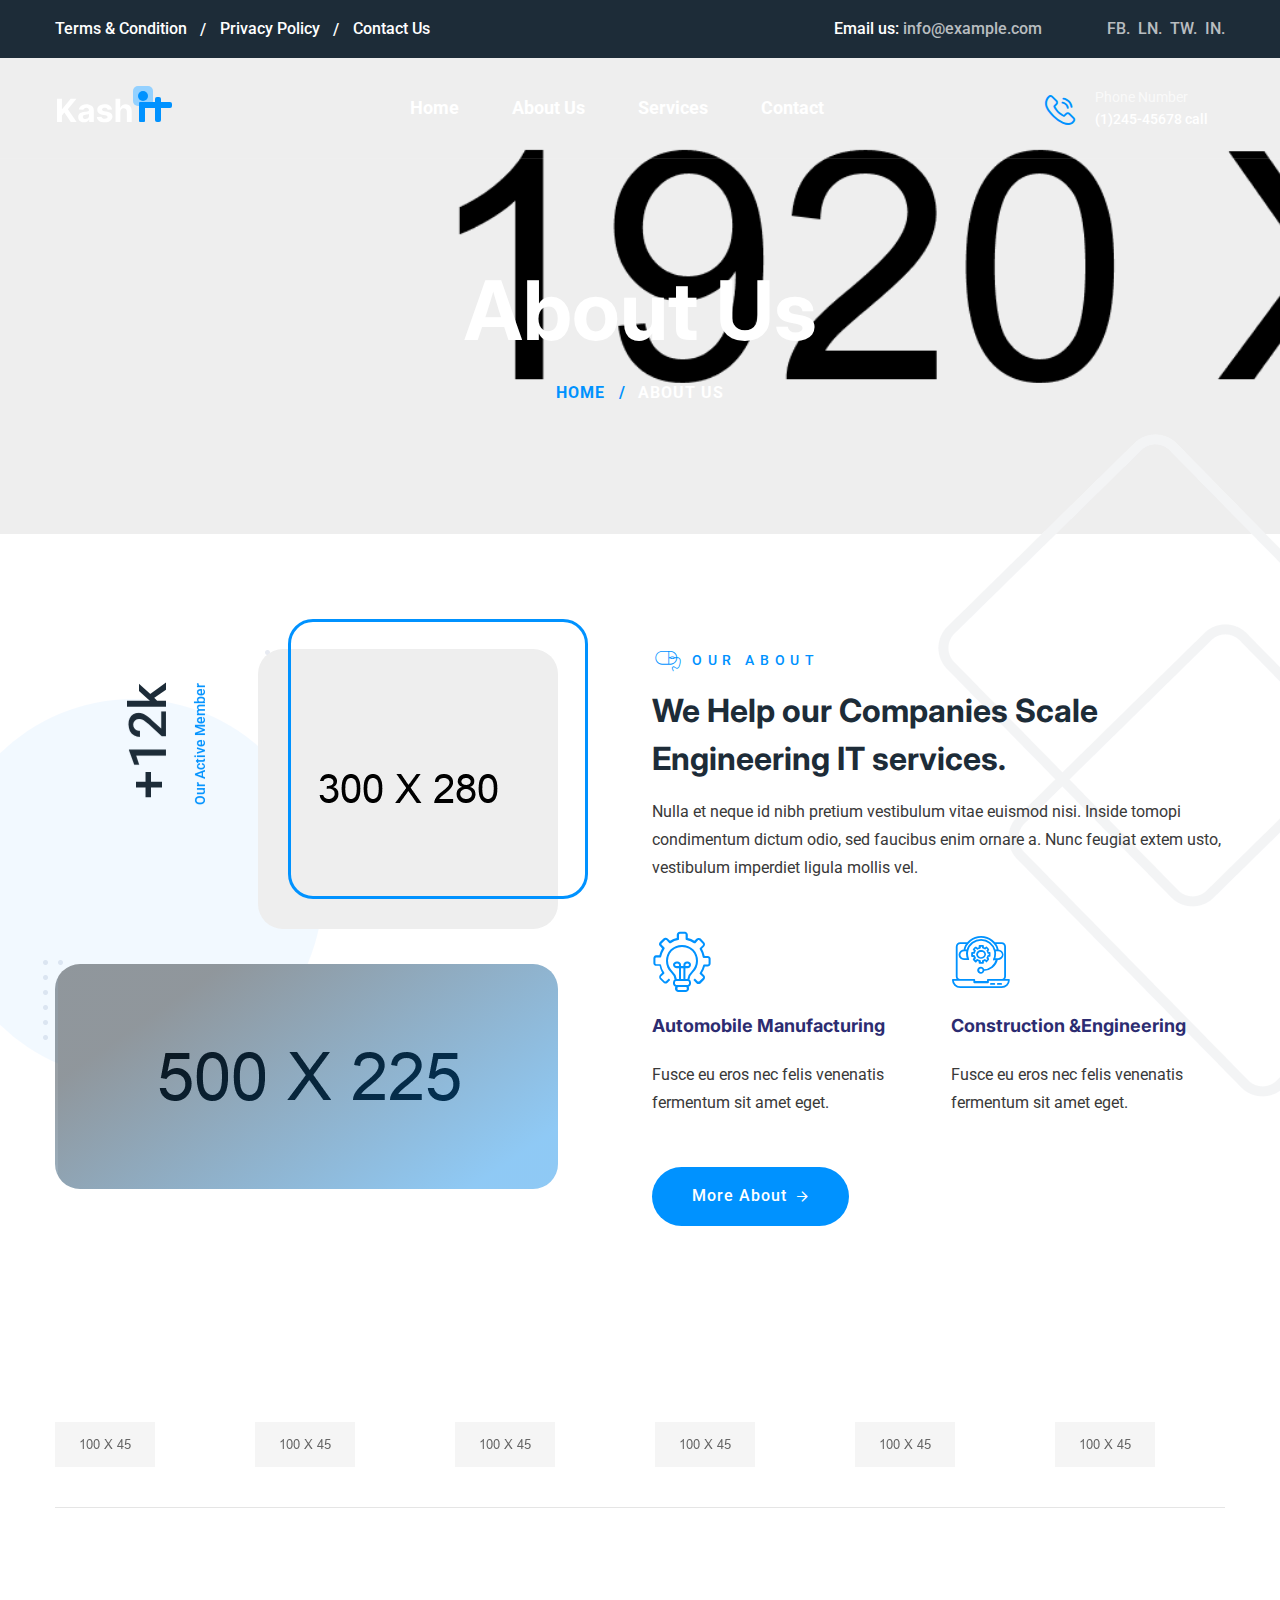
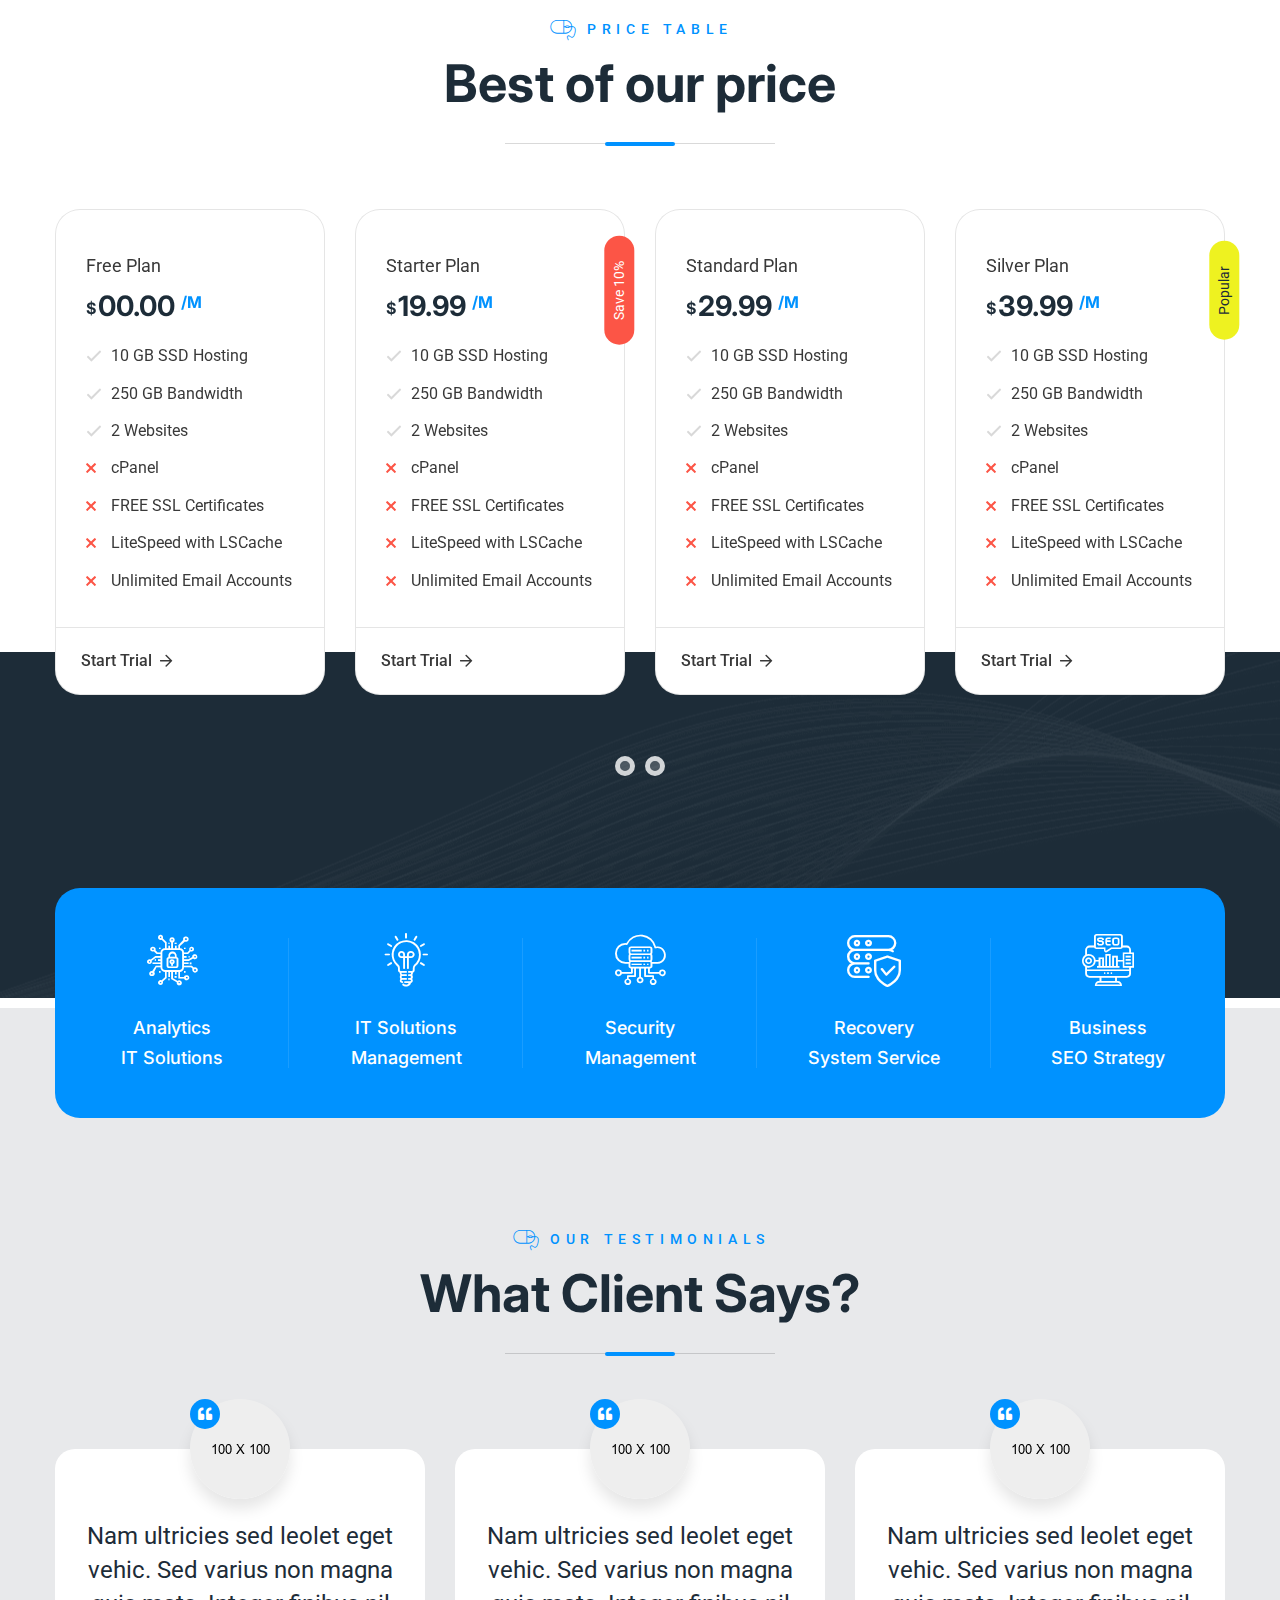
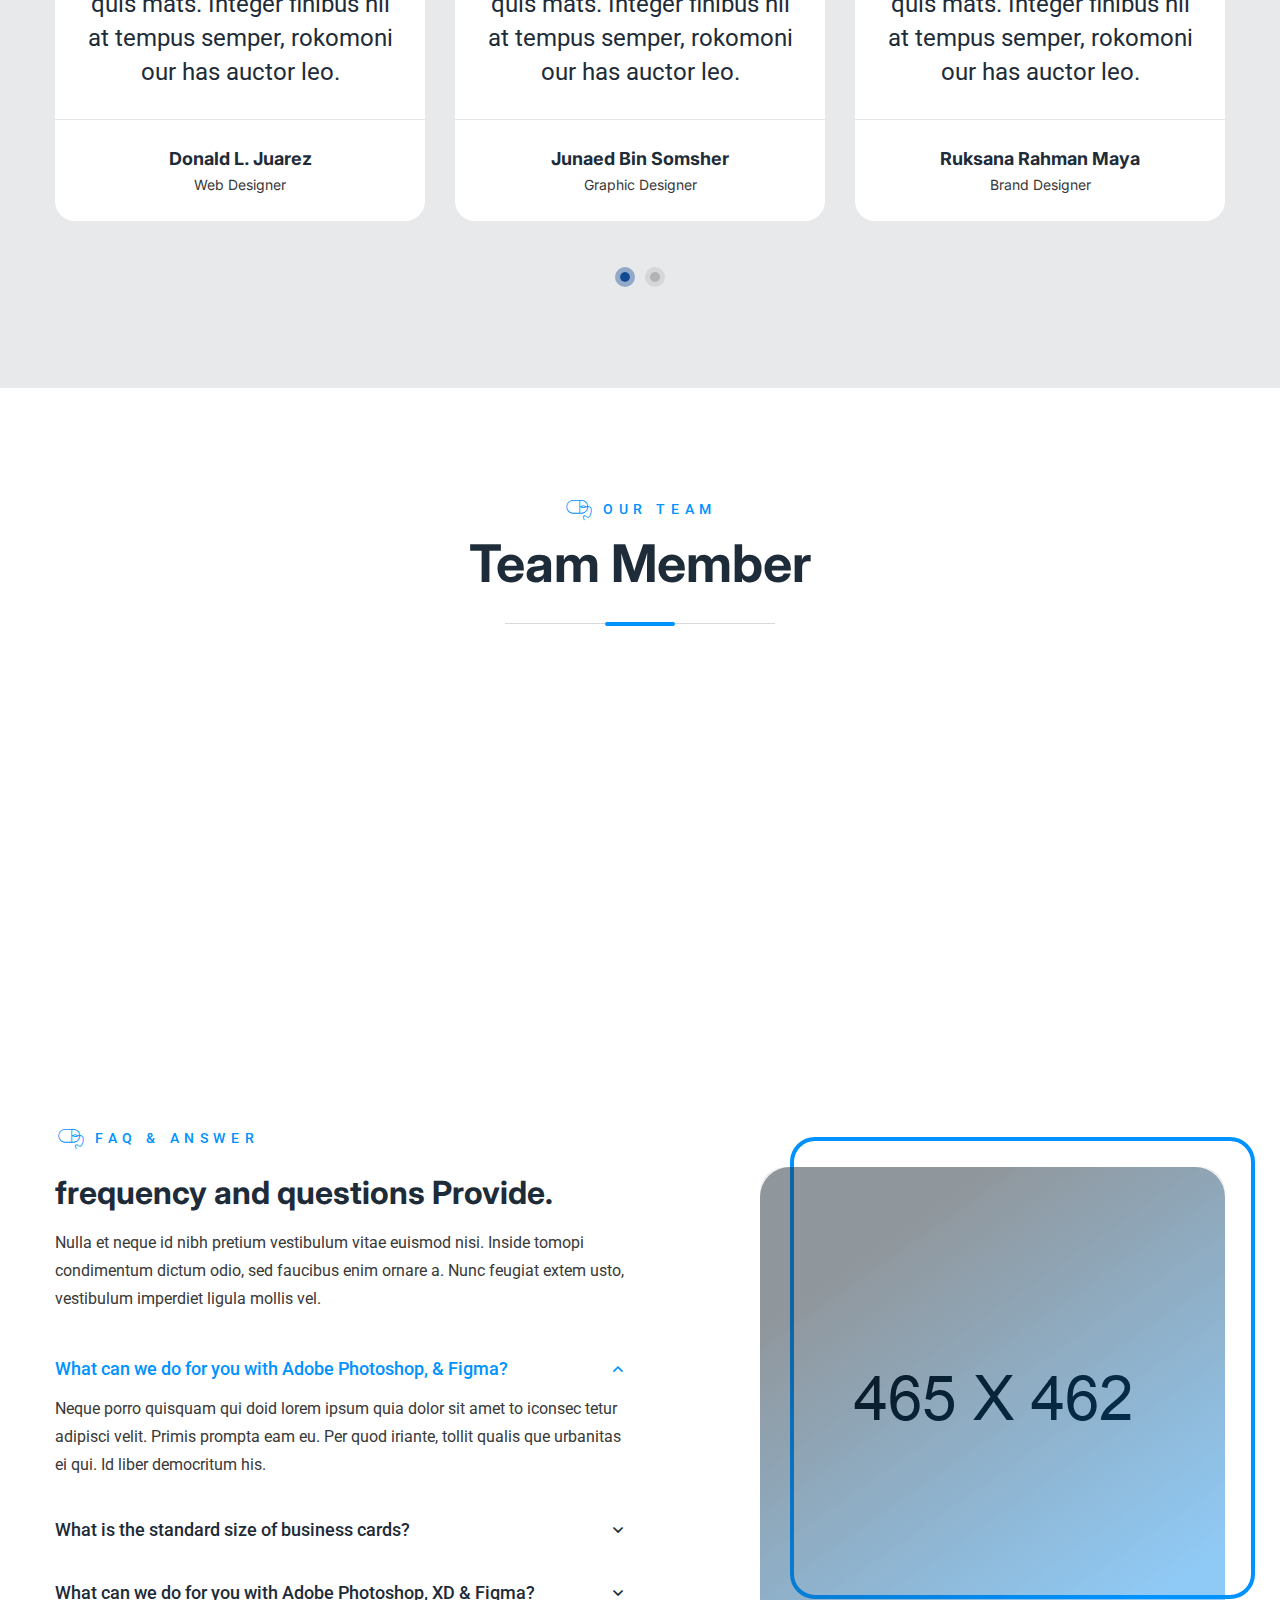
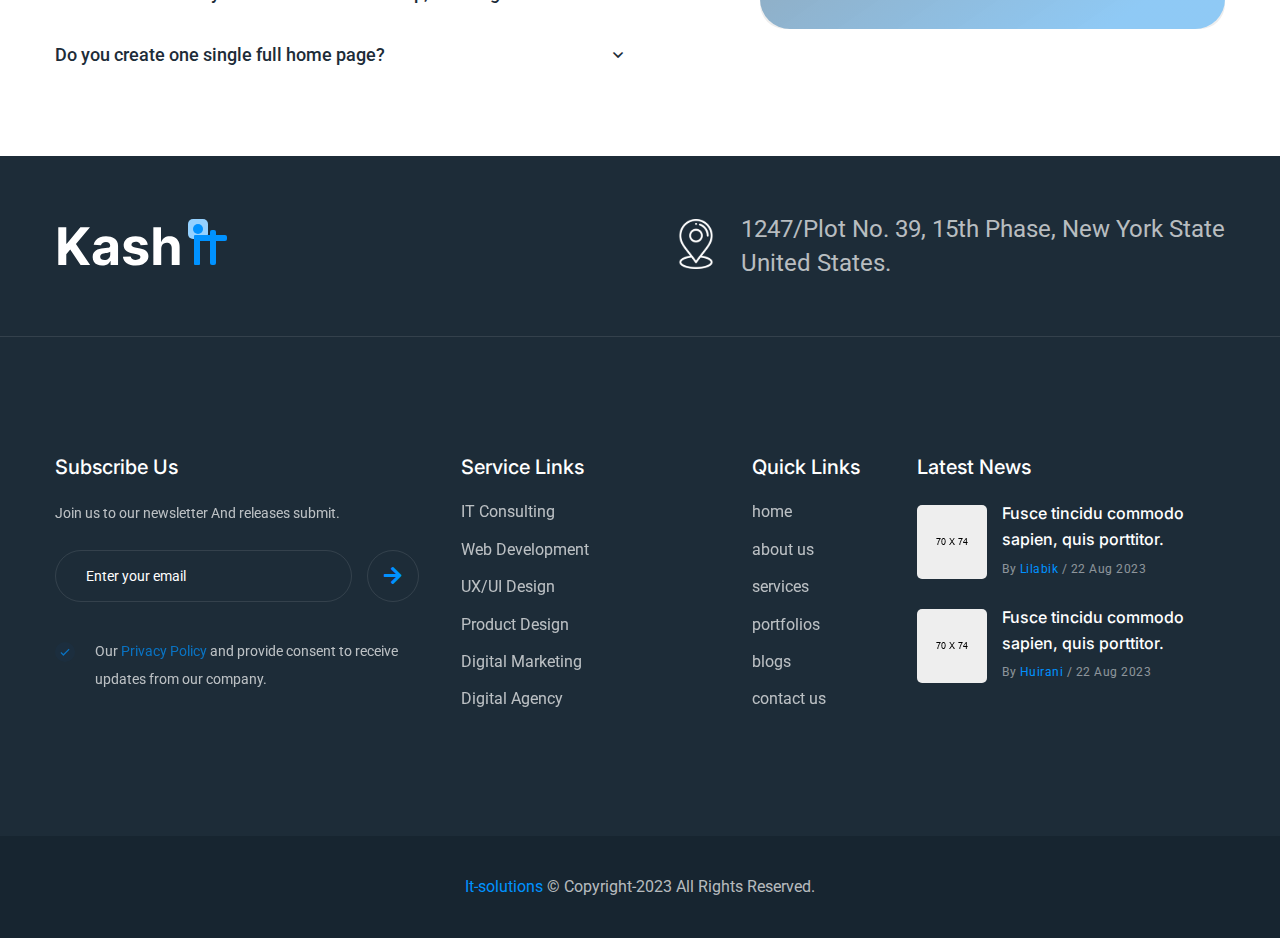
==== commit c73a22ca: "update:updated Homepage a/c to requirement" ====
--- a/about.html
+++ b/about.html
@@ -86,48 +86,38 @@
 							<div class="navbar-collapse collapse clearfix" id="navbarSupportedContent">
 								<ul class="navigation clearfix">
 									<li class="dropdown"><a href="#">Home</a>
-										<ul>
-											<li><a href="index.html">Homepage One</a></li>
-											<li><a href="index-2.html">Homepage Two</a></li>
-											<li><a href="index-3.html">Homepage Three</a></li>
-											<li class="dropdown"><a href="#">Header Styles</a>
-												<ul>
-													<li><a href="index.html">Header Style One</a></li>
-													<li><a href="index-2.html">Header Style Two</a></li>
-													<li><a href="index-3.html">Header Style Three</a></li>
-												</ul>
-											</li>
-										</ul>
+										 
 									</li>
-									<li class="dropdown"><a href="#">About</a>
-										<ul>
+									<li><a href="about.html">About Us</a></li>
+										<!-- <ul>
 											<li><a href="about.html">About Us</a></li>
 											<li><a href="faq.html">Faq's</a></li>
 											<li><a href="team.html">Team</a></li>
 											<li><a href="price.html">Price</a></li>
 											<li><a href="testimonial.html">Testimonial</a></li>
+											<li class="dropdown"><a href="#">Case</a>
+												<ul>
+													<li><a href="case.html">Case</a></li>
+													<li><a href="case-detail.html">Case Detail</a></li>
+												</ul>
+											</li>
+											<li class="dropdown"><a href="#">Blog</a>
+												<ul>
+													<li><a href="blog.html">Our Blog</a></li>
+													<li><a href="blog-sidebar.html">Blog Sidebar</a></li>
+													<li><a href="blog-detail.html">Blog Detail</a></li>
+												</ul>
+											</li>
 										</ul>
-									</li>
+									</li> -->
 									<li class="dropdown"><a href="#">Services</a>
-										<ul>
+										<!-- <ul>
 											<li><a href="services.html">Services</a></li>
 											<li><a href="service-detail.html">Service Detail</a></li>
-										</ul>
+										</ul> -->
 									</li>
-									<li class="dropdown"><a href="#">Case</a>
-										<ul>
-											<li><a href="case.html">Case</a></li>
-											<li><a href="case-detail.html">Case Detail</a></li>
-										</ul>
-									</li>
-									<li><a href="gallery.html">Gallery</a></li>
-									<li class="dropdown"><a href="#">Blog</a>
-										<ul>
-											<li><a href="blog.html">Our Blog</a></li>
-											<li><a href="blog-sidebar.html">Blog Sidebar</a></li>
-											<li><a href="blog-detail.html">Blog Detail</a></li>
-										</ul>
-									</li>
+									
+									<!-- <li><a href="gallery.html">Projects</a></li> -->
 									<li><a href="contact.html">Contact</a></li>
 								</ul>
 							</div>
--- a/css/style.css
+++ b/css/style.css
@@ -73,6 +73,7 @@
 	position: relative;
 	color: var(--color-two);
 	margin-right:-20px;
+	/* font-size: 80px; */
 	
 	opacity: 0;
 	transform:translateY(100px);
@@ -392,7 +393,7 @@
 
 .service-block_one-upper-box{
 	position: relative;
-	padding: 40px 25px 22px;
+	padding: 30px 15px 22px;
 }
 
 .service-block_one-title{
@@ -404,6 +405,7 @@
 .service-block_one-title a{
 	position: relative;
 	color: var(--color-two);
+	width: max-content;
 
 	transition:all 300ms ease;
 	-moz-transition:all 300ms ease;
@@ -589,8 +591,8 @@
 
 .about-one_image-icon{
 	position: absolute;
-	left: 130px;
-	top: 100px;
+	left: 70px;
+	top: 10px;
 	width: 120px;
 	height: 120px;
 	z-index: 1;
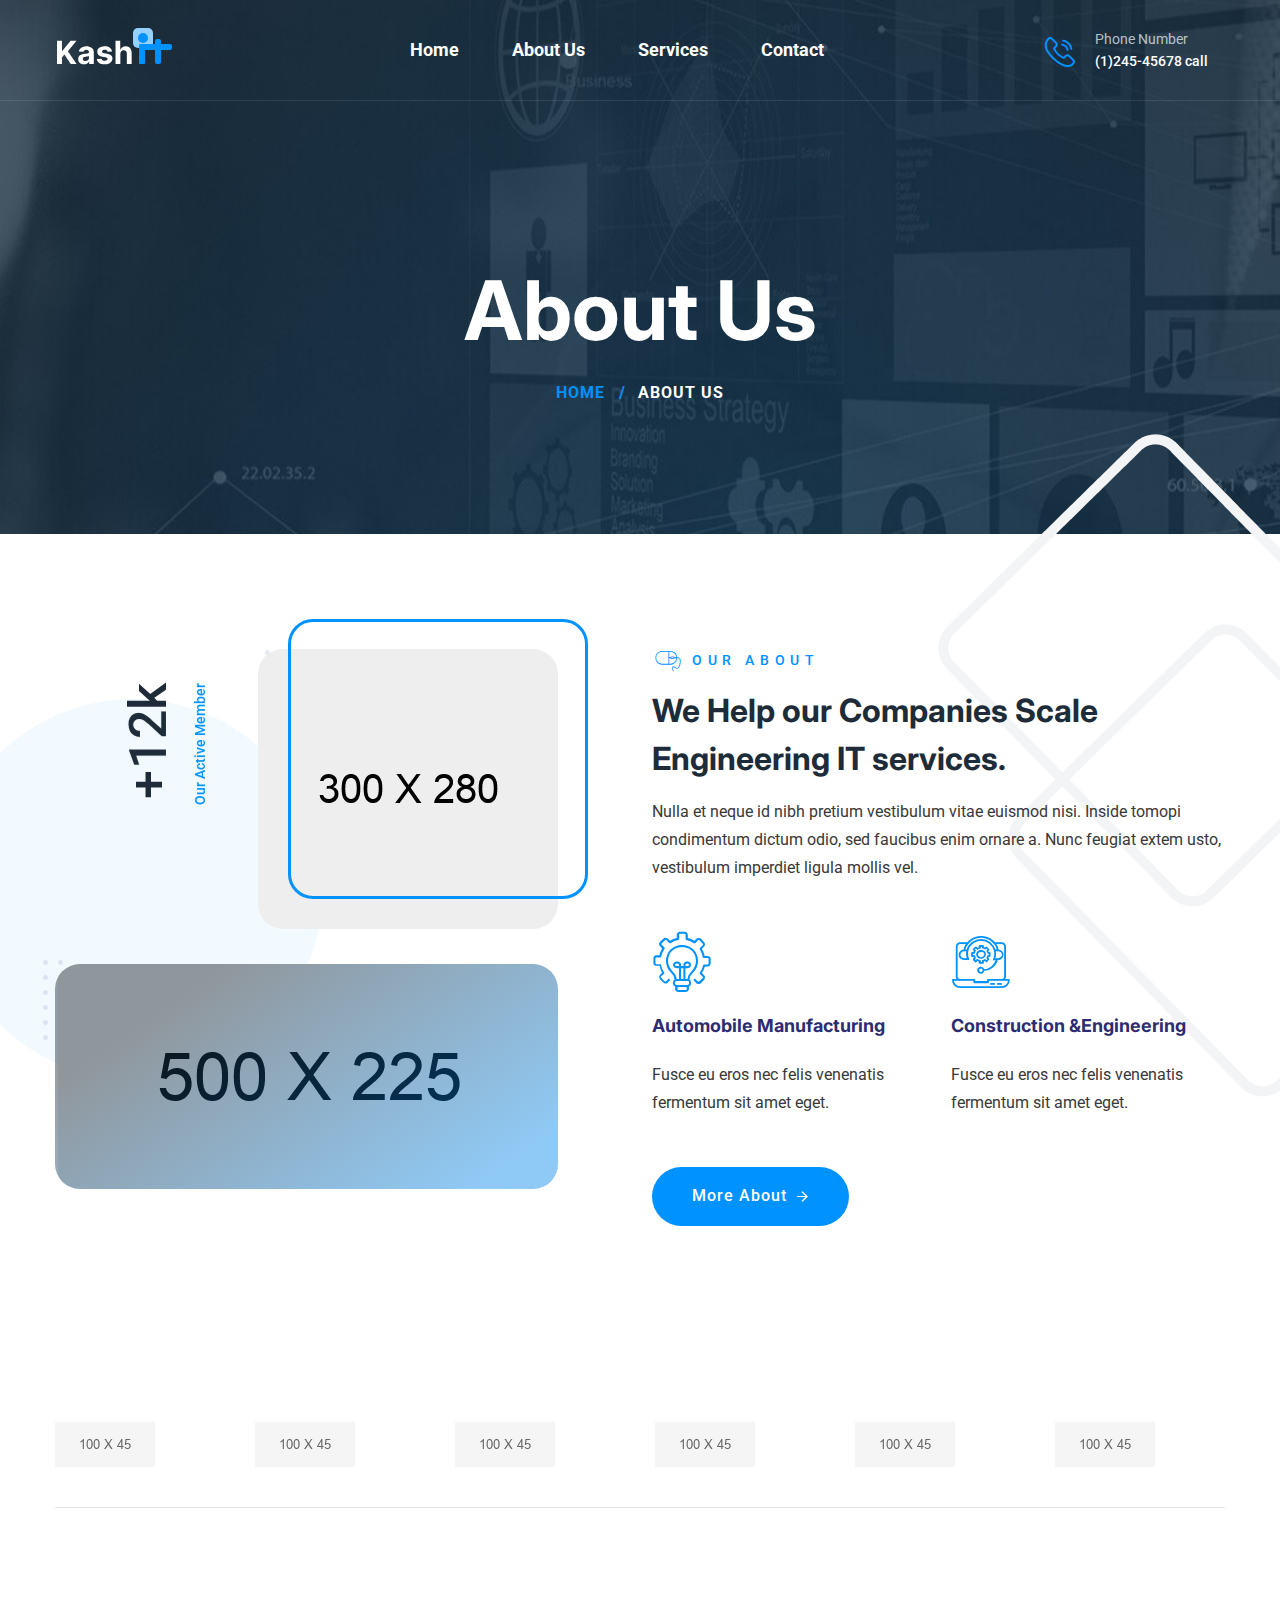
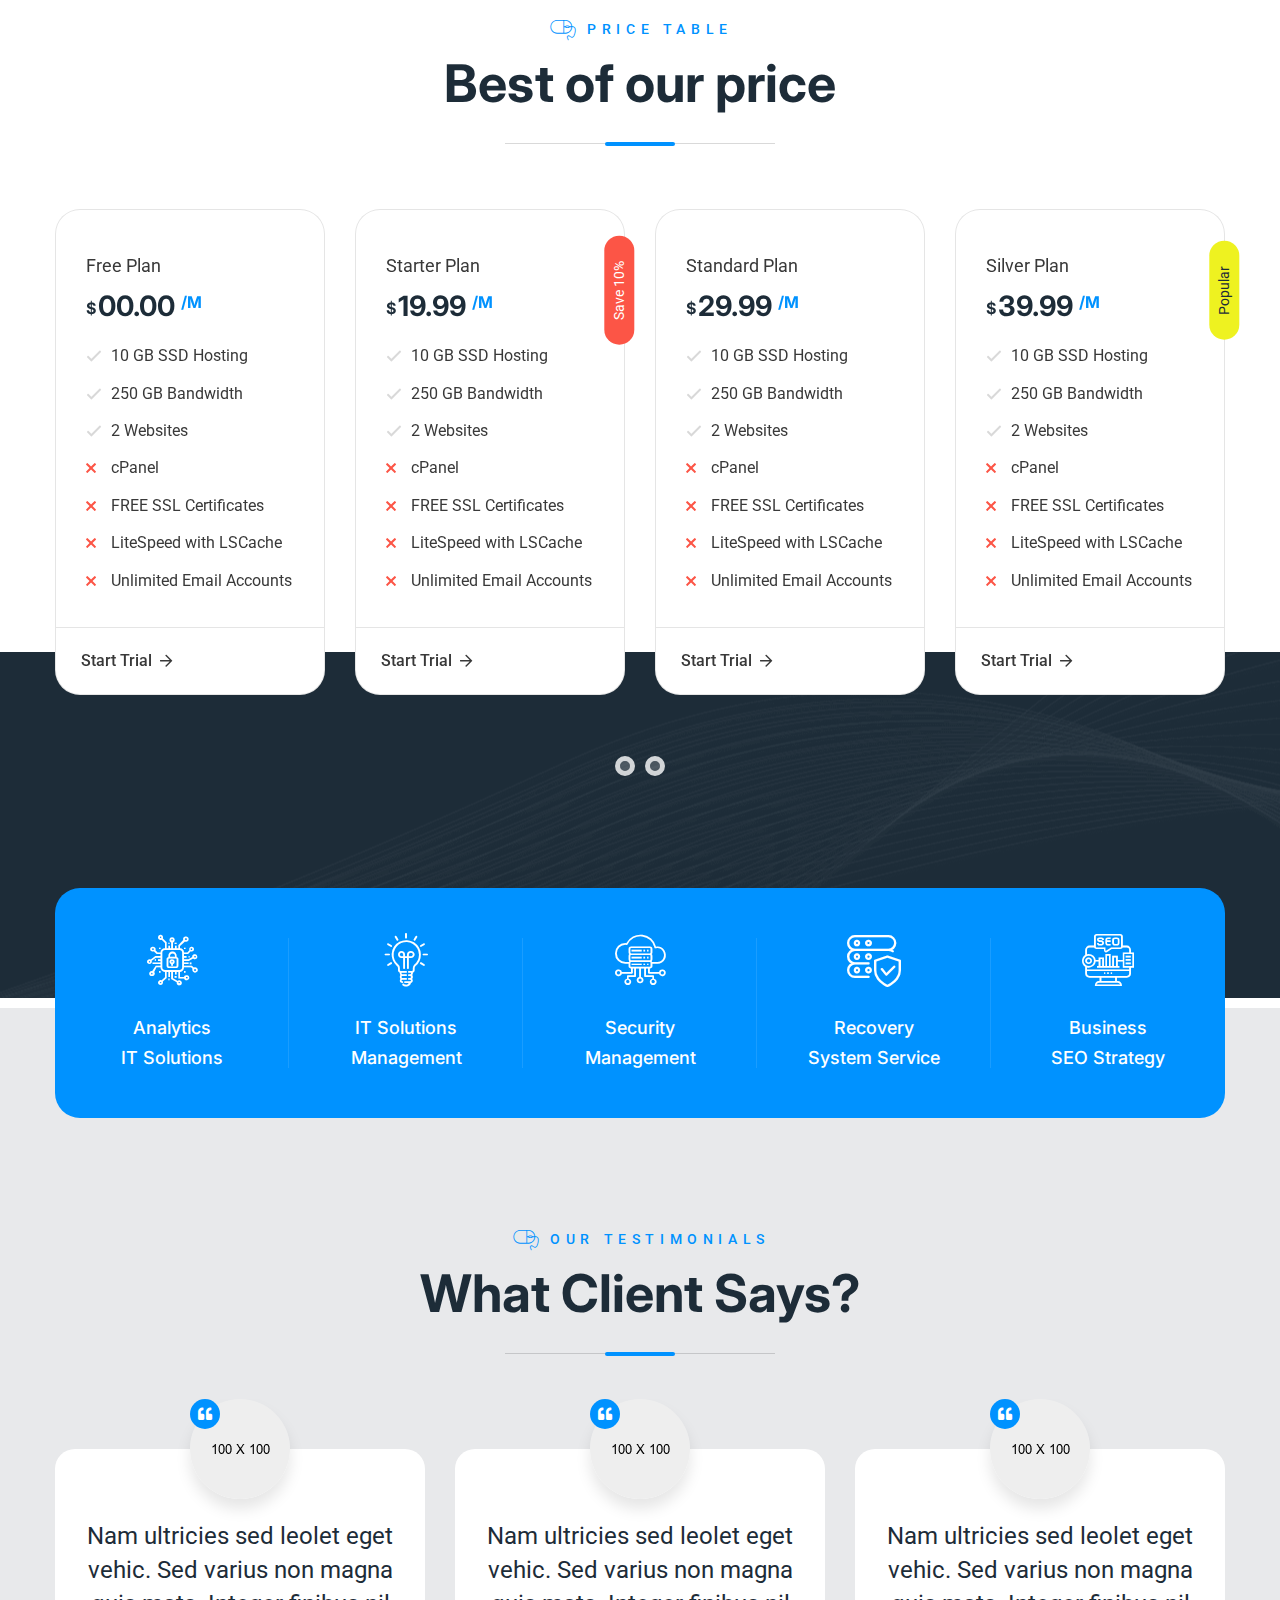
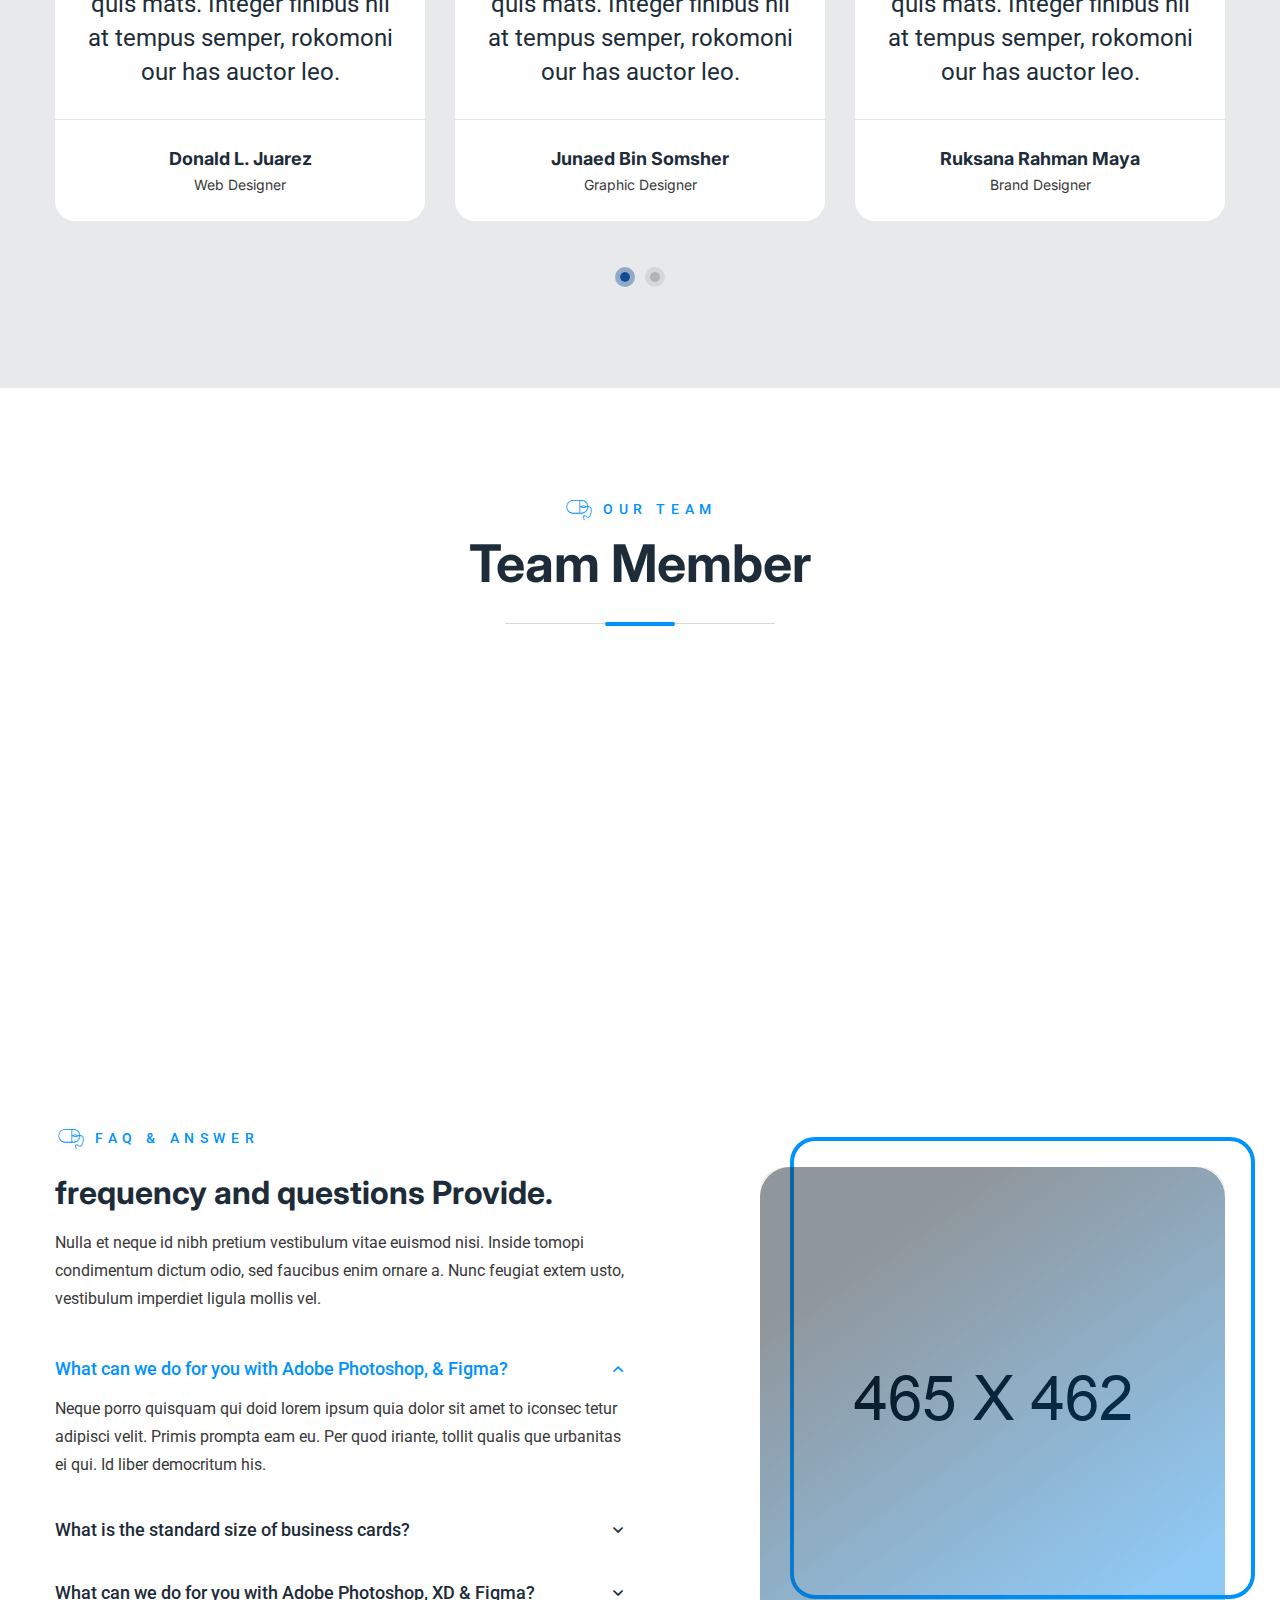
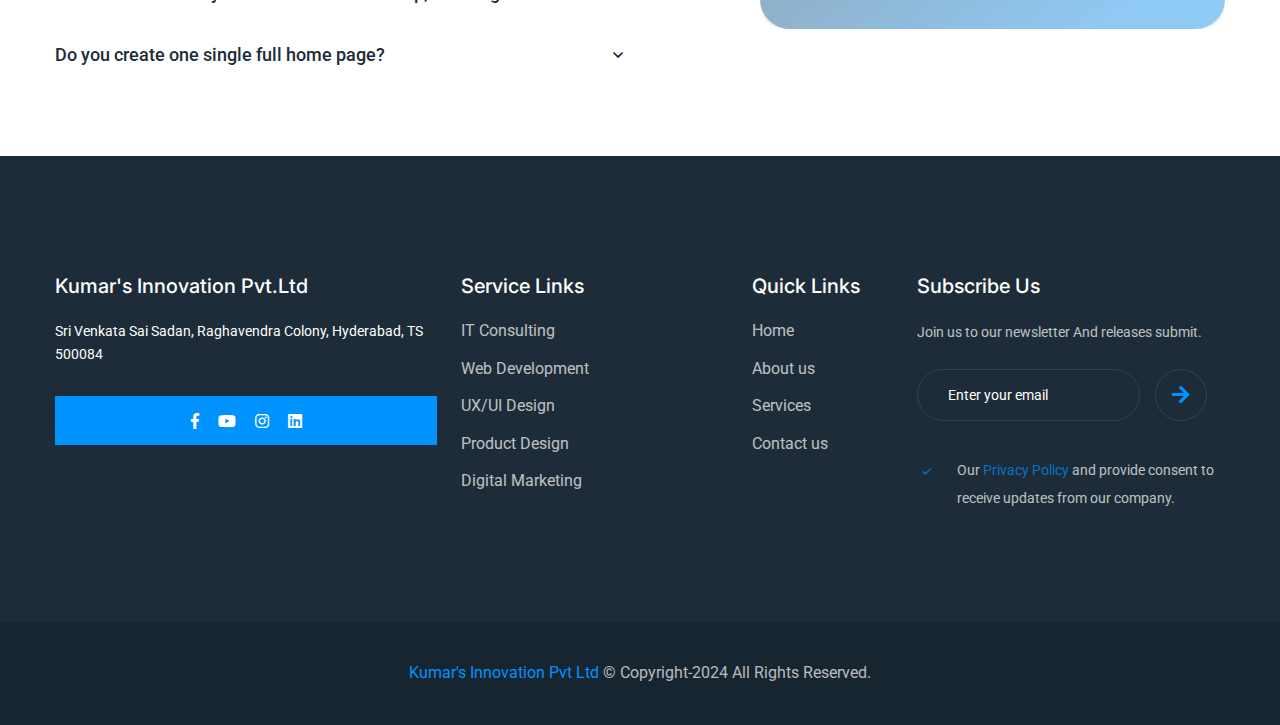
==== commit 9cfd7b97: "update:updating content in contact and service page" ====
--- a/about.html
+++ b/about.html
@@ -37,30 +37,7 @@
  	<!-- Main Header -->
     <header class="main-header header-style-three">
     	
-		<!-- Header Top -->
-        <div class="header-top">
-			<div class="auto-container">
-				<div class="d-flex justify-content-between align-items-center flex-wrap">
-					<div class="header-top_nav">
-						<a href="#">Terms & Condition</a>
-						<a href="#">Privacy Policy</a>
-						<a href="#">Contact Us</a>
-					</div>
-					<div class="right-box d-flex">
-						<a class="header-top_email" href="mailto:info@example.com"><span>Email us:</span> info@example.com</a>
-						<!-- Header Top Social -->
-						<div class="header-top_social">
-							<a href="#">fb.</a>
-							<a href="#">ln.</a>
-							<a href="#">tw.</a>
-							<a href="#">in.</a>
-						</div>
-					</div>
-				</div>
-			</div>
-		</div>
-
-        <!-- Header Lower -->
+	 
         <div class="header-lower">
             
 			<div class="auto-container">
@@ -202,7 +179,7 @@
     <!-- End Main Header -->
 	
 	<!-- Page Title -->
-    <section class="page-title" style="background-image:url(images/background/3.jpg)">
+    <section class="page-title" style="background-image:url(images/background/bgHero.png)">
         <div class="auto-container">
 			<h1>About Us</h1>
 			<ul class="bread-crumb clearfix">
@@ -843,22 +820,7 @@
 	</section>
 	<!-- End Faq One -->
 
-	<!-- CTA One -->
-	<section class="cta-one style-two">
-		<div class="auto-container">
-			<div class="d-flex justify-content-between align-items-center flex-wrap">
-				<!-- CTA Logo -->
-				<div class="cta-logo">
-					<img src="images/logo-3.svg" alt="" />
-				</div>
-				<!-- Info Text -->
-				<div class="cta-one_text">
-					1247/Plot No. 39, 15th Phase, New York State <br> United States.
-				</div>
-			</div>
-		</div>
-	</section>
-	<!-- End CTA One -->
+	 
 
 	<!-- Main Footer -->
     <footer class="main-footer">
@@ -871,8 +833,67 @@
                     <div class="big-column col-lg-7 col-md-12 col-sm-12">
                         <div class="row clearfix">
 							
+
+								<!--Footer Column-->
+								<div class="main-footer_column col-lg-7 col-md-6 col-sm-12  ">
+									<div class="footer-widget news-widget">
+										<h4 class="main-footer_title">Kumar's Innovation Pvt.Ltd</h4>
+										<!--News Widget Block-->
+										<div class= ">
+										 
+											<h6 class=" " style="color: white;">Sri Venkata Sai Sadan, Raghavendra Colony, Hyderabad, TS 500084</h6>
+											 
+										</div>
+										<!--News Widget Block-->
+										<div class="news-widget-block" >
+											 	<ul class="team-block_one-social">
+								<li><a href="https://www.facebook.com/" class="fa fa-facebook-f"></a></li>
+								<li><a href="https://www.twitter.com/" class="fa fa-youtube"></a></li>
+								<li><a href="https://www.behance.com/" class="fa fa-instagram"></a></li>
+								<li><a href="https://www.instagram.com/" class="fa fa-linkedin"></a></li>
+								 
+							</ul>
+										</div>
+									</div>
+								</div>
 							<!--Footer Column-->
-                            <div class="main-footer_column col-lg-7 col-md-6 col-sm-12">
+                          
+
+							<!--Footer Column-->
+                            <div class="main-footer_column col-lg-5 col-md-6 col-sm-12">
+                                <div class="footer-widget links-widget">
+									<h4 class="main-footer_title">Service links</h4>
+									<ul class="main-footer_list">
+										<li><a href="#">IT Consulting</a></li>
+										<li><a href="#">Web Development</a></li>
+										<li><a href="#">UX/UI Design</a></li>
+										<li><a href="#">Product Design</a></li>
+										<li><a href="#">Digital Marketing</a></li>
+									</ul>
+								</div>
+							</div>
+
+						</div>
+					</div>
+
+					<!--big column-->
+                    <div class="big-column col-lg-5 col-md-12 col-sm-12">
+                        <div class="row clearfix">
+
+							<!--Footer Column-->
+                            <div class="main-footer_column col-lg-4 col-md-6 col-sm-12">
+                                <div class="footer-widget links-widget zero-padding">
+									<h4 class="main-footer_title">quick links</h4>
+									<ul class="main-footer_list">
+										<li><a href="#">Home</a></li>
+										<li><a href="#">About us</a></li>
+										<li><a href="#">Services</a></li>
+										<li><a href="#">Contact us</a></li>
+									</ul>
+								</div>
+							</div>
+
+							<div class="main-footer_column col-lg-8 col-md-6 col-sm-12">
                                 <div class="footer-widget subscribe-widget">
 									<h5 class="main-footer_title">subscribe us</h5>
 									<div class="footer-text">Join us to our newsletter And releases submit.</div>
@@ -889,66 +910,6 @@
 								</div>
 							</div>
 
-							<!--Footer Column-->
-                            <div class="main-footer_column col-lg-5 col-md-6 col-sm-12">
-                                <div class="footer-widget links-widget">
-									<h4 class="main-footer_title">Service links</h4>
-									<ul class="main-footer_list">
-										<li><a href="#">IT Consulting</a></li>
-										<li><a href="#">Web Development</a></li>
-										<li><a href="#">UX/UI Design</a></li>
-										<li><a href="#">Product Design</a></li>
-										<li><a href="#">Digital Marketing</a></li>
-										<li><a href="#">Digital Agency</a></li>
-									</ul>
-								</div>
-							</div>
-
-						</div>
-					</div>
-
-					<!--big column-->
-                    <div class="big-column col-lg-5 col-md-12 col-sm-12">
-                        <div class="row clearfix">
-
-							<!--Footer Column-->
-                            <div class="main-footer_column col-lg-4 col-md-6 col-sm-12">
-                                <div class="footer-widget links-widget">
-									<h4 class="main-footer_title">quick links</h4>
-									<ul class="main-footer_list">
-										<li><a href="#">home</a></li>
-										<li><a href="#">about us</a></li>
-										<li><a href="#">services</a></li>
-										<li><a href="#">portfolios</a></li>
-										<li><a href="#">blogs</a></li>
-										<li><a href="#">contact us</a></li>
-									</ul>
-								</div>
-							</div>
-
-							<!--Footer Column-->
-                            <div class="main-footer_column col-lg-8 col-md-6 col-sm-12">
-                                <div class="footer-widget news-widget">
-									<h4 class="main-footer_title">Latest News</h4>
-									<!--News Widget Block-->
-                                    <div class="news-widget-block">
-                                        <div class="news-widget_image">
-											<img src="images/resource/news-widget-3.jpg" alt="" />
-										</div>
-										<h6 class="news-widget_title"><a href="blog-detail.html">Fusce tincidu commodo sapien, quis porttitor.</a></h6>
-										<div class="news-widget_post-date">by <a href="#">Lilabik</a>  /  22 Aug 2023</div>
-                                    </div>
-									<!--News Widget Block-->
-                                    <div class="news-widget-block">
-                                        <div class="news-widget_image">
-											<img src="images/resource/news-widget-4.jpg" alt="" />
-										</div>
-										<h6 class="news-widget_title"><a href="blog-detail.html">Fusce tincidu commodo sapien, quis porttitor.</a></h6>
-										<div class="news-widget_post-date">by <a href="#">huirani</a>  /  22 Aug 2023</div>
-                                    </div>
-								</div>
-							</div>
-
 						</div>
 					</div>
 
@@ -957,7 +918,7 @@
 		</div>
 		<div class="footer-copyright">
 			<div class="auto-container">
-				<div class="copyright"><a href="index.html">It-solutions</a> &copy; Copyright-2023 All Rights Reserved.</div>
+				<div class="copyright"><a href="index.html">Kumar's Innovation Pvt Ltd</a> &copy; Copyright-2024 All Rights Reserved.</div>
 			</div>
 		</div>
 	</footer>
